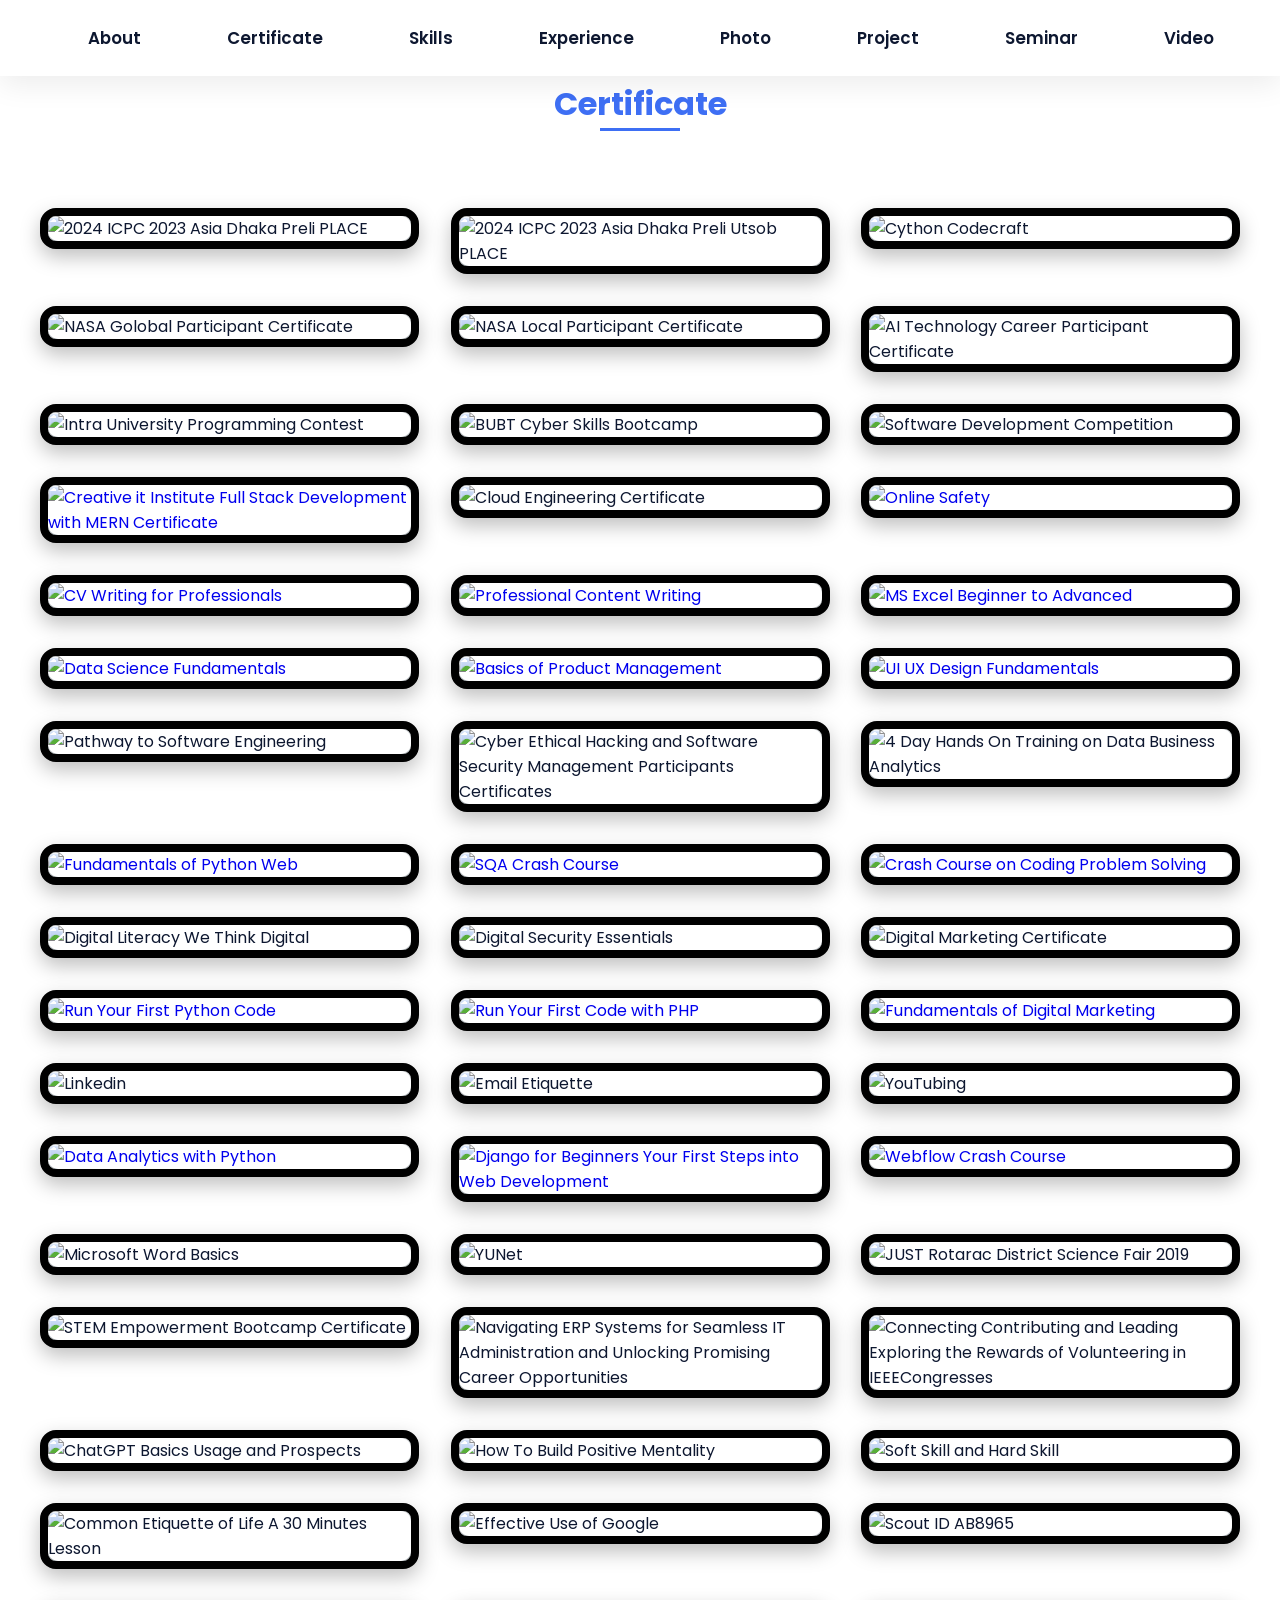
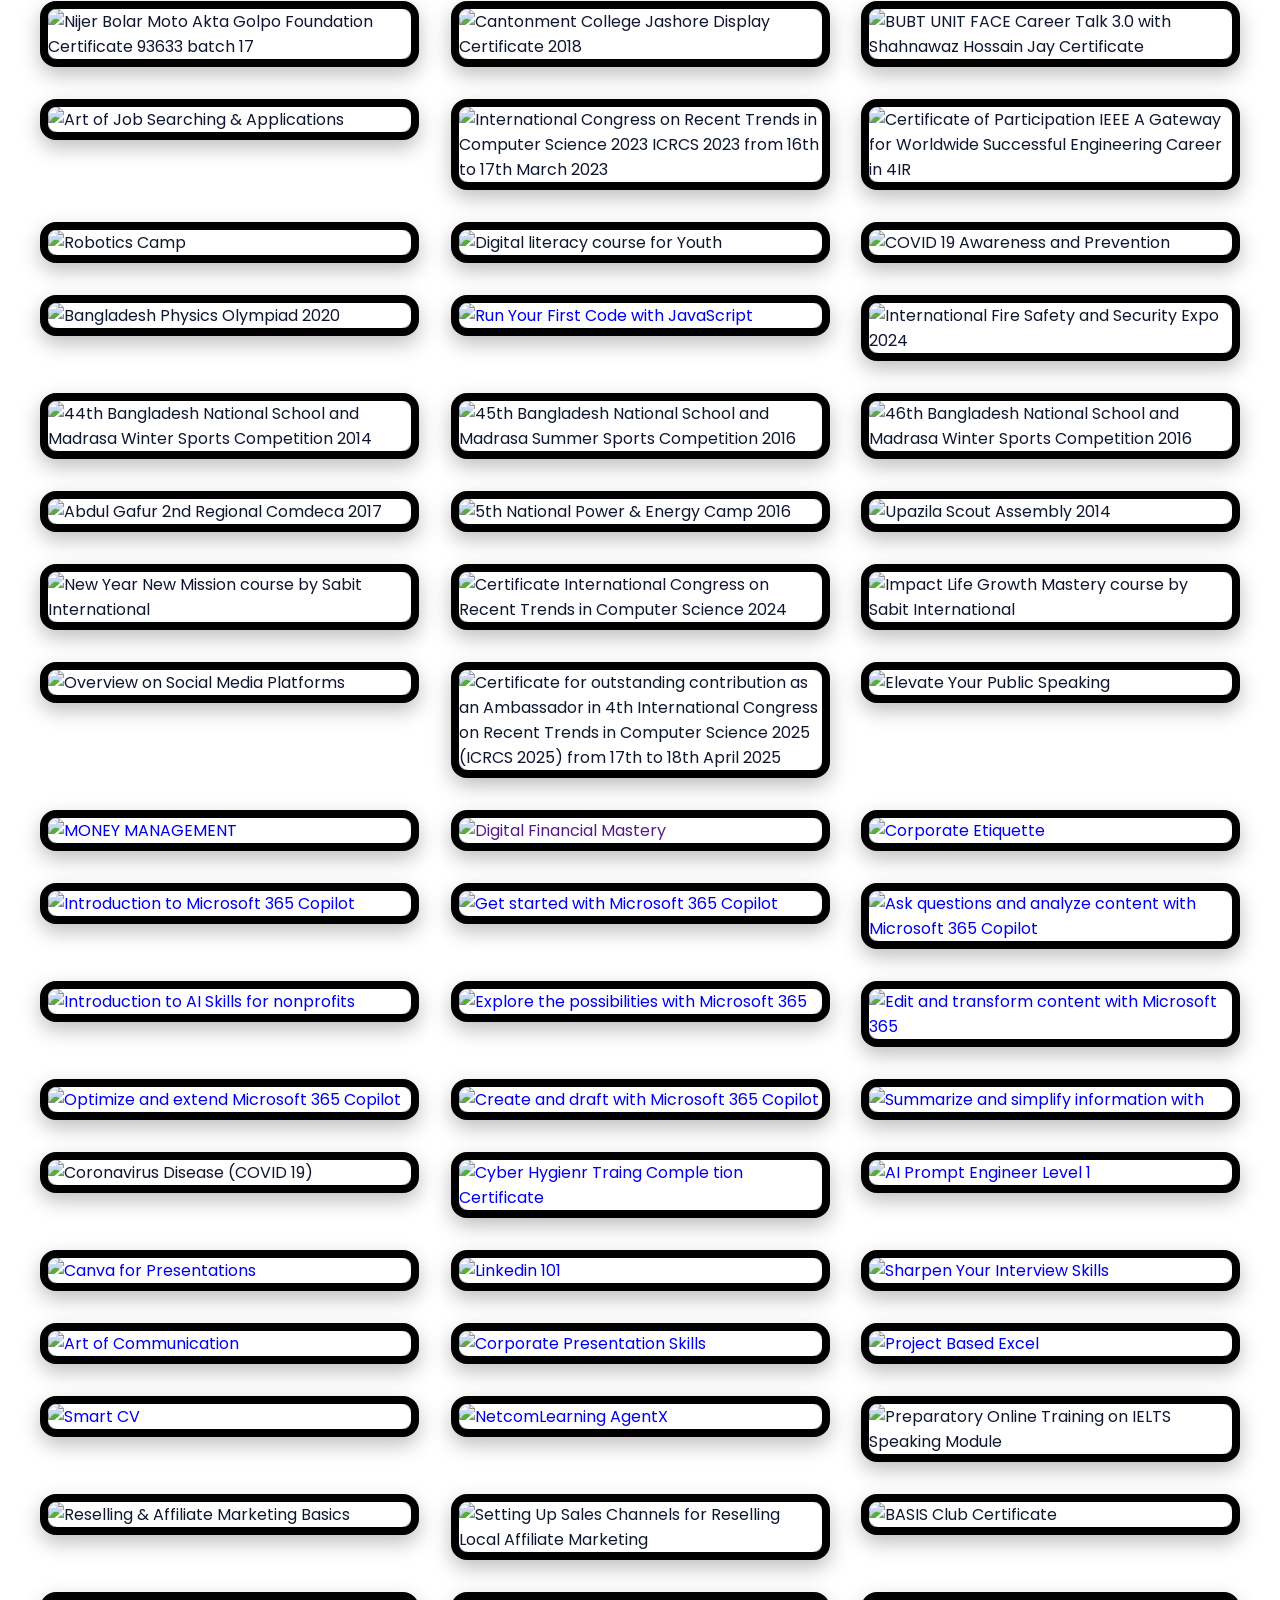
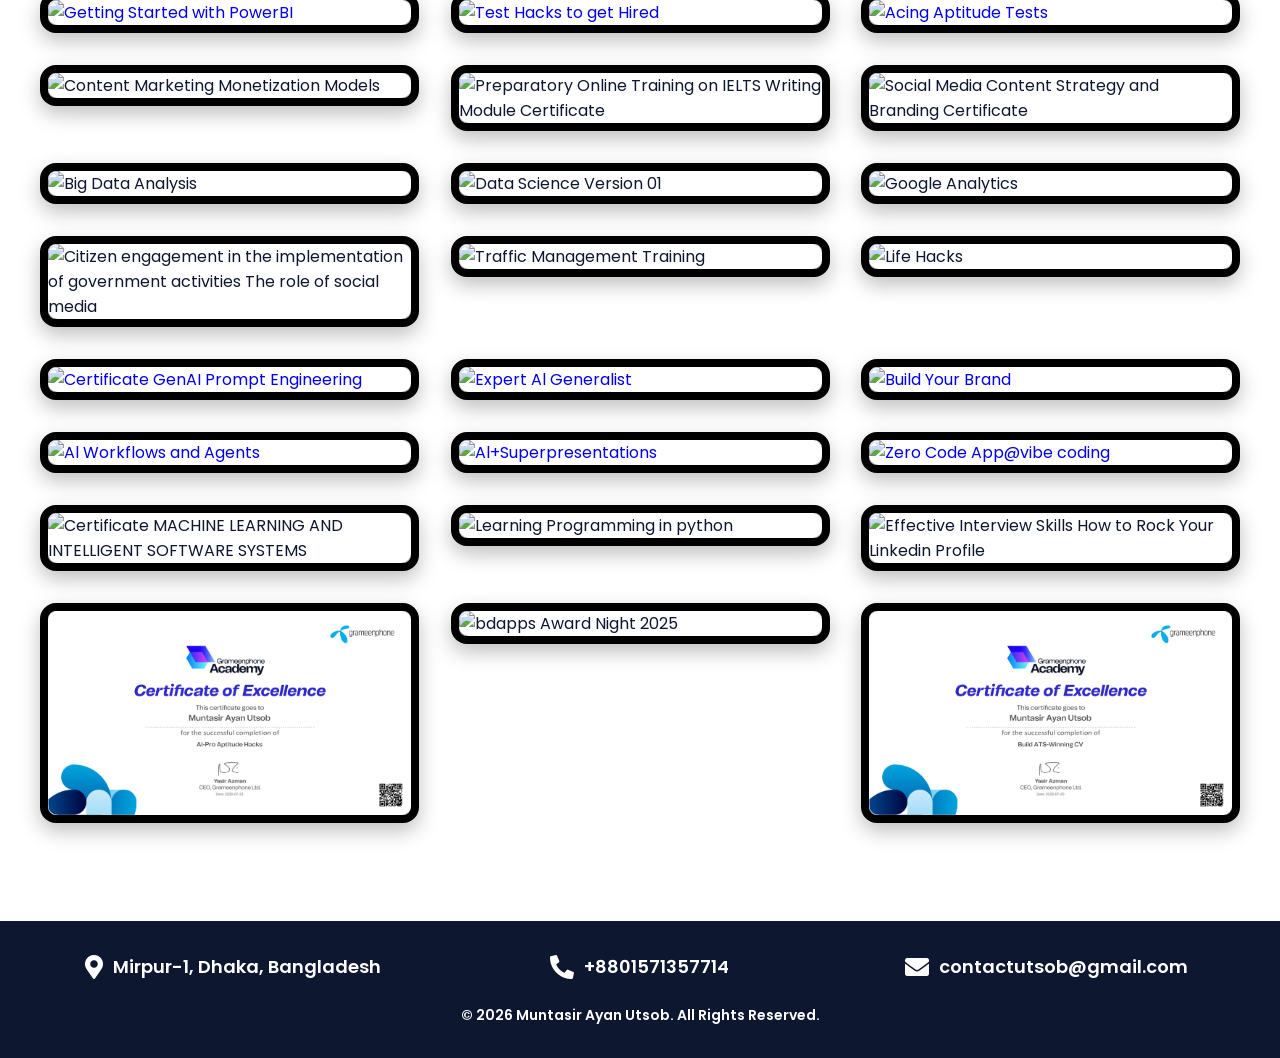
==== certificate.html @ 05464070 "Update" ====
<!DOCTYPE html>
<html lang="en">
 <head>
  <meta charset="utf-8"/>
  <meta content="width=device-width, initial-scale=1.0" name="viewport"/>
  <link href="style.css" rel="stylesheet"/>
  <link href="https://cdn.jsdelivr.net/npm/boxicons@2.0.5/css/boxicons.min.css" rel="stylesheet"/>
  <link href="https://cdnjs.cloudflare.com/ajax/libs/font-awesome/5.15.4/css/all.min.css" rel="stylesheet"/>
  <title>
   Certificate - Muntasir Ayan Utsob
  </title>
  <link href="images/Other Photo/Utsob.png" rel="icon" type="image/png"/>
  <meta content="Certificates earned by Muntasir Ayan Utsob." name="description"/>
  <meta content="Muntasir Ayan Utsob" name="author"/>
  <meta content="#4070F4" name="theme-color"/>
 </head>
 <body>
  <div id="progress-bar">
  </div>
  <button id="backToTop" title="Go to top">
   <i class="bx bx-up-arrow-alt">
   </i>
  </button>
  <header class="l-header">
   <nav class="nav bd-grid">
    <div class="nav__menu" id="nav-menu">
     <ul class="nav__list">
      <li class="nav__item">
       <a class="nav__link" href="index.html">
        About
       </a>
      </li>
             <li class="nav__item">
              <a class="nav__link" href="certificate.html"> Certificate </a>
            </li>
            <li class="nav__item">
              <a class="nav__link" href="skills.html"> Skills </a>
            </li>
            <li class="nav__item">
              <a class="nav__link" href="experience.html"> Experience </a>
            </li>
            <li class="nav__item">
              <a class="nav__link" href="photo.html"> Photo </a>
            </li>
            <li class="nav__item">
              <a class="nav__link" href="project.html"> Project </a>
            </li>
            <li class="nav__item">
             <a class="nav__link" href="seminar.html"> Seminar </a>
            </li>
            <li class="nav__item">
       <a class="nav__link" href="video.html">
        Video
       </a>
      </li>
     </ul>
    </div>
    <div class="nav__toggle" id="nav-toggle">
     <i class="bx bx-menu">
     </i>
    </div>
   </nav>
  </header>
  <main class="l-main">
   <section class="work section" id="work">
    <h2 class="section-title">
     Certificate
    </h2>
    <div class="work__container bd-grid">
     <div class="certificate-grid">
      <div class="certificate-frame">
       <a class="work__img">
        <img alt="2024 ICPC 2023 Asia Dhaka Preli PLACE" class="work__img"  src="images/Certificate/2024_ICPC_2023_Asia_Dhaka_Preli_PLACE.webp"/>
       </a>
      </div>
     </div>
     <div class="certificate-grid">
      <div class="certificate-frame">
       <a class="work__img">
        <img alt="2024 ICPC 2023 Asia Dhaka Preli Utsob PLACE" class="work__img"  src="images/Certificate/2024_ICPC_2023_Asia_Dhaka_Preli_Utsob_PLACE.webp"/>
       </a>
      </div>
     </div>
     <div class="certificate-grid">
      <div class="certificate-frame">
       <a class="work__img">
        <img alt="Cython Codecraft" class="work__img"  src="images/Certificate/Cython Codecraft.webp"/>
       </a>
      </div>
     </div>
     <div class="certificate-grid">
      <div class="certificate-frame">
       <a class="work__img">
        <img alt="NASA Golobal Participant Certificate" class="work__img"  src="images/Certificate/NASA Golobal Participant Certificate.webp"/>
       </a>
      </div>
     </div>
     <div class="certificate-grid">
      <div class="certificate-frame">
       <a class="work__img">
        <img alt="NASA Local Participant Certificate" class="work__img"  src="images/Certificate/NASA Local Participant Certificate.webp"/>
       </a>
      </div>
     </div>
     <div class="certificate-grid">
      <div class="certificate-frame">
       <a class="work__img">
        <img alt="AI Technology Career Participant Certificate" class="work__img"  src="images/Certificate/AI Technology Career Participant Certificate.webp"/>
       </a>
      </div>
     </div>
     <div class="certificate-grid">
      <div class="certificate-frame">
       <a class="work__img">
        <img alt="Intra University Programming Contest" class="work__img"  src="images/Certificate/Intra-University Programming Contest.webp"/>
       </a>
      </div>
     </div>
     <div class="certificate-grid">
      <div class="certificate-frame">
       <a class="work__img">
        <img alt="BUBT Cyber Skills Bootcamp" class="work__img"  src="images/Certificate/BUBT Cyber Skills Bootcamp.webp"/>
       </a>
      </div>
     </div>
     <div class="certificate-grid">
      <div class="certificate-frame">
       <a class="work__img">
        <img alt="Software Development Competition" class="work__img"  src="images/Certificate/Software Development Competition.webp"/>
       </a>
      </div>
     </div>
     <div class="certificate-grid">
      <div class="certificate-frame">
       <a class="work__img" href="https://oldcertificate.citsmp.com/certificate/online/008153">
        <img alt="Creative it Institute Full Stack Development with MERN Certificate" class="work__img"  src="images/Certificate/Creative it Institute Full Stack Development with MERN Certificate.webp"/>
       </a>
      </div>
     </div>
     <div class="certificate-grid">
      <div class="certificate-frame">
       <a class="work__img">
        <img alt="Cloud Engineering Certificate" class="work__img"  src="images/Certificate/Cloud Engineering Certificate.webp"/>
       </a>
      </div>
     </div>
     <div class="certificate-grid">
      <div class="certificate-frame">
       <a class="work__img" href="https://www.grameenphone.academy/cert/d6cf4477a4ae">
        <img alt="Online Safety" class="work__img"  src="images/Certificate/Online Safety.webp"/>
       </a>
      </div>
     </div>
     <div class="certificate-grid">
      <div class="certificate-frame">
       <a class="work__img" href="https://www.grameenphone.academy/cert/c19d9e99ae97">
        <img alt="CV Writing for Professionals" class="work__img"  src="images/Certificate/CV Writing for Professionals.webp"/>
       </a>
      </div>
     </div>
     <div class="certificate-grid">
      <div class="certificate-frame">
       <a class="work__img" href="https://www.grameenphone.academy/cert/8214f32f362a">
        <img alt="Professional Content Writing" class="work__img"  src="images/Certificate/Professional Content Writing.webp"/>
       </a>
      </div>
     </div>
     <div class="certificate-grid">
      <div class="certificate-frame">
       <a class="work__img" href="https://www.grameenphone.academy/cert/60d0e8c6eace">
        <img alt="MS Excel Beginner to Advanced" class="work__img"  src="images/Certificate/MS Excel Beginner to Advanced.webp"/>
       </a>
      </div>
     </div>
     <div class="certificate-grid">
      <div class="certificate-frame">
       <a class="work__img" href="https://ostad.app/share/certificate/c43362-muntasir-ayan-utsob">
        <img alt="Data Science Fundamentals" class="work__img"  src="images/Certificate/Data Science Fundamentals.webp"/>
       </a>
      </div>
     </div>
     <div class="certificate-grid">
      <div class="certificate-frame">
       <a class="work__img" href="https://ostad.app/share/certificate/c43394-muntasir-ayan-utsob">
        <img alt="Basics of Product Management" class="work__img"  src="images/Certificate/Basics of Product Management.webp"/>
       </a>
      </div>
     </div>
     <div class="certificate-grid">
      <div class="certificate-frame">
       <a class="work__img" href="https://ostad.app/share/certificate/c43395-muntasir-ayan-utsob">
        <img alt="UI UX Design Fundamentals" class="work__img"  src="images/Certificate/UI UX Design Fundamentals.webp"/>
       </a>
      </div>
     </div>
     <div class="certificate-grid">
      <div class="certificate-frame">
       <a class="work__img">
        <img alt="Pathway to Software Engineering" class="work__img"  src="images/Certificate/Pathway to_Software_Engineering.webp"/>
       </a>
      </div>
     </div>
     <div class="certificate-grid">
      <div class="certificate-frame">
       <a class="work__img">
        <img alt="Cyber Ethical Hacking and Software Security Management Participants Certificates" class="work__img"  src="images/Certificate/Cyber Ethical Hacking and Software Security Management Participants Certificates.webp"/>
       </a>
      </div>
     </div>
     <div class="certificate-grid">
      <div class="certificate-frame">
       <a class="work__img">
        <img alt="4 Day Hands On Training on Data Business Analytics" class="work__img"  src="images/Certificate/4 Day Hands On Training on Data Business Analytics.webp"/>
       </a>
      </div>
     </div>
     <div class="certificate-grid">
      <div class="certificate-frame">
       <a class="work__img" href="https://ostad.app/share/certificate/c43363-muntasir-ayan-utsob">
        <img alt="Fundamentals of Python Web" class="work__img"  src="images/Certificate/Fundamentals of Python Web.webp"/>
       </a>
      </div>
     </div>
     <div class="certificate-grid">
      <div class="certificate-frame">
       <a class="work__img" href="https://ostad.app/share/certificate/c43397-muntasir-ayan-utsob">
        <img alt="SQA Crash Course" class="work__img"  src="images/Certificate/SQA Crash Course.webp"/>
       </a>
      </div>
     </div>
     <div class="certificate-grid">
      <div class="certificate-frame">
       <a class="work__img" href="https://ostad.app/share/certificate/c43398-muntasir-ayan-utsob">
        <img alt="Crash Course on Coding Problem Solving" class="work__img"  src="images/Certificate/Crash Course on Coding Problem Solving.webp"/>
       </a>
      </div>
     </div>
     <div class="certificate-grid">
      <div class="certificate-frame">
       <a class="work__img">
        <img alt="Digital Literacy We Think Digital" class="work__img"  src="images/Certificate/Digital Literacy We Think Digital.webp"/>
       </a>
      </div>
     </div>
     <div class="certificate-grid">
      <div class="certificate-frame">
       <a class="work__img">
        <img alt="Digital Security Essentials" class="work__img"  src="images/Certificate/Digital Security Essentials.webp"/>
       </a>
      </div>
     </div>
     <div class="certificate-grid">
      <div class="certificate-frame">
       <a class="work__img">
        <img alt="Digital Marketing Certificate" class="work__img"  src="images/Certificate/Digital Marketing Certificate.webp"/>
       </a>
      </div>
     </div>
     <div class="certificate-grid">
      <div class="certificate-frame">
       <a class="work__img" href="https://ostad.app/share/certificate/c43404-muntasir-ayan-utsob">
        <img alt="Run Your First Python Code" class="work__img"  src="images/Certificate/Run Your First Python Code.webp"/>
       </a>
      </div>
     </div>
     <div class="certificate-grid">
      <div class="certificate-frame">
       <a class="work__img" href="https://ostad.app/share/certificate/c43403-muntasir-ayan-utsob">
        <img alt="Run Your First Code with PHP" class="work__img"  src="images/Certificate/Run Your First Code with PHP.webp"/>
       </a>
      </div>
     </div>
     <div class="certificate-grid">
      <div class="certificate-frame">
       <a class="work__img" href="https://ostad.app/share/certificate/c43405-muntasir-ayan-utsob">
        <img alt="Fundamentals of Digital Marketing" class="work__img"  src="images/Certificate/Fundamentals of Digital Marketing.webp"/>
       </a>
      </div>
     </div>
     <div class="certificate-grid">
      <div class="certificate-frame">
       <a class="work__img">
        <img alt="Linkedin" class="work__img"  src="images/Certificate/Linkedin.webp"/>
       </a>
      </div>
     </div>
     <div class="certificate-grid">
      <div class="certificate-frame">
       <a class="work__img">
        <img alt="Email Etiquette" class="work__img"  src="images/Certificate/Email Etiquette.webp"/>
       </a>
      </div>
     </div>
     <div class="certificate-grid">
      <div class="certificate-frame">
       <a class="work__img">
        <img alt="YouTubing" class="work__img"  src="images/Certificate/YouTubing.webp"/>
       </a>
      </div>
     </div>
     <div class="certificate-grid">
      <div class="certificate-frame">
       <a class="work__img" href="https://ostad.app/share/certificate/c43406-muntasir-ayan-utsob">
        <img alt="Data Analytics with Python" class="work__img"  src="images/Certificate/Data Analytics with Python.webp"/>
       </a>
      </div>
     </div>
     <div class="certificate-grid">
      <div class="certificate-frame">
       <a class="work__img" href="https://ostad.app/share/certificate/c43407-muntasir-ayan-utsob">
        <img alt="Django for Beginners Your First Steps into Web Development" class="work__img"  src="images/Certificate/Django for Beginners Your First Steps into Web Development.webp"/>
       </a>
      </div>
     </div>
     <div class="certificate-grid">
      <div class="certificate-frame">
       <a class="work__img" href="https://ostad.app/share/certificate/c43408-muntasir-ayan-utsob">
        <img alt="Webflow Crash Course" class="work__img"  src="images/Certificate/Webflow Crash Course.webp"/>
       </a>
      </div>
     </div>
     <div class="certificate-grid">
      <div class="certificate-frame">
       <a class="work__img">
        <img alt="Microsoft Word Basics" class="work__img"  src="images/Certificate/Microsoft Word Basics.webp"/>
       </a>
      </div>
     </div>
     <div class="certificate-grid">
      <div class="certificate-frame">
       <a class="work__img">
        <img alt="YUNet" class="work__img"  src="images/Certificate/YUNet.webp"/>
       </a>
      </div>
     </div>
     <div class="certificate-grid">
      <div class="certificate-frame">
       <a class="work__img">
        <img alt="JUST Rotarac District Science Fair 2019" class="work__img"  src="images/Certificate/JUST Rotarac District Science Fair 2019.webp"/>
       </a>
      </div>
     </div>
     <div class="certificate-grid">
      <div class="certificate-frame">
       <a class="work__img">
        <img alt="STEM Empowerment Bootcamp Certificate" class="work__img"  src="images/Certificate/STEM Empowerment Bootcamp Certificate.webp"/>
       </a>
      </div>
     </div>
     <div class="certificate-grid">
      <div class="certificate-frame">
       <a class="work__img">
        <img alt="Navigating ERP Systems for Seamless IT Administration and Unlocking Promising Career Opportunities" class="work__img"  src="images/Certificate/Navigating ERP Systems for Seamless IT Administration and Unlocking Promising Career Opportunities.webp"/>
       </a>
      </div>
     </div>
     <div class="certificate-grid">
      <div class="certificate-frame">
       <a class="work__img">
        <img alt="Connecting Contributing and Leading Exploring the Rewards of Volunteering in IEEECongresses" class="work__img"  src="images/Certificate/Connecting Contributing and Leading Exploring the Rewards of Volunteering in IEEECongresses.webp"/>
       </a>
      </div>
     </div>
     <div class="certificate-grid">
      <div class="certificate-frame">
       <a class="work__img">
        <img alt="ChatGPT Basics Usage and Prospects" class="work__img"  src="images/Certificate/ChatGPT Basics Usage and Prospects.webp"/>
       </a>
      </div>
     </div>
     <div class="certificate-grid">
      <div class="certificate-frame">
       <a class="work__img">
        <img alt="How To Build Positive Mentality" class="work__img"  src="images/Certificate/How To Build Positive Mentality.webp"/>
       </a>
      </div>
     </div>
     <div class="certificate-grid">
      <div class="certificate-frame">
       <a class="work__img">
        <img alt="Soft Skill and Hard Skill" class="work__img"  src="images/Certificate/Soft Skill and Hard Skill.webp"/>
       </a>
      </div>
     </div>
     <div class="certificate-grid">
      <div class="certificate-frame">
       <a class="work__img">
        <img alt="Common Etiquette of Life A 30 Minutes Lesson" class="work__img"  src="images/Certificate/Common Etiquette of Life A 30 Minutes Lesson.webp"/>
       </a>
      </div>
     </div>
     <div class="certificate-grid">
      <div class="certificate-frame">
       <a class="work__img">
        <img alt="Effective Use of Google" class="work__img"  src="images/Certificate/Effective Use of Google.webp"/>
       </a>
      </div>
     </div>
     <div class="certificate-grid">
      <div class="certificate-frame">
       <a class="work__img">
        <img alt="Scout ID AB8965" class="work__img"  src="images/Certificate/Scout ID AB8965.webp"/>
       </a>
      </div>
     </div>
     <div class="certificate-grid">
      <div class="certificate-frame">
       <a class="work__img">
        <img alt="Nijer Bolar Moto Akta Golpo Foundation Certificate 93633 batch 17" class="work__img"  src="images/Certificate/Nijer_Bolar_Moto_Akta_Golpo_Foundation_Certificate_93633_batch_17.webp"/>
       </a>
      </div>
     </div>
     <div class="certificate-grid">
      <div class="certificate-frame">
       <a class="work__img">
        <img alt="Cantonment College Jashore Display Certificate 2018" class="work__img"  src="images/Certificate/Cantonment College Jashore Display Certificate 2018.webp"/>
       </a>
      </div>
     </div>
     <div class="certificate-grid">
      <div class="certificate-frame">
       <a class="work__img">
        <img alt="BUBT UNIT FACE Career Talk 3.0 with Shahnawaz Hossain Jay Certificate" class="work__img"  src="images/Certificate/BUBT UNIT FACE Career Talk 3.0 with Shahnawaz Hossain Jay Certificate.webp"/>
       </a>
      </div>
     </div>
     <div class="certificate-grid">
      <div class="certificate-frame">
       <a class="work__img">
        <img alt="Art of Job Searching &amp; Applications" class="work__img"  src="images/Certificate/Art_of_Job_Searching_&amp;_Applications.webp"/>
       </a>
      </div>
     </div>
     <div class="certificate-grid">
      <div class="certificate-frame">
       <a class="work__img">
        <img alt="International Congress on Recent Trends in Computer Science 2023 ICRCS 2023 from 16th to 17th March 2023" class="work__img"  src="images/Certificate/International_Congress_on_Recent_Trends_in_Computer_Science_2023_ICRCS_2023_from_16th_to_17th_March_2023.webp"/>
       </a>
      </div>
     </div>
     <div class="certificate-grid">
      <div class="certificate-frame">
       <a class="work__img">
        <img alt="Certificate of Participation IEEE A Gateway for Worldwide Successful Engineering Career in 4IR" class="work__img"  src="images/Certificate/Certificate of Participation IEEE A Gateway for Worldwide Successful Engineering Career in 4IR.webp"/>
       </a>
      </div>
     </div>
     <div class="certificate-grid">
      <div class="certificate-frame">
       <a class="work__img">
        <img alt="Robotics Camp" class="work__img"  src="images/Certificate/Robotics Camp.webp"/>
       </a>
      </div>
     </div>
     <div class="certificate-grid">
      <div class="certificate-frame">
       <a class="work__img">
        <img alt="Digital literacy course for Youth" class="work__img"  src="images/Certificate/Digital literacy course for Youth.webp"/>
       </a>
      </div>
     </div>
     <div class="certificate-grid">
      <div class="certificate-frame">
       <a class="work__img">
        <img alt="COVID 19 Awareness and Prevention" class="work__img"  src="images/Certificate/COVID-19 Awareness and Prevention.webp"/>
       </a>
      </div>
     </div>
     <div class="certificate-grid">
      <div class="certificate-frame">
       <a class="work__img">
        <img alt="Bangladesh Physics Olympiad 2020" class="work__img"  src="images/Certificate/Bangladesh_Physics_Olympiad_2020.webp"/>
       </a>
      </div>
     </div>
     <div class="certificate-grid">
      <div class="certificate-frame">
       <a class="work__img" href="https://ostad.app/share/certificate/c43411-muntasir-ayan-utsob">
        <img alt="Run Your First Code with JavaScript" class="work__img"  src="images/Certificate/Run Your First Code with JavaScript.webp"/>
       </a>
      </div>
     </div>
     <div class="certificate-grid">
      <div class="certificate-frame">
       <a class="work__img">
        <img alt="International Fire Safety and Security Expo 2024" class="work__img"  src="images/Certificate/International Fire Safety and Security Expo 2024.webp"/>
       </a>
      </div>
     </div>
     <div class="certificate-grid">
      <div class="certificate-frame">
       <a class="work__img">
        <img alt="44th Bangladesh National School and Madrasa Winter Sports Competition 2014" class="work__img"  src="images/Certificate/44th Bangladesh National School and Madrasa Winter Sports Competition 2014.webp"/>
       </a>
      </div>
     </div>
     <div class="certificate-grid">
      <div class="certificate-frame">
       <a class="work__img">
        <img alt="45th Bangladesh National School and Madrasa Summer Sports Competition 2016" class="work__img"  src="images/Certificate/45th Bangladesh National School and Madrasa Summer Sports Competition 2016.webp"/>
       </a>
      </div>
     </div>
     <div class="certificate-grid">
      <div class="certificate-frame">
       <a class="work__img">
        <img alt="46th Bangladesh National School and Madrasa Winter Sports Competition 2016" class="work__img"  src="images/Certificate/46th Bangladesh National School and Madrasa Winter Sports Competition 2016.webp"/>
       </a>
      </div>
     </div>
     <div class="certificate-grid">
      <div class="certificate-frame">
       <a class="work__img">
        <img alt="Abdul Gafur 2nd Regional Comdeca 2017" class="work__img"  src="images/Certificate/Abdul Gafur 2nd Regional Comdeca 2017.webp"/>
       </a>
      </div>
     </div>
     <div class="certificate-grid">
      <div class="certificate-frame">
       <a class="work__img">
        <img alt="5th National Power &amp; Energy Camp 2016" class="work__img"  src="images/Certificate/5th National Power &amp; Energy Camp 2016.webp"/>
       </a>
      </div>
     </div>
     <div class="certificate-grid">
      <div class="certificate-frame">
       <a class="work__img">
        <img alt="Upazila Scout Assembly 2014" class="work__img"  src="images/Certificate/Upazila Scout Assembly 2014.webp"/>
       </a>
      </div>
     </div>
     <div class="certificate-grid">
      <div class="certificate-frame">
       <a class="work__img">
        <img alt="New Year New Mission course by Sabit International" class="work__img"  src="images/Certificate/New Year New Mission course by Sabit International.webp"/>
       </a>
      </div>
     </div>
     <div class="certificate-grid">
      <div class="certificate-frame">
       <a class="work__img">
        <img alt="Certificate International Congress on Recent Trends in Computer Science   2024" class="work__img"  src="images/Certificate/Certificate International Congress on Recent Trends in Computer Science - 2024.webp"/>
       </a>
      </div>
     </div>
     <div class="certificate-grid">
      <div class="certificate-frame">
       <a class="work__img">
        <img alt="Impact Life Growth Mastery course by Sabit International" class="work__img"  src="images/Certificate/Impact Life Growth Mastery course by Sabit International.webp"/>
       </a>
      </div>
     </div>
     <div class="certificate-grid">
      <div class="certificate-frame">
       <a class="work__img">
        <img alt="Overview on Social Media Platforms" class="work__img"  src="images/Certificate/Overview on Social Media Platforms.webp"/>
       </a>
      </div>
     </div>
     <div class="certificate-grid">
      <div class="certificate-frame">
       <a class="work__img">
        <img alt="Certificate for outstanding contribution as an Ambassador in 4th International Congress on Recent Trends in Computer Science 2025 (ICRCS 2025) from 17th to 18th April 2025" class="work__img"  src="images/Certificate/Certificate for outstanding contribution as an Ambassador in 4th International Congress on Recent Trends in Computer Science 2025 (ICRCS-2025) from 17th to 18th April 2025.webp"/>
       </a>
      </div>
     </div>
     <div class="certificate-grid">
      <div class="certificate-frame">
       <a class="work__img">
        <img alt="Elevate Your Public Speaking" class="work__img"  src="images/Certificate/Elevate Your Public Speaking.webp"/>
       </a>
      </div>
     </div>
     <div class="certificate-grid">
      <div class="certificate-frame">
       <a class="work__img" href="https://10minuteschool.com/certificate/683af8af5ca77">
        <img alt="MONEY MANAGEMENT" class="work__img"  src="images/Certificate/MONEY MANAGEMENT.webp"/>
       </a>
      </div>
     </div>
     <div class="certificate-grid">
      <div class="certificate-frame">
       <a class="work__img" href="">
        <img alt="Digital Financial Mastery" class="work__img"  src="images/Certificate/Digital Financial Mastery.webp"/>
       </a>
      </div>
     </div>
     <div class="certificate-grid">
      <div class="certificate-frame">
       <a class="work__img" href="https://10minuteschool.com/certificate/683bfb25d4bff">
        <img alt="Corporate Etiquette" class="work__img"  src="images/Certificate/Corporate Etiquette.webp"/>
       </a>
      </div>
     </div>
     <div class="certificate-grid">
      <div class="certificate-frame">
       <a class="work__img" href="https://learn.microsoft.com/api/achievements/share/en-us/Utsob-7600/XQJZT4RY?sharingId=BB271FA1F2F5A46A">
        <img alt="Introduction to Microsoft 365 Copilot" class="work__img"  src="images/Certificate/Introduction to Microsoft 365 Copilot.webp"/>
       </a>
      </div>
     </div>
     <div class="certificate-grid">
      <div class="certificate-frame">
       <a class="work__img" href="https://learn.microsoft.com/api/achievements/share/en-us/Utsob-7600/PLHJ8CC4?sharingId=BB271FA1F2F5A46A">
        <img alt="Get started with Microsoft 365 Copilot" class="work__img"  src="images/Certificate/Get started with Microsoft 365 Copilot.webp"/>
       </a>
      </div>
     </div>
     <div class="certificate-grid">
      <div class="certificate-frame">
       <a class="work__img" href="https://learn.microsoft.com/api/achievements/share/en-us/Utsob-7600/XQJZTKAY?sharingId=BB271FA1F2F5A46A">
        <img alt="Ask questions and analyze content with Microsoft 365 Copilot" class="work__img"  src="images/Certificate/Ask questions and analyze content with Microsoft 365 Copilot.webp"/>
       </a>
      </div>
     </div>
     <div class="certificate-grid">
      <div class="certificate-frame">
       <a class="work__img" href="https://learn.microsoft.com/api/achievements/share/en-us/Utsob-7600/NVBADECF?sharingId=BB271FA1F2F5A46A">
        <img alt="Introduction to AI Skills for nonprofits" class="work__img"  src="images/Certificate/Introduction to AI Skills for nonprofits.webp"/>
       </a>
      </div>
     </div>
     <div class="certificate-grid">
      <div class="certificate-frame">
       <a class="work__img" href="https://learn.microsoft.com/api/achievements/share/en-us/Utsob-7600/FMD7JP7X?sharingId=BB271FA1F2F5A46A">
        <img alt="Explore the possibilities with Microsoft 365" class="work__img"  src="images/Certificate/Explore the possibilities with Microsoft 365.webp"/>
       </a>
      </div>
     </div>
     <div class="certificate-grid">
      <div class="certificate-frame">
       <a class="work__img" href="https://learn.microsoft.com/api/achievements/share/en-us/Utsob-7600/D9FLXH4J?sharingId=BB271FA1F2F5A46A">
        <img alt="Edit and transform content with Microsoft 365" class="work__img"  src="images/Certificate/Edit and transform content with Microsoft 365.webp"/>
       </a>
      </div>
     </div>
     <div class="certificate-grid">
      <div class="certificate-frame">
       <a class="work__img" href="https://learn.microsoft.com/api/achievements/share/en-us/Utsob-7600/URQNEZ73?sharingId=BB271FA1F2F5A46A">
        <img alt="Optimize and extend Microsoft 365 Copilot" class="work__img"  src="images/Certificate/Optimize and extend Microsoft 365 Copilot.webp"/>
       </a>
      </div>
     </div>
     <div class="certificate-grid">
      <div class="certificate-frame">
       <a class="work__img" href="https://learn.microsoft.com/api/achievements/share/en-us/Utsob-7600/URQNEZ73?sharingId=BB271FA1F2F5A46A">
        <img alt="Create and draft with Microsoft 365 Copilot" class="work__img"  src="images/Certificate/Create and draft with Microsoft 365 Copilot.webp"/>
       </a>
      </div>
     </div>
     <div class="certificate-grid">
      <div class="certificate-frame">
       <a class="work__img" href="https://learn.microsoft.com/api/achievements/share/en-us/Utsob-7600/NVBADEDF?sharingId=BB271FA1F2F5A46A">
        <img alt="Summarize and simplify information with" class="work__img"  src="images/Certificate/Summarize and simplify information with.webp"/>
       </a>
      </div>
     </div>
     <div class="certificate-grid">
      <div class="certificate-frame">
       <a class="work__img">
        <img alt="Coronavirus Disease (COVID 19)" class="work__img"  src="images/Certificate/Coronavirus Disease (COVID-19).webp"/>
       </a>
      </div>
     </div>
     <div class="certificate-grid">
      <div class="certificate-frame">
       <a class="work__img" href="https://sf-cyber-sochetonota.s3.ap-southeast-1.amazonaws.com/public/course/certificate/muntasir_ayan_utsob_cyber_hygiene_26997.pdf">
        <img alt="Cyber Hygienr Traing Comple tion Certificate" class="work__img"  src="images/Certificate/Cyber Hygienr Traing Comple tion Certificate.webp"/>
       </a>
      </div>
     </div>
     <div class="certificate-grid">
      <div class="certificate-frame">
       <a class="work__img" href="https://learn.aicerts.io/certificate.php?uid=10511&amp;cid=642">
        <img alt="AI Prompt Engineer Level 1" class="work__img"  src="images/Certificate/AI Prompt Engineer Level 1.webp"/>
       </a>
      </div>
     </div>
     <div class="certificate-grid">
      <div class="certificate-frame">
       <a class="work__img" href="https://www.grameenphone.academy/cert/6fe6d3e105eb">
        <img alt="Canva for Presentations" class="work__img"  src="images/Certificate/Canva for Presentations.webp"/>
       </a>
      </div>
     </div>
     <div class="certificate-grid">
      <div class="certificate-frame">
       <a class="work__img" href="https://www.grameenphone.academy/cert/b66b909dd744">
        <img alt="Linkedin 101" class="work__img"  src="images/Certificate/Linkedin 101.webp"/>
       </a>
      </div>
     </div>
     <div class="certificate-grid">
      <div class="certificate-frame">
       <a class="work__img" href="https://www.grameenphone.academy/cert/88f049622589">
        <img alt="Sharpen Your Interview Skills" class="work__img"  src="images/Certificate/Sharpen Your Interview Skills.webp"/>
       </a>
      </div>
     </div>
     <div class="certificate-grid">
      <div class="certificate-frame">
       <a class="work__img" href="https://www.grameenphone.academy/cert/c29830fa9ea2">
        <img alt="Art of Communication" class="work__img"  src="images/Certificate/Art of Communication.webp"/>
       </a>
      </div>
     </div>
     <div class="certificate-grid">
      <div class="certificate-frame">
       <a class="work__img" href="https://www.grameenphone.academy/cert/771d2a8742f1">
        <img alt="Corporate Presentation Skills" class="work__img"  src="images/Certificate/Corporate Presentation Skills.webp"/>
       </a>
      </div>
     </div>
     <div class="certificate-grid">
      <div class="certificate-frame">
       <a class="work__img" href="https://www.grameenphone.academy/cert/ee8dc39cc9a8">
        <img alt="Project Based Excel" class="work__img"  src="images/Certificate/Project-Based Excel.webp"/>
       </a>
      </div>
     </div>
     <div class="certificate-grid">
      <div class="certificate-frame">
       <a class="work__img" href="https://www.grameenphone.academy/cert/9590be98146b">
        <img alt="Smart CV" class="work__img"  src="images/Certificate/Smart CV.webp"/>
       </a>
      </div>
     </div>
     <div class="certificate-grid">
      <div class="certificate-frame">
       <a class="work__img" href="https://netcom-portal.s3.amazonaws.com/learner-portal-365/certificates/1778839445787_2636533_128166_cert.pdf">
        <img alt="NetcomLearning AgentX" class="work__img"  src="images/Certificate/NetcomLearning AgentX.webp"/>
       </a>
      </div>
     </div>
     <div class="certificate-grid">
      <div class="certificate-frame">
       <a class="work__img">
        <img alt="Preparatory Online Training on IELTS Speaking Module" class="work__img"  src="images/Certificate/Preparatory Online Training on IELTS Speaking Module.webp"/>
       </a>
      </div>
     </div>
     <div class="certificate-grid">
      <div class="certificate-frame">
       <a class="work__img">
        <img alt="Reselling &amp; Affiliate Marketing Basics" class="work__img"  src="images/Certificate/Reselling &amp; Affiliate Marketing Basics.webp"/>
       </a>
      </div>
     </div>
     <div class="certificate-grid">
      <div class="certificate-frame">
       <a class="work__img">
        <img alt="Setting Up Sales Channels for Reselling  Local Affiliate Marketing" class="work__img"  src="images/Certificate/Setting Up Sales Channels for Reselling  Local Affiliate Marketing.webp"/>
       </a>
      </div>
     </div>
     <div class="certificate-grid">
      <div class="certificate-frame">
       <a class="work__img">
        <img alt="BASIS Club Certificate" class="work__img"  src="images/Certificate/BASIS Club Certificate.webp"/>
       </a>
      </div>
     </div>
     <div class="certificate-grid">
      <div class="certificate-frame">
       <a class="work__img" href="https://www.grameenphone.academy/cert/15a68ae4a029">
        <img alt="Getting Started with PowerBI" class="work__img"  src="images/Certificate/Getting Started with PowerBI.webp"/>
       </a>
      </div>
     </div>
     <div class="certificate-grid">
      <div class="certificate-frame">
       <a class="work__img" href="https://www.grameenphone.academy/cert/b9c314e68f77">
        <img alt="Test Hacks to get Hired" class="work__img"  src="images/Certificate/Test Hacks to get Hired.webp"/>
       </a>
      </div>
     </div>
     <div class="certificate-grid">
      <div class="certificate-frame">
       <a class="work__img" href="https://www.grameenphone.academy/cert/d9b2faf192f5">
        <img alt="Acing Aptitude Tests" class="work__img"  src="images/Certificate/Acing Aptitude Tests.webp"/>
       </a>
      </div>
     </div>
     <div class="certificate-grid">
      <div class="certificate-frame">
       <a class="work__img">
        <img alt="Content Marketing Monetization Models" class="work__img"  src="images/Certificate/Content Marketing Monetization Models.webp"/>
       </a>
      </div>
     </div>
     <div class="certificate-grid">
      <div class="certificate-frame">
       <a class="work__img">
        <img alt="Preparatory Online Training on IELTS Writing Module Certificate" class="work__img"  src="images/Certificate/Preparatory Online Training on IELTS Writing Module Certificate.webp"/>
       </a>
      </div>
     </div>
     <div class="certificate-grid">
      <div class="certificate-frame">
       <a class="work__img">
        <img alt="Social Media Content Strategy and Branding Certificate" class="work__img"  src="images/Certificate/Social Media Content Strategy and Branding Certificate.webp"/>
       </a>
      </div>
     </div>
     <div class="certificate-grid">
      <div class="certificate-frame">
       <a class="work__img">
        <img alt="Big Data Analysis" class="work__img"  src="images/Certificate/Big Data Analysis.webp"/>
       </a>
      </div>
     </div>
     <div class="certificate-grid">
      <div class="certificate-frame">
       <a class="work__img">
        <img alt="Data Science Version 01" class="work__img"  src="images/Certificate/Data Science Version 01.webp"/>
       </a>
      </div>
     </div>
     <div class="certificate-grid">
      <div class="certificate-frame">
       <a class="work__img">
        <img alt="Google Analytics" class="work__img"  src="images/Certificate/Google Analytics.webp"/>
       </a>
      </div>
     </div>
     <div class="certificate-grid">
      <div class="certificate-frame">
       <a class="work__img">
        <img alt="Citizen engagement in the implementation of government activities The role of social media" class="work__img"  src="images/Certificate/Citizen engagement in the implementation of government activities The role of social media.webp"/>
       </a>
      </div>
     </div>
     <div class="certificate-grid">
      <div class="certificate-frame">
       <a class="work__img">
        <img alt="Traffic Management Training" class="work__img"  src="images/Certificate/Traffic Management Training.webp"/>
       </a>
      </div>
     </div>
     <div class="certificate-grid">
      <div class="certificate-frame">
       <a class="work__img">
        <img alt="Life Hacks" class="work__img"  src="images/Certificate/Life Hacks.webp"/>
       </a>
      </div>
     </div>
     <div class="certificate-grid">
      <div class="certificate-frame">
       <a class="work__img" href="https://www.grameenphone.academy/cert/70a335842fe5">
        <img alt="Certificate GenAI Prompt Engineering" class="work__img"  src="images/Certificate/Certificate GenAI Prompt Engineering.webp"/>
       </a>
      </div>
     </div>
     <div class="certificate-grid">
      <div class="certificate-frame">
       <a class="work__img" href="https://www.grameenphone.academy/cert/acd4ff52fa27">
        <img alt="Expert Al Generalist" class="work__img"  src="images/Certificate/Expert Al Generalist.webp"/>
       </a>
      </div>
     </div>
     <div class="certificate-grid">
      <div class="certificate-frame">
       <a class="work__img" href="https://www.grameenphone.academy/cert/dc1ee1a2169e">
        <img alt="Build Your Brand" class="work__img"  src="images/Certificate/Build Your Brand.webp"/>
       </a>
      </div>
     </div>
     <div class="certificate-grid">
      <div class="certificate-frame">
       <a class="work__img" href="https://www.grameenphone.academy/cert/ef3b87f0fdd1">
        <img alt="Al Workflows and Agents" class="work__img"  src="images/Certificate/Al Workflows and Agents.webp"/>
       </a>
      </div>
     </div>
     <div class="certificate-grid">
      <div class="certificate-frame">
       <a class="work__img" href="https://www.grameenphone.academy/cert/78eb04eb1505">
        <img alt="Al+Superpresentations" class="work__img"  src="images/Certificate/Al+Superpresentations.webp"/>
       </a>
      </div>
     </div>
     <div class="certificate-grid">
      <div class="certificate-frame">
       <a class="work__img" href="https://www.grameenphone.academy/cert/36634fb0db2c">
        <img alt="Zero Code App@vibe coding" class="work__img"  src="images/Certificate/Zero-Code App@vibe coding.webp"/>
       </a>
      </div>
     </div>
     <div class="certificate-grid">
      <div class="certificate-frame">
       <a class="work__img">
        <img alt="Certificate MACHINE LEARNING AND INTELLIGENT SOFTWARE SYSTEMS" class="work__img"  src="images/Certificate/Certificate MACHINE LEARNING AND INTELLIGENT SOFTWARE SYSTEMS.webp"/>
       </a>
      </div>
     </div>
     <div class="certificate-grid">
      <div class="certificate-frame">
       <a class="work__img">
        <img alt="Learning Programming in python" class="work__img"  src="images/Certificate/Learning Programming in python.webp"/>
       </a>
      </div>
     </div>
     <div class="certificate-grid">
      <div class="certificate-frame">
       <a class="work__img">
        <img alt="Effective Interview Skills How to Rock Your Linkedin Profile" class="work__img"  src="images/Certificate/Effective Interview Skills How to Rock Your Linkedin Profile.webp"/>
       </a>
      </div>
     </div>
     <div class="certificate-grid">
      <div class="certificate-frame">
       <a class="work__img"href="https://www.grameenphone.academy/cert/674589eee3d7">
        <img alt="AI-Pro Aptitude Hacks" class="work__img"  src="images/Certificate/AI-Pro Aptitude Hacks.webp"/>
       </a>
      </div>
     </div>
     <div class="certificate-grid">
      <div class="certificate-frame">
       <a class="work__img">
        <img alt="bdapps Award Night 2025" class="work__img"  src="images/Certificate/bdapps Award Night 2025.webp"/>
       </a>
      </div>
     </div>
          <div class="certificate-grid">
      <div class="certificate-frame">
       <a class="work__img" href="https://www.grameenphone.academy/cert/58d2d322e3f8">
        <img alt="Build ATS-Winning CV" class="work__img"  src="images/Certificate/Build ATS-Winning CV.webp"/>
       </a>
      </div>
     </div>
    </div>
   </section>
   <br>
    <!--    
      <section align="center">
      <a href="https://www.linkedin.com/in/utsob/details/certifications/" target="_blank" class="button">Find More!</a>
      </section><br>
      -->
    <!-------------------------------------------------------------------------------------------------------------------------------------------------------------------------------------------------->
   </br>
         <!-------------------------------------------------------------------------------------------------------------------------------------------------------------------------------------------------->
            <!--===== FOOTER =====-->
      <footer class="footer">

        <div class="contact__container bd-grid">
          <div class="contact-info">
            <i class="fas fa-map-marker-alt contact-icon"></i>
            <span class="contact-text"> Mirpur-1, Dhaka, Bangladesh </span>
          </div>

          <div class="contact-info">
            <i class="fas fa-phone-alt contact-icon"></i>
            <span class="contact-text">
              <a
                href="https://me-qr.com/7ubxnX7U"
                target="_blank"
                rel="noopener noreferrer"
              >
                +8801571357714
              </a>
            </span>
          </div>

          <div class="contact-info">
            <i class="fas fa-envelope contact-icon"></i>
            <span class="contact-text">
              <a href="mailto:contactutsob@gmail.com">
                contactutsob@gmail.com
              </a>
            </span>
          </div>
        </div>
      </section>
<br>
        <p class="footer__copy">
          © 2026 Muntasir Ayan Utsob. All Rights Reserved.
        </p>
      </footer>
      <!-------------------------------------------------------------------------------------------------------------------------------------------------------------------------------------------------->
  </main>
<script src="https://unpkg.com/scrollreveal"></script>
<script src="script.js"></script>
<!--======================
    CERTIFICATE LIGHTBOX
=======================-->

<div id="lightbox">

    <span id="lightbox-close">&times;</span>

    <img id="lightbox-img" src="" alt="Certificate">

</div>
 </body>
</html>
---- style.css ----
/*===== GOOGLE FONTS =====*/
@import url("https://fonts.googleapis.com/css2?family=Poppins:wght@400;600;700&display=swap");

/*===== VARIABLES CSS =====*/
:root {
  --header-height: 3rem;
  --font-semi: 600;
  /*===== Colors =====*/
  /*Purple 260 - Red 355 - Blue 224 - Pink 340*/
  /* HSL color mode */
  --hue-color: 224;
  --first-color: hsl(var(--hue-color), 89%, 60%);
  --second-color: hsl(var(--hue-color), 56%, 12%);
  /*===== Font typography =====*/
  --body-font: "comic sans ms", "Poppins", sans-serif;
  --big-font-size: 2rem;
  --h2-font-size: 1.25rem;
  --normal-font-size: 0.938rem;
  --smaller-font-size: 0.75rem;
  /*===== Margins =====*/
  --mb-2: 1rem;
  --mb-4: 2rem;
  --mb-5: 2.5rem;
  --mb-6: 3rem;
  /*===== z index =====*/
  --z-back: -10;
  --z-fixed: 100;
}

@media screen and (min-width: 968px) {
  :root {
    --big-font-size: 3.5rem;
    --h2-font-size: 2rem;
    --normal-font-size: 1rem;
    --smaller-font-size: 0.875rem;
  }
}

/*===== BASE =====*/
*,
::before,
::after {
  box-sizing: border-box;
}

html {
  scroll-behavior: smooth;
}

body {
  margin: var(--header-height) 0 0 0;
  font-family: var(--body-font);
  font-size: var(--normal-font-size);
  color: var(--second-color);
}

h1,
h2,
p {
  margin: 0;
}

ul {
  margin: 0;
  padding: 0;
  list-style: none;
}

a {
  text-decoration: none;
}

img {
  max-width: 100%;
  height: auto;
  display: block;
}

/*===== CLASS CSS ===== */
.section-title {
  position: relative;
  font-size: var(--h2-font-size);
  color: var(--first-color);
  margin-top: var(--mb-2);
  margin-bottom: var(--mb-4);
  text-align: center;
}

.section-title::after {
  position: absolute;
  content: "";
  width: 64px;
  height: 0.18rem;
  left: 0;
  right: 0;
  margin: auto;
  top: 2rem;
  background-color: var(--first-color);
}

.section {
  padding-top: 3rem;
  padding-bottom: 2rem;
}

/*===== LAYOUT =====*/
.bd-grid {
  max-width: 1200px;
  display: grid;
  margin-left: var(--mb-2);
  margin-right: var(--mb-2);
}
.imageBox {
  width: 100%;
}
.imageBox > img {
  width: 400px;
  margin: 0 auto;
}
.l-header {
  width: 100%;
  position: fixed;
  top: 0;
  left: 0;
  z-index: var(--z-fixed);

  background: rgba(255, 255, 255, 0.75);
  backdrop-filter: blur(14px);
  -webkit-backdrop-filter: blur(14px);

  border-bottom: 1px solid rgba(255, 255, 255, 0.18);

  box-shadow: 0 8px 30px rgba(0, 0, 0, 0.08);

  transition: 0.4s ease;
}

/*===== NAV =====*/
.nav {
  height: var(--header-height);
  display: flex;
  justify-content: space-between;
  align-items: center;
  font-weight: var(--font-semi);
}

@media screen and (max-width: 767px) {
  .nav__menu {
    position: fixed;
    top: var(--header-height);
    right: -100%;
    width: 80%;
    height: 100%;
    padding: 2rem;
    background-color: var(--second-color);
    transition: 0.5s;
  }
}

.nav__item {
  margin-bottom: var(--mb-4);
}

.nav__link {
  position: relative;
  color: #fff;
}

.nav__link:hover {
  position: relative;
}

.nav__link:hover::after {
  position: absolute;
  content: "";
  width: 100%;
  height: 0.18rem;
  left: 0;
  top: 2rem;
  background-color: var(--first-color);
}

.nav__logo {
  color: var(--second-color);
}

.nav__toggle {
  color: var(--second-color);
  font-size: 1.5rem;
  cursor: pointer;
}

/*Active menu*/
.active::after {
  position: absolute;
  content: "";
  width: 100%;
  height: 0.18rem;
  left: 0;
  top: 2rem;
  background-color: var(--first-color);
}

/*=== Show menu ===*/
.show {
  right: 0;
}

/*===== HOME =====*/
.home {
  position: relative;
  row-gap: 5rem;
  padding: 2rem 0 5rem;
}
.quote {
  margin-top: -100px;
  margin-bottom: -60px;
}
.home__data {
  align-self: center;
}

.home__title {
  font-size: var(--big-font-size);
  margin-bottom: var(--mb-5);
}

.home__title-color {
  color: var(--first-color);
}

.home__social {
  display: flex;
  flex-direction: column;
}

.home__social-icon {
  width: max-content;
  margin-bottom: var(--mb-2);
  font-size: 1.5rem;
  color: var(--second-color);
}

.home__social-icon:hover {
  color: var(--first-color);
}

.home__img {
  position: absolute;
  right: 0;
  bottom: 0;
  width: 260px;
}

.home__blob {
  fill: var(--first-color);
}

.home__blob-img {
  width: 360px;
}

/*BUTTONS*/
.button {
  display: inline-block;
  padding: 15px 35px;
  background: #4070f4;
  color: #fff;
  font-weight: 600;
  border-radius: 50px;
  transition: 0.35s ease;
}

.button:hover {
  transform: translateY(-6px);
  box-shadow: 0 15px 35px rgba(64, 112, 244, 0.35);
}

.button:hover {
  transform: translateY(-6px);

  box-shadow: 0 15px 35px rgba(64, 112, 244, 0.35);
}

/* ===== ABOUT =====*/
.about__container {
  row-gap: 2rem;
  text-align: center;
}

.about__subtitle {
  margin-bottom: var(--mb-2);
}

.about__img {
  justify-self: center;
}
.about_text_container {
  text-align: justify;
}
.about__img img {
  width: 200px;
  border-radius: 0.5rem;
  box-shadow: 0px 4px 25px rgba(14, 36, 49, 0.792);
}

/* ===== SKILLS =====*/
.skills__container {
  row-gap: 2rem;
  text-align: center;
}

.skills__subtitle {
  margin-bottom: var(--mb-2);
}

.skills__text {
  margin-bottom: var(--mb-4);
}

.skills__data {
  display: flex;
  justify-content: space-between;
  align-items: center;
  position: relative;
  font-weight: var(--font-semi);
  padding: 0.5rem 1rem;
  margin-bottom: var(--mb-4);
  border-radius: 0.5rem;
  box-shadow: 0px 4px 25px rgba(14, 36, 49, 0.15);
}

.skills__icon {
  font-size: 2rem;
  margin-right: var(--mb-2);
  color: var(--first-color);
}

.skills__names {
  display: flex;
  align-items: center;
}

.skills__bar {
  position: absolute;
  left: 0;
  bottom: 0;
  background-color: var(--first-color);
  height: 0.25rem;
  border-radius: 0.5rem;
  z-index: var(--z-back);
}

.skills__html {
  width: 95%;
}

.skills__css {
  width: 85%;
}

.skills__js {
  width: 65%;
}

.skills__ux {
  width: 85%;
}

.skills__img {
  border-radius: 0.5rem;
  box-shadow: 0px 4px 25px rgba(14, 36, 49, 0.792);
}

/* ===== WORK =====*/
.work__container {
  row-gap: 2rem;
}

.work__img {
  box-shadow: 0px 4px 25px rgba(14, 36, 49, 0.792);
  border-radius: 0.5rem;
  overflow: hidden;
}
.work__caption {
  box-shadow: 0px 4px 25px rgba(14, 36, 49, 0.792);
  border-radius: 0.5rem;
  overflow: hidden;
  margin-top: 10px;
  padding: 10px;
  text-align: center;
  font-weight: 700;
}
/* ========================================================
   CERTIFICATE FRAMES 
   ======================================================== */

/* ======================================================== */

/* Contact Info */
.contact {
  background-color: #f9f9f9;
  padding: 40px 20px;
  text-align: center;
}

.section-title {
  font-size: 2rem;
  margin-bottom: 20px;
}

.contact__container {
  display: grid;
  grid-template-columns: 1fr;
  gap: 20px;
  justify-items: center;
}

.contact-info {
  display: flex;
  align-items: center;
}

.contact-icon {
  font-size: 24px;
  margin-right: 10px;
}

.contact-text {
  font-size: 18px;
}

/* Media queries for responsiveness */
@media screen and (min-width: 768px) {
  .contact__container {
    grid-template-columns: repeat(3, 1fr);
  }
}

/* ===== FOOTER =====*/
.footer {
  background-color: var(--second-color);
  color: #fff;
  text-align: center;
  font-weight: var(--font-semi);
  padding: 2rem 0;
}

.footer__title {
  font-size: 2rem;
  margin-bottom: var(--mb-4);
}

.footer__social {
  margin-bottom: var(--mb-4);
}

.footer__icon {
  font-size: 1.5rem;
  color: #fff;
  margin: 0 var(--mb-2);
  transition: color 0.3s;
}

.footer__icon:hover {
  color: var(--first-color);
}

.footer__copy {
  font-size: var(--smaller-font-size);
}

/* ===== Image carousel =====*/

.slider {
  margin: 0 auto;
  width: 1000px;
  height: 500px;
  overflow: hidden;
  margin-top: 10px;
  position: relative;
}

.slides {
  width: 1100%;
  height: 500px;
  display: flex;
}

.slides input {
  display: none;
}

.slide {
  width: 9.09%;
  height: 500px;
  position: relative;
  transition: 3s;
}

.slide img {
  width: 1000px;
  height: 500px;
  object-fit: cover;
  display: block;
}

.manual-navegacao {
  position: absolute;
  width: 1000px;
  margin-top: -50px;
  display: flex;
  justify-content: center;
  z-index: 10;
}

.manual-btn {
  border: 2px solid #fff;
  padding: 5px;
  border-radius: 10px;
  cursor: pointer;
  transition: 3s;
}

.manual-btn:not(:last-child) {
  margin-right: 30px;
}

.manual-btn:hover {
  background-color: #fff;
}
.first {
  width: 1000px;
}
#radio1:checked ~ .first {
  margin-left: 0%;
}
#radio2:checked ~ .first {
  margin-left: -9.09%;
}
#radio3:checked ~ .first {
  margin-left: -18.18%;
}
#radio4:checked ~ .first {
  margin-left: -27.27%;
}
#radio5:checked ~ .first {
  margin-left: -36.36%;
}
#radio6:checked ~ .first {
  margin-left: -45.45%;
}
#radio7:checked ~ .first {
  margin-left: -54.54%;
}
#radio8:checked ~ .first {
  margin-left: -63.63%;
}
#radio9:checked ~ .first {
  margin-left: -72.72%;
}
#radio10:checked ~ .first {
  margin-left: -81.81%;
}
#radio11:checked ~ .first {
  margin-left: -90.9%;
}

.navegacao-auto div {
  border: 2px solid #20acff;
  padding: 5px;
  border-radius: 10px;
  cursor: pointer;
  transition: 1s;
}

.navegacao-auto {
  position: absolute;
  width: 1000px;
  margin-top: 440px;
  display: flex;
  justify-content: center;
  z-index: 10;
}

.navegacao-auto div:not(:last-child) {
  margin-right: 30px;
}

#radio1:checked ~ .navegacao-auto .auto-btn1 {
  background-color: #fff;
}

#radio2:checked ~ .navegacao-auto .auto-btn2 {
  background-color: #fff;
}

#radio3:checked ~ .navegacao-auto .auto-btn3 {
  background-color: #fff;
}

#radio4:checked ~ .navegacao-auto .auto-btn4 {
  background-color: #fff;
}

#radio5:checked ~ .navegacao-auto .auto-btn5 {
  background-color: #fff;
}
#radio6:checked ~ .navegacao-auto .auto-btn6 {
  background-color: #fff;
}
#radio7:checked ~ .navegacao-auto .auto-btn7 {
  background-color: #fff;
}
#radio8:checked ~ .navegacao-auto .auto-btn8 {
  background-color: #fff;
}
#radio9:checked ~ .navegacao-auto .auto-btn9 {
  background-color: #fff;
}
#radio10:checked ~ .navegacao-auto .auto-btn10 {
  background-color: #fff;
}
#radio11:checked ~ .navegacao-auto .auto-btn11 {
  background-color: #fff;
}

/* .logo-slide */
@keyframes scroll {
  0% {
    transform: translateX(0);
  }
  100% {
    transform: translateX(calc(-250px * 7));
  }
}
.logo-slider {
  height: 100px;
  margin: auto;
  overflow: hidden;
  position: relative;
  width: auto;
}
.logo-slider .logo-slide-track {
  animation: scroll 40s linear infinite;
  display: flex;
  width: calc(250px * 14);
}
.logo-slider .logo-slide {
  height: 100px;
  width: 250px;
}

/* ===== MEDIA QUERIES=====*/
@media screen and (max-width: 320px) {
  .home {
    row-gap: 2rem;
  }
  .home__img {
    width: 200px;
  }
}

@media screen and (min-width: 576px) {
  .home {
    padding: 4rem 0 2rem;
  }
  .home__social {
    padding-top: 0;
    padding-bottom: 2.5rem;
    flex-direction: row;
    align-self: flex-end;
  }
  .home__social-icon {
    margin-bottom: 0;
    margin-right: var(--mb-4);
  }
  .home__img {
    width: 300px;
    bottom: 25%;
  }
  .about__container {
    grid-template-columns: repeat(2, 1fr);
    align-items: center;
    text-align: initial;
  }
  .skills__container {
    grid-template-columns: 0.7fr;
    justify-content: center;
    column-gap: 1rem;
  }
  .work__container {
    grid-template-columns: repeat(2, 1fr);
    column-gap: 2rem;
    padding-top: 2rem;
  }
  .contact__form {
    width: 360px;
    padding-top: 2rem;
  }
  .contact__container {
    justify-items: center;
  }
}

@media screen and (min-width: 768px) {
  body {
    margin: 0;
  }
  .section {
    padding-top: 4rem;
    padding-bottom: 3rem;
  }
  .section-title {
    margin-bottom: var(--mb-6);
  }
  .section-title::after {
    width: 80px;
    top: 3rem;
  }
  .nav {
    height: calc(var(--header-height) + 1.5rem);
  }
  .nav__list {
    display: flex;
    justify-content: center;
    align-items: center;
    gap: 40px;
    width: 100%;
    margin: 0;
    padding: 0;
    list-style: none;
  }
  .nav__item {
    margin-left: var(--mb-6);
    margin-bottom: 0;
  }
  .nav__toggle {
    display: none;
  }
  .nav__link {
    color: var(--second-color);
    font-size: 1.05rem;
    font-weight: 600;
  }
  .home {
    padding: 8rem 0 2rem;
  }
  .home__img {
    width: 400px;
    bottom: 10%;
  }
  .about__container {
    padding-top: 2rem;
  }
  .about__img img {
    width: 300px;
  }
  .skills__container {
    grid-template-columns: repeat(2, 1fr);
    column-gap: 2rem;
    align-items: center;
    text-align: initial;
  }
  .work__container {
    grid-template-columns: repeat(3, 1fr);
    column-gap: 2rem;
  }
}

@media screen and (min-width: 992px) {
  .bd-grid {
    margin-left: auto;
    margin-right: auto;
  }
  .home {
    padding: 10rem 0 0rem;
  }
  .home__img {
    width: 450px;
  }
}

/* ========================================================
   Portfolio v2 - Scroll Progress Bar
   ======================================================== */
#progress-bar {
  position: fixed;
  top: 0;
  left: 0;
  width: 0;
  height: 4px;
  background: var(--first-color);
  z-index: 9999;
  transition: width 0.1s linear;
}

/* ========================================================
   Portfolio v2 - Back To Top Button
   ======================================================== */
#backToTop {
  position: fixed;
  right: 24px;
  bottom: 24px;
  width: 50px;
  height: 50px;
  border: none;
  border-radius: 50%;
  background: var(--first-color);
  color: #fff;
  display: none;
  cursor: pointer;
  font-size: 24px;
  box-shadow: 0 10px 25px rgba(0, 0, 0, 0.25);
  transition: all 0.3s ease;
  z-index: 9998;
}

#backToTop:hover {
  transform: translateY(-4px);
  background: var(--second-color);
}

/* ========================================================
   Portfolio v3 - Universal Image Lightbox
   ======================================================== */
.lightbox-overlay {
  position: fixed;
  inset: 0;
  background: rgba(0, 0, 0, 0.92);
  display: flex;
  align-items: center;
  justify-content: center;
  opacity: 0;
  visibility: hidden;
  transition: 0.3s ease;
  z-index: 10000;
}
.lightbox-overlay.active {
  opacity: 1;
  visibility: visible;
}
.lightbox-overlay img {
  max-width: 92vw;
  max-height: 88vh;
  border-radius: 12px;
  box-shadow: 0 20px 60px rgba(0, 0, 0, 0.55);
  animation: lightboxZoom 0.25s ease;
}
@keyframes lightboxZoom {
  from {
    transform: scale(0.9);
    opacity: 0;
  }
  to {
    transform: scale(1);
    opacity: 1;
  }
}
.lightbox-close,
.lightbox-prev,
.lightbox-next {
  position: absolute;
  width: 52px;
  height: 52px;
  border: none;
  border-radius: 50%;
  background: rgba(255, 255, 255, 0.15);
  color: #fff;
  cursor: pointer;
  font-size: 28px;
  backdrop-filter: blur(10px);
  transition: 0.25s;
}
.lightbox-close:hover,
.lightbox-prev:hover,
.lightbox-next:hover {
  background: var(--first-color);
}
.lightbox-close {
  top: 24px;
  right: 24px;
}
.lightbox-prev {
  left: 24px;
  top: 50%;
  transform: translateY(-50%);
}
.lightbox-next {
  right: 24px;
  top: 50%;
  transform: translateY(-50%);
}
.work__img img,
.certificate-frame img {
  cursor: zoom-in;
}
@media (max-width: 768px) {
  .lightbox-prev,
  .lightbox-next {
    width: 44px;
    height: 44px;
    font-size: 22px;
  }
}
/* ==========================================================
   PHASE 3 - PERFORMANCE & CSS OPTIMIZATION
   ========================================================== */

/* Smooth rendering */
html {
  -webkit-font-smoothing: antialiased;
  -moz-osx-font-smoothing: grayscale;
  text-rendering: optimizeLegibility;
}

/* Better image rendering */
img {
  image-rendering: auto;
  backface-visibility: hidden;
  -webkit-backface-visibility: hidden;
}

/* GPU acceleration */
.home__img,
.work__img,
.button,
.skills__data,
.certificate-frame img,
.lightbox-overlay img {
  transform: translateZ(0);
  will-change: transform;
}

/* Better transitions */
.button,
.work__img,
.home__social-icon,
.footer__icon,
.nav__link,
.skills__data,
.certificate-frame {
  transition:
    transform 0.25s ease,
    box-shadow 0.25s ease,
    background-color 0.25s ease,
    color 0.25s ease;
}

/* Better hover performance */
.work__img:hover {
  transform: translateY(-6px) scale(1.02);
}

.skills__data:hover {
  transform: translateY(-4px);
}

.button:hover {
  transform: translateY(-3px);
}

/* Better keyboard accessibility */
a:focus-visible,
button:focus-visible {
  outline: 3px solid var(--first-color);
  outline-offset: 4px;
  border-radius: 6px;
}

/* Reduce motion */
@media (prefers-reduced-motion: reduce) {
  *,
  *::before,
  *::after {
    animation: none !important;
    transition: none !important;
    scroll-behavior: auto !important;
  }
}

/* Mobile rendering */
@media (max-width: 768px) {
  .home__img {
    width: 280px;
  }

  .button {
    width: 100%;
    text-align: center;
  }
}

/* Improve scrolling */
body {
  overflow-x: hidden;
}

/* Better image loading */
.work__img img,
.certificate-frame img {
  display: block;
  width: 100%;
  border-radius: 10px;
  height: auto;
}

/* Selection color */
::selection {
  background: var(--first-color);
  color: #fff;
}

/* Smooth anchor scrolling */
section {
  scroll-margin-top: 90px;
}
/* Contact Footer Link Color */
.contact-text a {
  color: #ffffff !important;
  text-decoration: none;
  transition: 0.3s;
}

.contact-text a:hover {
  color: #8cb4ff !important;
}
/*==============================
  HERO FLOAT ANIMATION
==============================*/

.home__img {
  animation: floatImage 4s ease-in-out infinite;
}

@keyframes floatImage {
  0% {
    transform: translateY(0px);
  }

  50% {
    transform: translateY(-15px);
  }

  100% {
    transform: translateY(0px);
  }
}
/*==============================
  HERO TEXT ANIMATION
==============================*/

.home__data {
  animation: fadeUp 1s ease;
}

@keyframes fadeUp {
  from {
    opacity: 0;
    transform: translateY(40px);
  }

  to {
    opacity: 1;
    transform: translateY(0);
  }
}
/*========================================
  PREMIUM CARD HOVER ANIMATION
========================================*/

.work__img,
.certificate-frame {
  overflow: hidden;
  border-radius: 18px;

  transition:
    transform 0.4s ease,
    box-shadow 0.4s ease;
}

.work__img img,
.certificate-frame img {
  transition: transform 0.5s ease;
}

.work__img:hover,
.certificate-frame:hover {
  transform: translateY(-10px);

  box-shadow: 0 20px 45px rgba(0, 0, 0, 0.18);
}

.work__img:hover img,
.certificate-frame:hover img {
  transform: scale(1.08);
}
/*========================================
  IMAGE GLOW
========================================*/

.work__img:hover {
  box-shadow: 0 0 25px rgba(64, 112, 244, 0.35);
}
/*========================================
  PREMIUM CERTIFICATE CARD
========================================*/

.certificate-frame {
  background: #fff;

  border: 1px solid rgba(0, 0, 0, 0.08);

  border-radius: 20px;

  padding: 12px;

  overflow: hidden;

  box-shadow: 0 8px 30px rgba(0, 0, 0, 0.08);

  transition:
    transform 0.35s ease,
    box-shadow 0.35s ease;
}

.certificate-frame:hover {
  transform: translateY(-8px);

  box-shadow: 0 18px 45px rgba(0, 0, 0, 0.18);
}
/*========================================
  PREMIUM NAVBAR
========================================*/

.l-header {
  backdrop-filter: blur(18px);
  -webkit-backdrop-filter: blur(18px);

  background: rgba(255, 255, 255, 0.82);

  transition: 0.35s ease;
}

.nav {
  height: 75px;
}

.nav__list {
  display: flex;

  justify-content: center;

  align-items: center;

  gap: 38px;
}

.nav__link {
  position: relative;

  font-size: 1.05rem;

  font-weight: 600;

  transition: 0.3s ease;
}

.nav__link:hover {
  color: #4070f4;

  transform: translateY(-2px);
}

.nav__link::after {
  content: "";

  position: absolute;

  left: 0;

  bottom: -8px;

  width: 0;

  height: 2px;

  background: #4070f4;

  transition: 0.3s;
}

.nav__link:hover::after {
  width: 100%;
}
/*========================================
  HERO TITLE ANIMATION
========================================*/

.home__title {
  animation: heroFade 1.2s ease;
}

@keyframes heroFade {
  from {
    opacity: 0;
    transform: translateY(40px);
  }

  to {
    opacity: 1;
    transform: translateY(0);
  }
}
/*========================================
  SOCIAL ICON ANIMATION
========================================*/

.home__social-icon {
  transition: 0.35s ease;
}

.home__social-icon:hover {
  transform: translateY(-6px) scale(1.15);

  color: #4070f4;
}
/*========================================
  SECTION TITLE
========================================*/

.section-title {
  transition: 0.35s;
}

.section-title:hover {
  letter-spacing: 2px;

  color: #4070f4;
}
/*==========================================
      PREMIUM SKILLS UI
==========================================*/

.skills__data {
  background: #ffffff;

  padding: 18px 20px;

  margin-bottom: 18px;

  border-radius: 16px;

  border: 1px solid rgba(0, 0, 0, 0.06);

  box-shadow: 0 8px 25px rgba(0, 0, 0, 0.06);

  transition: 0.35s ease;
}

.skills__data:hover {
  transform: translateY(-8px);

  box-shadow: 0 18px 45px rgba(64, 112, 244, 0.18);
}

.skills__bar {
  height: 10px;

  border-radius: 50px;

  background: linear-gradient(90deg, #4070f4, #6c8cff);
}

.skills__percentage {
  font-weight: 700;

  color: #4070f4;
}
.skills img {
  animation: floatSkill 4s ease-in-out infinite;

  transition: 0.4s;
}

.skills img:hover {
  transform: scale(1.05);
}

@keyframes floatSkill {
  0% {
    transform: translateY(0);
  }

  50% {
    transform: translateY(-12px);
  }

  100% {
    transform: translateY(0);
  }
}
/*==========================================
    SKILL BORDER GLOW
==========================================*/

.skills__data {
  position: relative;

  overflow: hidden;
}

.skills__data::before {
  content: "";

  position: absolute;

  left: -100%;

  top: 0;

  width: 100%;

  height: 100%;

  background: linear-gradient(
    90deg,
    transparent,
    rgba(255, 255, 255, 0.45),
    transparent
  );

  transition: 0.8s;
}

.skills__data:hover::before {
  left: 100%;
}
/*==========================================
      SKILL TITLE
==========================================*/

.skills__subtitle {
  transition: 0.35s;
}

.skills__subtitle:hover {
  color: #4070f4;

  letter-spacing: 1px;
}

/*==========================================
    CERTIFICATE PREMIUM HOVER
==========================================*/

.work__img {
  position: relative;

  overflow: hidden;

  border-radius: 18px;
}

.work__img img {
  display: block;

  width: 100%;

  transition:
    transform 0.5s ease,
    filter 0.5s ease;
}

.work__img:hover img {
  transform: scale(1.08);

  filter: brightness(0.92);
}
.certificate-frame:hover {
  transform: translateY(-12px);

  box-shadow: 0 25px 50px rgba(64, 112, 244, 0.25);
}
.work__img {
  cursor: pointer;
}
/*==========================================
        LIGHTBOX
==========================================*/

#lightbox {
  position: fixed;

  inset: 0;

  background: rgba(0, 0, 0, 0.92);

  display: flex;

  justify-content: center;

  align-items: center;

  opacity: 0;

  visibility: hidden;

  transition: 0.35s;

  z-index: 9999;
}

#lightbox.active {
  opacity: 1;

  visibility: visible;
}

#lightbox img {
  max-width: 90%;

  max-height: 90%;

  border-radius: 16px;

  box-shadow: 0 25px 60px rgba(0, 0, 0, 0.5);

  transform: scale(0.8);

  transition: 0.35s;
}

#lightbox.active img {
  transform: scale(1);
}

#lightbox-close {
  position: absolute;

  top: 25px;

  right: 35px;

  color: #fff;

  font-size: 42px;

  cursor: pointer;

  transition: 0.3s;
}

#lightbox-close:hover {
  color: #4070f4;

  transform: rotate(90deg);
}
/*==========================================
      ORIGINAL CERTIFICATE FRAME
==========================================*/

.certificate-frame {
  position: relative;
  display: block;
  overflow: hidden;

  padding: 0px;
  background: #fff;
  border: 8px solid #000;

  border-radius: 16px;

  box-shadow: 0 8px 20px rgba(0, 0, 0, 0.25);

  transition:
    transform 0.35s ease,
    box-shadow 0.35s ease;
}

.certificate-frame img {
  display: block;
  width: 100%;
  height: auto;

  border: none;
  border-radius: 10px;

  transition: transform 0.35s ease;
}

.certificate-frame:hover {
  transform: translateY(-15px) scale(1.02);

  box-shadow:
    0 25px 45px rgba(0, 0, 0, 0.3),
    0 12px 25px rgba(64, 112, 244, 0.2);

  cursor: pointer;
}

.certificate-frame:hover img {
  transform: scale(1.03);
}
/*==========================================
    CERTIFICATE HOVER EFFECT
==========================================*/

.certificate-frame {
  transition:
    transform 0.35s ease,
    box-shadow 0.35s ease !important;
  cursor: pointer;
}

.certificate-frame:hover {
  transform: translateY(-15px) scale(1.02) !important;

  box-shadow:
    0 20px 45px rgba(0, 0, 0, 0.3),
    0 10px 25px rgba(64, 112, 244, 0.25) !important;
}

.certificate-frame img {
  transition: transform 0.35s ease;
}

.certificate-frame:hover img {
  transform: scale(1.04);
}
/*==========================================
    APPLE STYLE CERTIFICATE HOVER
==========================================*/

.certificate-frame {
  position: relative;
  overflow: hidden;
  cursor: pointer;

  transition:
    transform 0.35s cubic-bezier(0.22, 1, 0.36, 1),
    box-shadow 0.35s cubic-bezier(0.22, 1, 0.36, 1);
}

.certificate-frame img {
  display: block;
  width: 100%;

  transition:
    transform 0.45s cubic-bezier(0.22, 1, 0.36, 1),
    filter 0.45s ease;
}

.certificate-frame:hover {
  transform: translateY(-15px);

  box-shadow:
    0 25px 50px rgba(0, 0, 0, 0.25),
    0 10px 30px rgba(64, 112, 244, 0.25);
}

.certificate-frame:hover img {
  transform: scale(1.05);

  filter: brightness(1.03);
}
/*==========================================
    APPLE SHINE EFFECT
==========================================*/

.certificate-frame {
  position: relative;
  overflow: hidden;
}

.certificate-frame::before {
  content: "";

  position: absolute;

  top: -150%;

  left: -80%;

  width: 45%;

  height: 300%;

  background: linear-gradient(
    90deg,
    transparent,
    rgba(255, 255, 255, 0.45),
    transparent
  );

  transform: rotate(25deg);

  transition: 0.8s ease;

  pointer-events: none;

  z-index: 5;
}

.certificate-frame:hover::before {
  left: 150%;
}
/*==========================================
    SMOOTH CERTIFICATE HOVER
==========================================*/

.certificate-frame {
  transition:
    transform 0.8s cubic-bezier(0.22, 1, 0.36, 1),
    box-shadow 0.8s cubic-bezier(0.22, 1, 0.36, 1) !important;
}

.certificate-frame img {
  transition:
    transform 0.8s cubic-bezier(0.22, 1, 0.36, 1),
    filter 0.8s ease !important;
}

.certificate-frame::before {
  transition: 1.2s ease !important;
}
/*=================================================
      PREMIUM CERTIFICATE HOVER
==================================================*/

.certificate-frame {
  position: relative;
  overflow: hidden;
  cursor: pointer;

  transition:
    transform 0.6s cubic-bezier(0.22, 1, 0.36, 1),
    box-shadow 0.6s cubic-bezier(0.22, 1, 0.36, 1),
    filter 0.6s ease;

  will-change: transform;
}

.certificate-frame img {
  display: block;
  width: 100%;

  transition:
    transform 0.6s cubic-bezier(0.22, 1, 0.36, 1),
    filter 0.6s ease;
}

.certificate-frame:hover {
  transform: translateY(-14px) scale(1.02);

  box-shadow: 0 25px 50px rgba(0, 0, 0, 0.22);
}

.certificate-frame:hover img {
  transform: scale(1.05);

  filter: brightness(1.04);
}
/* Premium Blue Glow */

.certificate-frame:hover {
  box-shadow:
    0 20px 45px rgba(0, 0, 0, 0.22),
    0 0 25px rgba(64, 112, 244, 0.18);
}
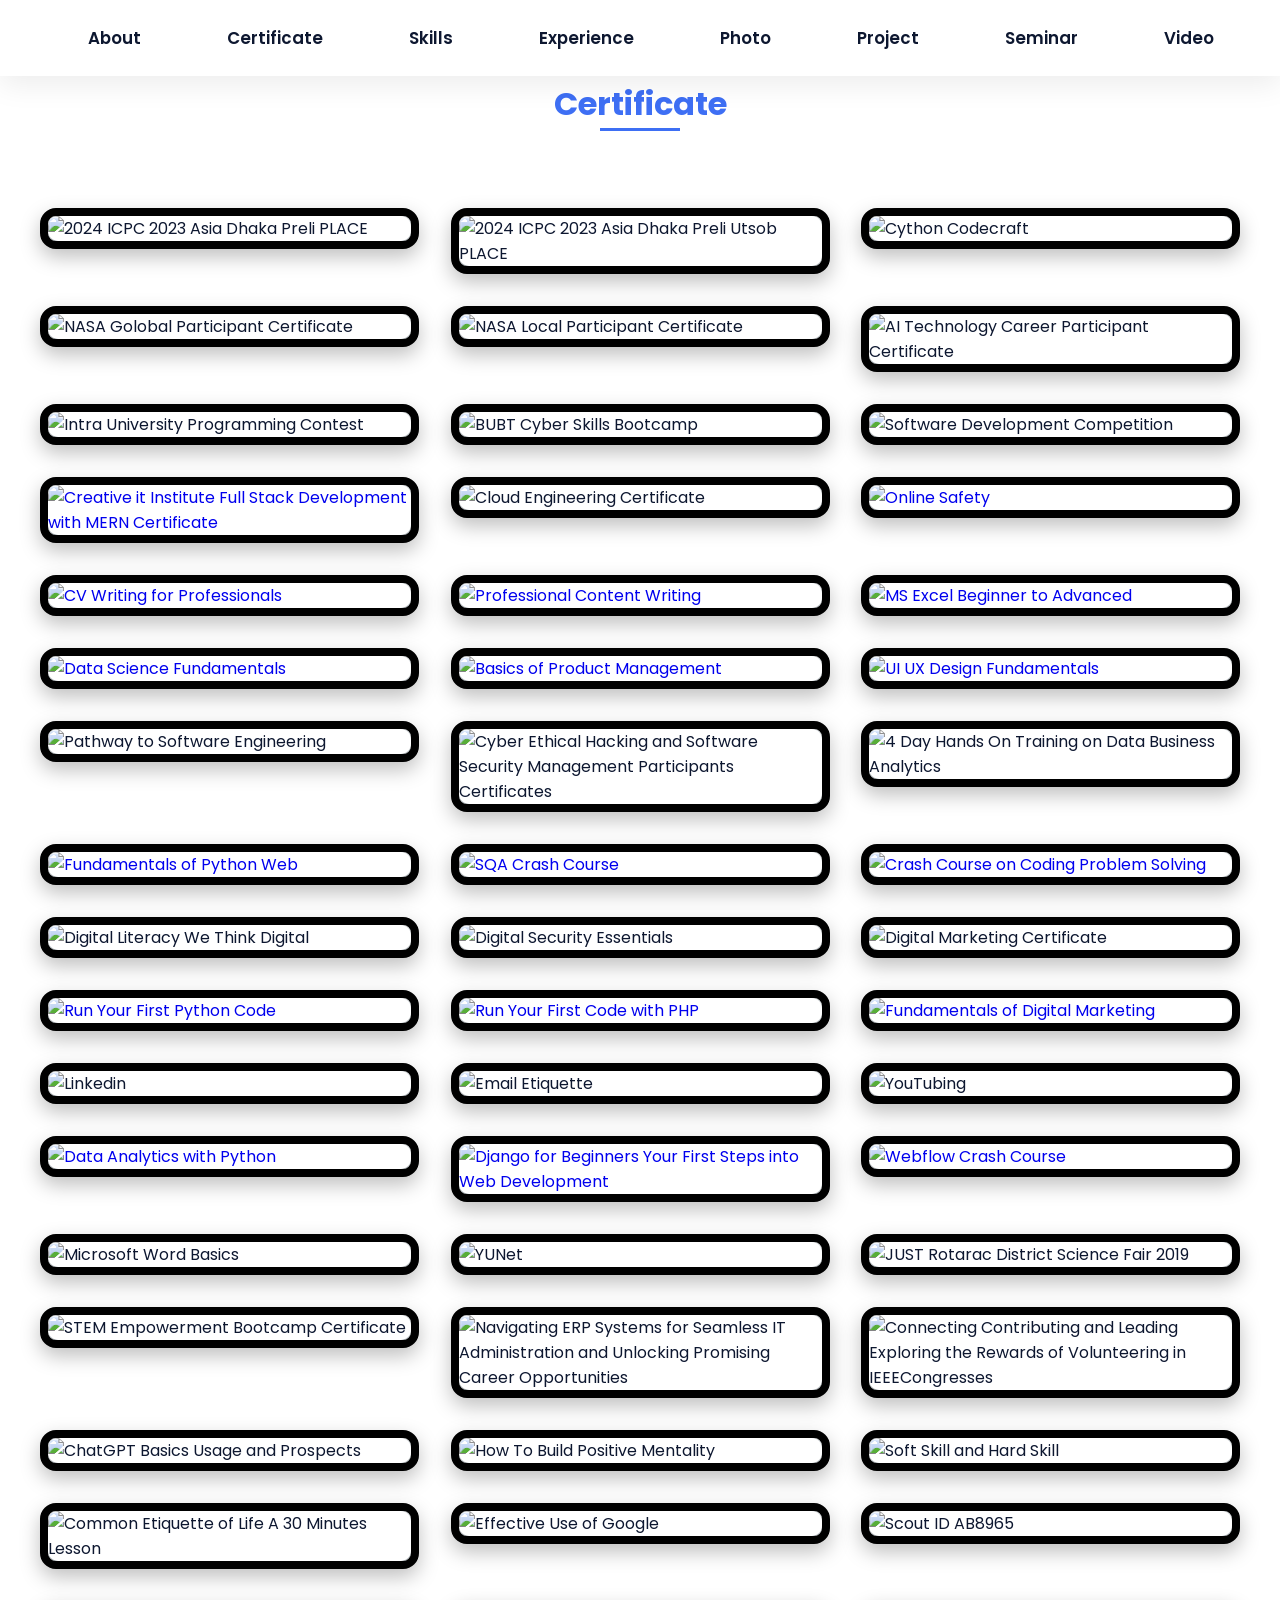
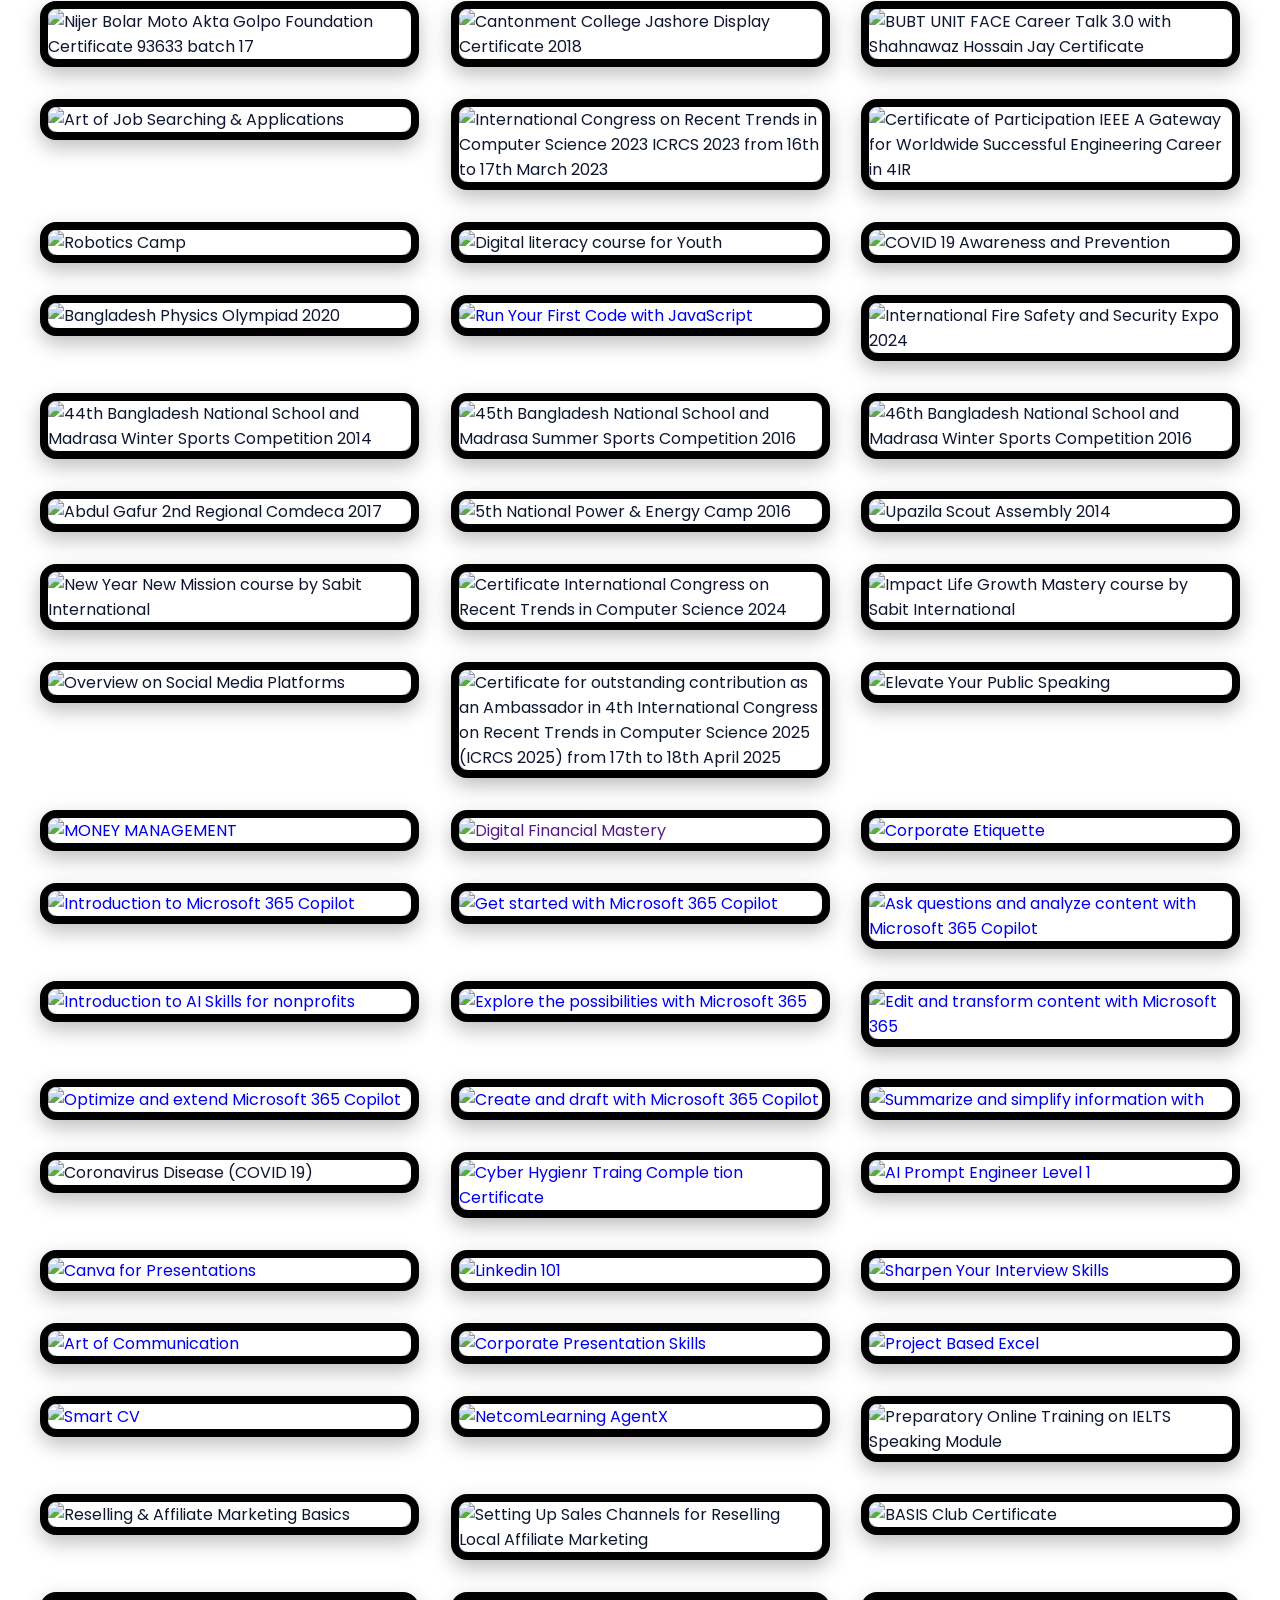
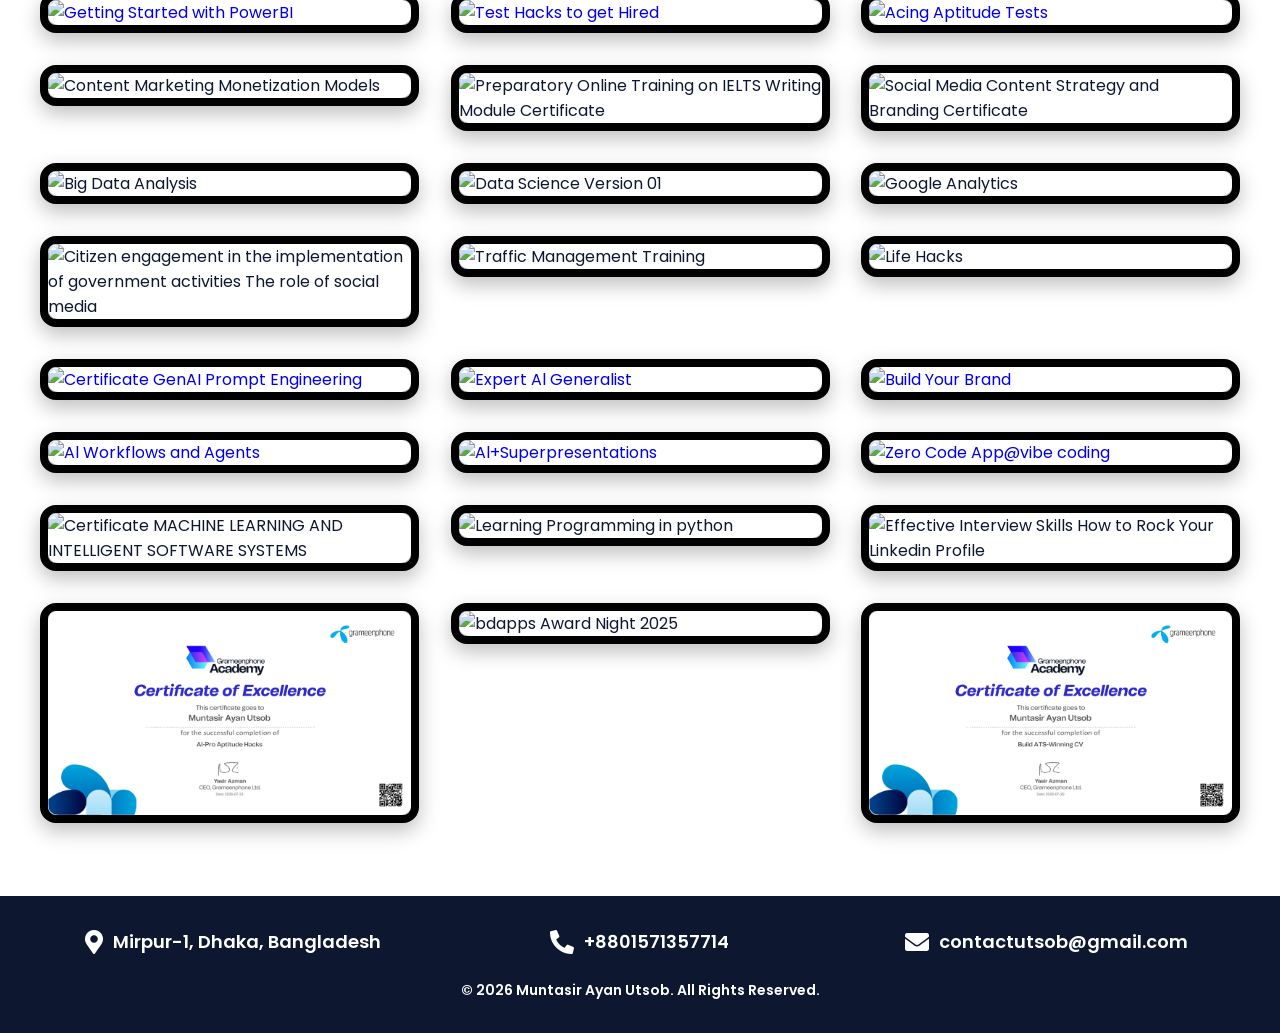
==== commit 859fa5fd: "Update" ====
--- a/certificate.html
+++ b/certificate.html
@@ -1,36 +1,39 @@
-<!DOCTYPE html>
+<!doctype html>
 <html lang="en">
- <head>
-  <meta charset="utf-8"/>
-  <meta content="width=device-width, initial-scale=1.0" name="viewport"/>
-  <link href="style.css" rel="stylesheet"/>
-  <link href="https://cdn.jsdelivr.net/npm/boxicons@2.0.5/css/boxicons.min.css" rel="stylesheet"/>
-  <link href="https://cdnjs.cloudflare.com/ajax/libs/font-awesome/5.15.4/css/all.min.css" rel="stylesheet"/>
-  <title>
-   Certificate - Muntasir Ayan Utsob
-  </title>
-  <link href="images/Other Photo/Utsob.png" rel="icon" type="image/png"/>
-  <meta content="Certificates earned by Muntasir Ayan Utsob." name="description"/>
-  <meta content="Muntasir Ayan Utsob" name="author"/>
-  <meta content="#4070F4" name="theme-color"/>
- </head>
- <body>
-  <div id="progress-bar">
-  </div>
-  <button id="backToTop" title="Go to top">
-   <i class="bx bx-up-arrow-alt">
-   </i>
-  </button>
-  <header class="l-header">
-   <nav class="nav bd-grid">
-    <div class="nav__menu" id="nav-menu">
-     <ul class="nav__list">
-      <li class="nav__item">
-       <a class="nav__link" href="index.html">
-        About
-       </a>
-      </li>
-             <li class="nav__item">
+  <head>
+    <meta charset="utf-8" />
+    <meta content="width=device-width, initial-scale=1.0" name="viewport" />
+    <link href="style.css" rel="stylesheet" />
+    <link
+      href="https://cdn.jsdelivr.net/npm/boxicons@2.0.5/css/boxicons.min.css"
+      rel="stylesheet"
+    />
+    <link
+      href="https://cdnjs.cloudflare.com/ajax/libs/font-awesome/5.15.4/css/all.min.css"
+      rel="stylesheet"
+    />
+    <title>Certificate - Muntasir Ayan Utsob</title>
+    <link href="images/Other Photo/Utsob.png" rel="icon" type="image/png" />
+    <meta
+      content="Certificates earned by Muntasir Ayan Utsob."
+      name="description"
+    />
+    <meta content="Muntasir Ayan Utsob" name="author" />
+    <meta content="#4070F4" name="theme-color" />
+  </head>
+  <body>
+    <div id="progress-bar"></div>
+    <button id="backToTop" title="Go to top">
+      <i class="bx bx-up-arrow-alt"> </i>
+    </button>
+    <header class="l-header">
+      <nav class="nav bd-grid">
+        <div class="nav__menu" id="nav-menu">
+          <ul class="nav__list">
+            <li class="nav__item">
+              <a class="nav__link" href="index.html"> About </a>
+            </li>
+            <li class="nav__item">
               <a class="nav__link" href="certificate.html"> Certificate </a>
             </li>
             <li class="nav__item">
@@ -46,908 +49,1658 @@
               <a class="nav__link" href="project.html"> Project </a>
             </li>
             <li class="nav__item">
-             <a class="nav__link" href="seminar.html"> Seminar </a>
+              <a class="nav__link" href="seminar.html"> Seminar </a>
             </li>
             <li class="nav__item">
-       <a class="nav__link" href="video.html">
-        Video
-       </a>
-      </li>
-     </ul>
-    </div>
-    <div class="nav__toggle" id="nav-toggle">
-     <i class="bx bx-menu">
-     </i>
-    </div>
-   </nav>
-  </header>
-  <main class="l-main">
-   <section class="work section" id="work">
-    <h2 class="section-title">
-     Certificate
-    </h2>
-    <div class="work__container bd-grid">
-     <div class="certificate-grid">
-      <div class="certificate-frame">
-       <a class="work__img">
-        <img alt="2024 ICPC 2023 Asia Dhaka Preli PLACE" class="work__img"  src="images/Certificate/2024_ICPC_2023_Asia_Dhaka_Preli_PLACE.webp"/>
-       </a>
-      </div>
-     </div>
-     <div class="certificate-grid">
-      <div class="certificate-frame">
-       <a class="work__img">
-        <img alt="2024 ICPC 2023 Asia Dhaka Preli Utsob PLACE" class="work__img"  src="images/Certificate/2024_ICPC_2023_Asia_Dhaka_Preli_Utsob_PLACE.webp"/>
-       </a>
-      </div>
-     </div>
-     <div class="certificate-grid">
-      <div class="certificate-frame">
-       <a class="work__img">
-        <img alt="Cython Codecraft" class="work__img"  src="images/Certificate/Cython Codecraft.webp"/>
-       </a>
-      </div>
-     </div>
-     <div class="certificate-grid">
-      <div class="certificate-frame">
-       <a class="work__img">
-        <img alt="NASA Golobal Participant Certificate" class="work__img"  src="images/Certificate/NASA Golobal Participant Certificate.webp"/>
-       </a>
-      </div>
-     </div>
-     <div class="certificate-grid">
-      <div class="certificate-frame">
-       <a class="work__img">
-        <img alt="NASA Local Participant Certificate" class="work__img"  src="images/Certificate/NASA Local Participant Certificate.webp"/>
-       </a>
-      </div>
-     </div>
-     <div class="certificate-grid">
-      <div class="certificate-frame">
-       <a class="work__img">
-        <img alt="AI Technology Career Participant Certificate" class="work__img"  src="images/Certificate/AI Technology Career Participant Certificate.webp"/>
-       </a>
-      </div>
-     </div>
-     <div class="certificate-grid">
-      <div class="certificate-frame">
-       <a class="work__img">
-        <img alt="Intra University Programming Contest" class="work__img"  src="images/Certificate/Intra-University Programming Contest.webp"/>
-       </a>
-      </div>
-     </div>
-     <div class="certificate-grid">
-      <div class="certificate-frame">
-       <a class="work__img">
-        <img alt="BUBT Cyber Skills Bootcamp" class="work__img"  src="images/Certificate/BUBT Cyber Skills Bootcamp.webp"/>
-       </a>
-      </div>
-     </div>
-     <div class="certificate-grid">
-      <div class="certificate-frame">
-       <a class="work__img">
-        <img alt="Software Development Competition" class="work__img"  src="images/Certificate/Software Development Competition.webp"/>
-       </a>
-      </div>
-     </div>
-     <div class="certificate-grid">
-      <div class="certificate-frame">
-       <a class="work__img" href="https://oldcertificate.citsmp.com/certificate/online/008153">
-        <img alt="Creative it Institute Full Stack Development with MERN Certificate" class="work__img"  src="images/Certificate/Creative it Institute Full Stack Development with MERN Certificate.webp"/>
-       </a>
-      </div>
-     </div>
-     <div class="certificate-grid">
-      <div class="certificate-frame">
-       <a class="work__img">
-        <img alt="Cloud Engineering Certificate" class="work__img"  src="images/Certificate/Cloud Engineering Certificate.webp"/>
-       </a>
-      </div>
-     </div>
-     <div class="certificate-grid">
-      <div class="certificate-frame">
-       <a class="work__img" href="https://www.grameenphone.academy/cert/d6cf4477a4ae">
-        <img alt="Online Safety" class="work__img"  src="images/Certificate/Online Safety.webp"/>
-       </a>
-      </div>
-     </div>
-     <div class="certificate-grid">
-      <div class="certificate-frame">
-       <a class="work__img" href="https://www.grameenphone.academy/cert/c19d9e99ae97">
-        <img alt="CV Writing for Professionals" class="work__img"  src="images/Certificate/CV Writing for Professionals.webp"/>
-       </a>
-      </div>
-     </div>
-     <div class="certificate-grid">
-      <div class="certificate-frame">
-       <a class="work__img" href="https://www.grameenphone.academy/cert/8214f32f362a">
-        <img alt="Professional Content Writing" class="work__img"  src="images/Certificate/Professional Content Writing.webp"/>
-       </a>
-      </div>
-     </div>
-     <div class="certificate-grid">
-      <div class="certificate-frame">
-       <a class="work__img" href="https://www.grameenphone.academy/cert/60d0e8c6eace">
-        <img alt="MS Excel Beginner to Advanced" class="work__img"  src="images/Certificate/MS Excel Beginner to Advanced.webp"/>
-       </a>
-      </div>
-     </div>
-     <div class="certificate-grid">
-      <div class="certificate-frame">
-       <a class="work__img" href="https://ostad.app/share/certificate/c43362-muntasir-ayan-utsob">
-        <img alt="Data Science Fundamentals" class="work__img"  src="images/Certificate/Data Science Fundamentals.webp"/>
-       </a>
-      </div>
-     </div>
-     <div class="certificate-grid">
-      <div class="certificate-frame">
-       <a class="work__img" href="https://ostad.app/share/certificate/c43394-muntasir-ayan-utsob">
-        <img alt="Basics of Product Management" class="work__img"  src="images/Certificate/Basics of Product Management.webp"/>
-       </a>
-      </div>
-     </div>
-     <div class="certificate-grid">
-      <div class="certificate-frame">
-       <a class="work__img" href="https://ostad.app/share/certificate/c43395-muntasir-ayan-utsob">
-        <img alt="UI UX Design Fundamentals" class="work__img"  src="images/Certificate/UI UX Design Fundamentals.webp"/>
-       </a>
-      </div>
-     </div>
-     <div class="certificate-grid">
-      <div class="certificate-frame">
-       <a class="work__img">
-        <img alt="Pathway to Software Engineering" class="work__img"  src="images/Certificate/Pathway to_Software_Engineering.webp"/>
-       </a>
-      </div>
-     </div>
-     <div class="certificate-grid">
-      <div class="certificate-frame">
-       <a class="work__img">
-        <img alt="Cyber Ethical Hacking and Software Security Management Participants Certificates" class="work__img"  src="images/Certificate/Cyber Ethical Hacking and Software Security Management Participants Certificates.webp"/>
-       </a>
-      </div>
-     </div>
-     <div class="certificate-grid">
-      <div class="certificate-frame">
-       <a class="work__img">
-        <img alt="4 Day Hands On Training on Data Business Analytics" class="work__img"  src="images/Certificate/4 Day Hands On Training on Data Business Analytics.webp"/>
-       </a>
-      </div>
-     </div>
-     <div class="certificate-grid">
-      <div class="certificate-frame">
-       <a class="work__img" href="https://ostad.app/share/certificate/c43363-muntasir-ayan-utsob">
-        <img alt="Fundamentals of Python Web" class="work__img"  src="images/Certificate/Fundamentals of Python Web.webp"/>
-       </a>
-      </div>
-     </div>
-     <div class="certificate-grid">
-      <div class="certificate-frame">
-       <a class="work__img" href="https://ostad.app/share/certificate/c43397-muntasir-ayan-utsob">
-        <img alt="SQA Crash Course" class="work__img"  src="images/Certificate/SQA Crash Course.webp"/>
-       </a>
-      </div>
-     </div>
-     <div class="certificate-grid">
-      <div class="certificate-frame">
-       <a class="work__img" href="https://ostad.app/share/certificate/c43398-muntasir-ayan-utsob">
-        <img alt="Crash Course on Coding Problem Solving" class="work__img"  src="images/Certificate/Crash Course on Coding Problem Solving.webp"/>
-       </a>
-      </div>
-     </div>
-     <div class="certificate-grid">
-      <div class="certificate-frame">
-       <a class="work__img">
-        <img alt="Digital Literacy We Think Digital" class="work__img"  src="images/Certificate/Digital Literacy We Think Digital.webp"/>
-       </a>
-      </div>
-     </div>
-     <div class="certificate-grid">
-      <div class="certificate-frame">
-       <a class="work__img">
-        <img alt="Digital Security Essentials" class="work__img"  src="images/Certificate/Digital Security Essentials.webp"/>
-       </a>
-      </div>
-     </div>
-     <div class="certificate-grid">
-      <div class="certificate-frame">
-       <a class="work__img">
-        <img alt="Digital Marketing Certificate" class="work__img"  src="images/Certificate/Digital Marketing Certificate.webp"/>
-       </a>
-      </div>
-     </div>
-     <div class="certificate-grid">
-      <div class="certificate-frame">
-       <a class="work__img" href="https://ostad.app/share/certificate/c43404-muntasir-ayan-utsob">
-        <img alt="Run Your First Python Code" class="work__img"  src="images/Certificate/Run Your First Python Code.webp"/>
-       </a>
-      </div>
-     </div>
-     <div class="certificate-grid">
-      <div class="certificate-frame">
-       <a class="work__img" href="https://ostad.app/share/certificate/c43403-muntasir-ayan-utsob">
-        <img alt="Run Your First Code with PHP" class="work__img"  src="images/Certificate/Run Your First Code with PHP.webp"/>
-       </a>
-      </div>
-     </div>
-     <div class="certificate-grid">
-      <div class="certificate-frame">
-       <a class="work__img" href="https://ostad.app/share/certificate/c43405-muntasir-ayan-utsob">
-        <img alt="Fundamentals of Digital Marketing" class="work__img"  src="images/Certificate/Fundamentals of Digital Marketing.webp"/>
-       </a>
-      </div>
-     </div>
-     <div class="certificate-grid">
-      <div class="certificate-frame">
-       <a class="work__img">
-        <img alt="Linkedin" class="work__img"  src="images/Certificate/Linkedin.webp"/>
-       </a>
-      </div>
-     </div>
-     <div class="certificate-grid">
-      <div class="certificate-frame">
-       <a class="work__img">
-        <img alt="Email Etiquette" class="work__img"  src="images/Certificate/Email Etiquette.webp"/>
-       </a>
-      </div>
-     </div>
-     <div class="certificate-grid">
-      <div class="certificate-frame">
-       <a class="work__img">
-        <img alt="YouTubing" class="work__img"  src="images/Certificate/YouTubing.webp"/>
-       </a>
-      </div>
-     </div>
-     <div class="certificate-grid">
-      <div class="certificate-frame">
-       <a class="work__img" href="https://ostad.app/share/certificate/c43406-muntasir-ayan-utsob">
-        <img alt="Data Analytics with Python" class="work__img"  src="images/Certificate/Data Analytics with Python.webp"/>
-       </a>
-      </div>
-     </div>
-     <div class="certificate-grid">
-      <div class="certificate-frame">
-       <a class="work__img" href="https://ostad.app/share/certificate/c43407-muntasir-ayan-utsob">
-        <img alt="Django for Beginners Your First Steps into Web Development" class="work__img"  src="images/Certificate/Django for Beginners Your First Steps into Web Development.webp"/>
-       </a>
-      </div>
-     </div>
-     <div class="certificate-grid">
-      <div class="certificate-frame">
-       <a class="work__img" href="https://ostad.app/share/certificate/c43408-muntasir-ayan-utsob">
-        <img alt="Webflow Crash Course" class="work__img"  src="images/Certificate/Webflow Crash Course.webp"/>
-       </a>
-      </div>
-     </div>
-     <div class="certificate-grid">
-      <div class="certificate-frame">
-       <a class="work__img">
-        <img alt="Microsoft Word Basics" class="work__img"  src="images/Certificate/Microsoft Word Basics.webp"/>
-       </a>
-      </div>
-     </div>
-     <div class="certificate-grid">
-      <div class="certificate-frame">
-       <a class="work__img">
-        <img alt="YUNet" class="work__img"  src="images/Certificate/YUNet.webp"/>
-       </a>
-      </div>
-     </div>
-     <div class="certificate-grid">
-      <div class="certificate-frame">
-       <a class="work__img">
-        <img alt="JUST Rotarac District Science Fair 2019" class="work__img"  src="images/Certificate/JUST Rotarac District Science Fair 2019.webp"/>
-       </a>
-      </div>
-     </div>
-     <div class="certificate-grid">
-      <div class="certificate-frame">
-       <a class="work__img">
-        <img alt="STEM Empowerment Bootcamp Certificate" class="work__img"  src="images/Certificate/STEM Empowerment Bootcamp Certificate.webp"/>
-       </a>
-      </div>
-     </div>
-     <div class="certificate-grid">
-      <div class="certificate-frame">
-       <a class="work__img">
-        <img alt="Navigating ERP Systems for Seamless IT Administration and Unlocking Promising Career Opportunities" class="work__img"  src="images/Certificate/Navigating ERP Systems for Seamless IT Administration and Unlocking Promising Career Opportunities.webp"/>
-       </a>
-      </div>
-     </div>
-     <div class="certificate-grid">
-      <div class="certificate-frame">
-       <a class="work__img">
-        <img alt="Connecting Contributing and Leading Exploring the Rewards of Volunteering in IEEECongresses" class="work__img"  src="images/Certificate/Connecting Contributing and Leading Exploring the Rewards of Volunteering in IEEECongresses.webp"/>
-       </a>
-      </div>
-     </div>
-     <div class="certificate-grid">
-      <div class="certificate-frame">
-       <a class="work__img">
-        <img alt="ChatGPT Basics Usage and Prospects" class="work__img"  src="images/Certificate/ChatGPT Basics Usage and Prospects.webp"/>
-       </a>
-      </div>
-     </div>
-     <div class="certificate-grid">
-      <div class="certificate-frame">
-       <a class="work__img">
-        <img alt="How To Build Positive Mentality" class="work__img"  src="images/Certificate/How To Build Positive Mentality.webp"/>
-       </a>
-      </div>
-     </div>
-     <div class="certificate-grid">
-      <div class="certificate-frame">
-       <a class="work__img">
-        <img alt="Soft Skill and Hard Skill" class="work__img"  src="images/Certificate/Soft Skill and Hard Skill.webp"/>
-       </a>
-      </div>
-     </div>
-     <div class="certificate-grid">
-      <div class="certificate-frame">
-       <a class="work__img">
-        <img alt="Common Etiquette of Life A 30 Minutes Lesson" class="work__img"  src="images/Certificate/Common Etiquette of Life A 30 Minutes Lesson.webp"/>
-       </a>
-      </div>
-     </div>
-     <div class="certificate-grid">
-      <div class="certificate-frame">
-       <a class="work__img">
-        <img alt="Effective Use of Google" class="work__img"  src="images/Certificate/Effective Use of Google.webp"/>
-       </a>
-      </div>
-     </div>
-     <div class="certificate-grid">
-      <div class="certificate-frame">
-       <a class="work__img">
-        <img alt="Scout ID AB8965" class="work__img"  src="images/Certificate/Scout ID AB8965.webp"/>
-       </a>
-      </div>
-     </div>
-     <div class="certificate-grid">
-      <div class="certificate-frame">
-       <a class="work__img">
-        <img alt="Nijer Bolar Moto Akta Golpo Foundation Certificate 93633 batch 17" class="work__img"  src="images/Certificate/Nijer_Bolar_Moto_Akta_Golpo_Foundation_Certificate_93633_batch_17.webp"/>
-       </a>
-      </div>
-     </div>
-     <div class="certificate-grid">
-      <div class="certificate-frame">
-       <a class="work__img">
-        <img alt="Cantonment College Jashore Display Certificate 2018" class="work__img"  src="images/Certificate/Cantonment College Jashore Display Certificate 2018.webp"/>
-       </a>
-      </div>
-     </div>
-     <div class="certificate-grid">
-      <div class="certificate-frame">
-       <a class="work__img">
-        <img alt="BUBT UNIT FACE Career Talk 3.0 with Shahnawaz Hossain Jay Certificate" class="work__img"  src="images/Certificate/BUBT UNIT FACE Career Talk 3.0 with Shahnawaz Hossain Jay Certificate.webp"/>
-       </a>
-      </div>
-     </div>
-     <div class="certificate-grid">
-      <div class="certificate-frame">
-       <a class="work__img">
-        <img alt="Art of Job Searching &amp; Applications" class="work__img"  src="images/Certificate/Art_of_Job_Searching_&amp;_Applications.webp"/>
-       </a>
-      </div>
-     </div>
-     <div class="certificate-grid">
-      <div class="certificate-frame">
-       <a class="work__img">
-        <img alt="International Congress on Recent Trends in Computer Science 2023 ICRCS 2023 from 16th to 17th March 2023" class="work__img"  src="images/Certificate/International_Congress_on_Recent_Trends_in_Computer_Science_2023_ICRCS_2023_from_16th_to_17th_March_2023.webp"/>
-       </a>
-      </div>
-     </div>
-     <div class="certificate-grid">
-      <div class="certificate-frame">
-       <a class="work__img">
-        <img alt="Certificate of Participation IEEE A Gateway for Worldwide Successful Engineering Career in 4IR" class="work__img"  src="images/Certificate/Certificate of Participation IEEE A Gateway for Worldwide Successful Engineering Career in 4IR.webp"/>
-       </a>
-      </div>
-     </div>
-     <div class="certificate-grid">
-      <div class="certificate-frame">
-       <a class="work__img">
-        <img alt="Robotics Camp" class="work__img"  src="images/Certificate/Robotics Camp.webp"/>
-       </a>
-      </div>
-     </div>
-     <div class="certificate-grid">
-      <div class="certificate-frame">
-       <a class="work__img">
-        <img alt="Digital literacy course for Youth" class="work__img"  src="images/Certificate/Digital literacy course for Youth.webp"/>
-       </a>
-      </div>
-     </div>
-     <div class="certificate-grid">
-      <div class="certificate-frame">
-       <a class="work__img">
-        <img alt="COVID 19 Awareness and Prevention" class="work__img"  src="images/Certificate/COVID-19 Awareness and Prevention.webp"/>
-       </a>
-      </div>
-     </div>
-     <div class="certificate-grid">
-      <div class="certificate-frame">
-       <a class="work__img">
-        <img alt="Bangladesh Physics Olympiad 2020" class="work__img"  src="images/Certificate/Bangladesh_Physics_Olympiad_2020.webp"/>
-       </a>
-      </div>
-     </div>
-     <div class="certificate-grid">
-      <div class="certificate-frame">
-       <a class="work__img" href="https://ostad.app/share/certificate/c43411-muntasir-ayan-utsob">
-        <img alt="Run Your First Code with JavaScript" class="work__img"  src="images/Certificate/Run Your First Code with JavaScript.webp"/>
-       </a>
-      </div>
-     </div>
-     <div class="certificate-grid">
-      <div class="certificate-frame">
-       <a class="work__img">
-        <img alt="International Fire Safety and Security Expo 2024" class="work__img"  src="images/Certificate/International Fire Safety and Security Expo 2024.webp"/>
-       </a>
-      </div>
-     </div>
-     <div class="certificate-grid">
-      <div class="certificate-frame">
-       <a class="work__img">
-        <img alt="44th Bangladesh National School and Madrasa Winter Sports Competition 2014" class="work__img"  src="images/Certificate/44th Bangladesh National School and Madrasa Winter Sports Competition 2014.webp"/>
-       </a>
-      </div>
-     </div>
-     <div class="certificate-grid">
-      <div class="certificate-frame">
-       <a class="work__img">
-        <img alt="45th Bangladesh National School and Madrasa Summer Sports Competition 2016" class="work__img"  src="images/Certificate/45th Bangladesh National School and Madrasa Summer Sports Competition 2016.webp"/>
-       </a>
-      </div>
-     </div>
-     <div class="certificate-grid">
-      <div class="certificate-frame">
-       <a class="work__img">
-        <img alt="46th Bangladesh National School and Madrasa Winter Sports Competition 2016" class="work__img"  src="images/Certificate/46th Bangladesh National School and Madrasa Winter Sports Competition 2016.webp"/>
-       </a>
-      </div>
-     </div>
-     <div class="certificate-grid">
-      <div class="certificate-frame">
-       <a class="work__img">
-        <img alt="Abdul Gafur 2nd Regional Comdeca 2017" class="work__img"  src="images/Certificate/Abdul Gafur 2nd Regional Comdeca 2017.webp"/>
-       </a>
-      </div>
-     </div>
-     <div class="certificate-grid">
-      <div class="certificate-frame">
-       <a class="work__img">
-        <img alt="5th National Power &amp; Energy Camp 2016" class="work__img"  src="images/Certificate/5th National Power &amp; Energy Camp 2016.webp"/>
-       </a>
-      </div>
-     </div>
-     <div class="certificate-grid">
-      <div class="certificate-frame">
-       <a class="work__img">
-        <img alt="Upazila Scout Assembly 2014" class="work__img"  src="images/Certificate/Upazila Scout Assembly 2014.webp"/>
-       </a>
-      </div>
-     </div>
-     <div class="certificate-grid">
-      <div class="certificate-frame">
-       <a class="work__img">
-        <img alt="New Year New Mission course by Sabit International" class="work__img"  src="images/Certificate/New Year New Mission course by Sabit International.webp"/>
-       </a>
-      </div>
-     </div>
-     <div class="certificate-grid">
-      <div class="certificate-frame">
-       <a class="work__img">
-        <img alt="Certificate International Congress on Recent Trends in Computer Science   2024" class="work__img"  src="images/Certificate/Certificate International Congress on Recent Trends in Computer Science - 2024.webp"/>
-       </a>
-      </div>
-     </div>
-     <div class="certificate-grid">
-      <div class="certificate-frame">
-       <a class="work__img">
-        <img alt="Impact Life Growth Mastery course by Sabit International" class="work__img"  src="images/Certificate/Impact Life Growth Mastery course by Sabit International.webp"/>
-       </a>
-      </div>
-     </div>
-     <div class="certificate-grid">
-      <div class="certificate-frame">
-       <a class="work__img">
-        <img alt="Overview on Social Media Platforms" class="work__img"  src="images/Certificate/Overview on Social Media Platforms.webp"/>
-       </a>
-      </div>
-     </div>
-     <div class="certificate-grid">
-      <div class="certificate-frame">
-       <a class="work__img">
-        <img alt="Certificate for outstanding contribution as an Ambassador in 4th International Congress on Recent Trends in Computer Science 2025 (ICRCS 2025) from 17th to 18th April 2025" class="work__img"  src="images/Certificate/Certificate for outstanding contribution as an Ambassador in 4th International Congress on Recent Trends in Computer Science 2025 (ICRCS-2025) from 17th to 18th April 2025.webp"/>
-       </a>
-      </div>
-     </div>
-     <div class="certificate-grid">
-      <div class="certificate-frame">
-       <a class="work__img">
-        <img alt="Elevate Your Public Speaking" class="work__img"  src="images/Certificate/Elevate Your Public Speaking.webp"/>
-       </a>
-      </div>
-     </div>
-     <div class="certificate-grid">
-      <div class="certificate-frame">
-       <a class="work__img" href="https://10minuteschool.com/certificate/683af8af5ca77">
-        <img alt="MONEY MANAGEMENT" class="work__img"  src="images/Certificate/MONEY MANAGEMENT.webp"/>
-       </a>
-      </div>
-     </div>
-     <div class="certificate-grid">
-      <div class="certificate-frame">
-       <a class="work__img" href="">
-        <img alt="Digital Financial Mastery" class="work__img"  src="images/Certificate/Digital Financial Mastery.webp"/>
-       </a>
-      </div>
-     </div>
-     <div class="certificate-grid">
-      <div class="certificate-frame">
-       <a class="work__img" href="https://10minuteschool.com/certificate/683bfb25d4bff">
-        <img alt="Corporate Etiquette" class="work__img"  src="images/Certificate/Corporate Etiquette.webp"/>
-       </a>
-      </div>
-     </div>
-     <div class="certificate-grid">
-      <div class="certificate-frame">
-       <a class="work__img" href="https://learn.microsoft.com/api/achievements/share/en-us/Utsob-7600/XQJZT4RY?sharingId=BB271FA1F2F5A46A">
-        <img alt="Introduction to Microsoft 365 Copilot" class="work__img"  src="images/Certificate/Introduction to Microsoft 365 Copilot.webp"/>
-       </a>
-      </div>
-     </div>
-     <div class="certificate-grid">
-      <div class="certificate-frame">
-       <a class="work__img" href="https://learn.microsoft.com/api/achievements/share/en-us/Utsob-7600/PLHJ8CC4?sharingId=BB271FA1F2F5A46A">
-        <img alt="Get started with Microsoft 365 Copilot" class="work__img"  src="images/Certificate/Get started with Microsoft 365 Copilot.webp"/>
-       </a>
-      </div>
-     </div>
-     <div class="certificate-grid">
-      <div class="certificate-frame">
-       <a class="work__img" href="https://learn.microsoft.com/api/achievements/share/en-us/Utsob-7600/XQJZTKAY?sharingId=BB271FA1F2F5A46A">
-        <img alt="Ask questions and analyze content with Microsoft 365 Copilot" class="work__img"  src="images/Certificate/Ask questions and analyze content with Microsoft 365 Copilot.webp"/>
-       </a>
-      </div>
-     </div>
-     <div class="certificate-grid">
-      <div class="certificate-frame">
-       <a class="work__img" href="https://learn.microsoft.com/api/achievements/share/en-us/Utsob-7600/NVBADECF?sharingId=BB271FA1F2F5A46A">
-        <img alt="Introduction to AI Skills for nonprofits" class="work__img"  src="images/Certificate/Introduction to AI Skills for nonprofits.webp"/>
-       </a>
-      </div>
-     </div>
-     <div class="certificate-grid">
-      <div class="certificate-frame">
-       <a class="work__img" href="https://learn.microsoft.com/api/achievements/share/en-us/Utsob-7600/FMD7JP7X?sharingId=BB271FA1F2F5A46A">
-        <img alt="Explore the possibilities with Microsoft 365" class="work__img"  src="images/Certificate/Explore the possibilities with Microsoft 365.webp"/>
-       </a>
-      </div>
-     </div>
-     <div class="certificate-grid">
-      <div class="certificate-frame">
-       <a class="work__img" href="https://learn.microsoft.com/api/achievements/share/en-us/Utsob-7600/D9FLXH4J?sharingId=BB271FA1F2F5A46A">
-        <img alt="Edit and transform content with Microsoft 365" class="work__img"  src="images/Certificate/Edit and transform content with Microsoft 365.webp"/>
-       </a>
-      </div>
-     </div>
-     <div class="certificate-grid">
-      <div class="certificate-frame">
-       <a class="work__img" href="https://learn.microsoft.com/api/achievements/share/en-us/Utsob-7600/URQNEZ73?sharingId=BB271FA1F2F5A46A">
-        <img alt="Optimize and extend Microsoft 365 Copilot" class="work__img"  src="images/Certificate/Optimize and extend Microsoft 365 Copilot.webp"/>
-       </a>
-      </div>
-     </div>
-     <div class="certificate-grid">
-      <div class="certificate-frame">
-       <a class="work__img" href="https://learn.microsoft.com/api/achievements/share/en-us/Utsob-7600/URQNEZ73?sharingId=BB271FA1F2F5A46A">
-        <img alt="Create and draft with Microsoft 365 Copilot" class="work__img"  src="images/Certificate/Create and draft with Microsoft 365 Copilot.webp"/>
-       </a>
-      </div>
-     </div>
-     <div class="certificate-grid">
-      <div class="certificate-frame">
-       <a class="work__img" href="https://learn.microsoft.com/api/achievements/share/en-us/Utsob-7600/NVBADEDF?sharingId=BB271FA1F2F5A46A">
-        <img alt="Summarize and simplify information with" class="work__img"  src="images/Certificate/Summarize and simplify information with.webp"/>
-       </a>
-      </div>
-     </div>
-     <div class="certificate-grid">
-      <div class="certificate-frame">
-       <a class="work__img">
-        <img alt="Coronavirus Disease (COVID 19)" class="work__img"  src="images/Certificate/Coronavirus Disease (COVID-19).webp"/>
-       </a>
-      </div>
-     </div>
-     <div class="certificate-grid">
-      <div class="certificate-frame">
-       <a class="work__img" href="https://sf-cyber-sochetonota.s3.ap-southeast-1.amazonaws.com/public/course/certificate/muntasir_ayan_utsob_cyber_hygiene_26997.pdf">
-        <img alt="Cyber Hygienr Traing Comple tion Certificate" class="work__img"  src="images/Certificate/Cyber Hygienr Traing Comple tion Certificate.webp"/>
-       </a>
-      </div>
-     </div>
-     <div class="certificate-grid">
-      <div class="certificate-frame">
-       <a class="work__img" href="https://learn.aicerts.io/certificate.php?uid=10511&amp;cid=642">
-        <img alt="AI Prompt Engineer Level 1" class="work__img"  src="images/Certificate/AI Prompt Engineer Level 1.webp"/>
-       </a>
-      </div>
-     </div>
-     <div class="certificate-grid">
-      <div class="certificate-frame">
-       <a class="work__img" href="https://www.grameenphone.academy/cert/6fe6d3e105eb">
-        <img alt="Canva for Presentations" class="work__img"  src="images/Certificate/Canva for Presentations.webp"/>
-       </a>
-      </div>
-     </div>
-     <div class="certificate-grid">
-      <div class="certificate-frame">
-       <a class="work__img" href="https://www.grameenphone.academy/cert/b66b909dd744">
-        <img alt="Linkedin 101" class="work__img"  src="images/Certificate/Linkedin 101.webp"/>
-       </a>
-      </div>
-     </div>
-     <div class="certificate-grid">
-      <div class="certificate-frame">
-       <a class="work__img" href="https://www.grameenphone.academy/cert/88f049622589">
-        <img alt="Sharpen Your Interview Skills" class="work__img"  src="images/Certificate/Sharpen Your Interview Skills.webp"/>
-       </a>
-      </div>
-     </div>
-     <div class="certificate-grid">
-      <div class="certificate-frame">
-       <a class="work__img" href="https://www.grameenphone.academy/cert/c29830fa9ea2">
-        <img alt="Art of Communication" class="work__img"  src="images/Certificate/Art of Communication.webp"/>
-       </a>
-      </div>
-     </div>
-     <div class="certificate-grid">
-      <div class="certificate-frame">
-       <a class="work__img" href="https://www.grameenphone.academy/cert/771d2a8742f1">
-        <img alt="Corporate Presentation Skills" class="work__img"  src="images/Certificate/Corporate Presentation Skills.webp"/>
-       </a>
-      </div>
-     </div>
-     <div class="certificate-grid">
-      <div class="certificate-frame">
-       <a class="work__img" href="https://www.grameenphone.academy/cert/ee8dc39cc9a8">
-        <img alt="Project Based Excel" class="work__img"  src="images/Certificate/Project-Based Excel.webp"/>
-       </a>
-      </div>
-     </div>
-     <div class="certificate-grid">
-      <div class="certificate-frame">
-       <a class="work__img" href="https://www.grameenphone.academy/cert/9590be98146b">
-        <img alt="Smart CV" class="work__img"  src="images/Certificate/Smart CV.webp"/>
-       </a>
-      </div>
-     </div>
-     <div class="certificate-grid">
-      <div class="certificate-frame">
-       <a class="work__img" href="https://netcom-portal.s3.amazonaws.com/learner-portal-365/certificates/1778839445787_2636533_128166_cert.pdf">
-        <img alt="NetcomLearning AgentX" class="work__img"  src="images/Certificate/NetcomLearning AgentX.webp"/>
-       </a>
-      </div>
-     </div>
-     <div class="certificate-grid">
-      <div class="certificate-frame">
-       <a class="work__img">
-        <img alt="Preparatory Online Training on IELTS Speaking Module" class="work__img"  src="images/Certificate/Preparatory Online Training on IELTS Speaking Module.webp"/>
-       </a>
-      </div>
-     </div>
-     <div class="certificate-grid">
-      <div class="certificate-frame">
-       <a class="work__img">
-        <img alt="Reselling &amp; Affiliate Marketing Basics" class="work__img"  src="images/Certificate/Reselling &amp; Affiliate Marketing Basics.webp"/>
-       </a>
-      </div>
-     </div>
-     <div class="certificate-grid">
-      <div class="certificate-frame">
-       <a class="work__img">
-        <img alt="Setting Up Sales Channels for Reselling  Local Affiliate Marketing" class="work__img"  src="images/Certificate/Setting Up Sales Channels for Reselling  Local Affiliate Marketing.webp"/>
-       </a>
-      </div>
-     </div>
-     <div class="certificate-grid">
-      <div class="certificate-frame">
-       <a class="work__img">
-        <img alt="BASIS Club Certificate" class="work__img"  src="images/Certificate/BASIS Club Certificate.webp"/>
-       </a>
-      </div>
-     </div>
-     <div class="certificate-grid">
-      <div class="certificate-frame">
-       <a class="work__img" href="https://www.grameenphone.academy/cert/15a68ae4a029">
-        <img alt="Getting Started with PowerBI" class="work__img"  src="images/Certificate/Getting Started with PowerBI.webp"/>
-       </a>
-      </div>
-     </div>
-     <div class="certificate-grid">
-      <div class="certificate-frame">
-       <a class="work__img" href="https://www.grameenphone.academy/cert/b9c314e68f77">
-        <img alt="Test Hacks to get Hired" class="work__img"  src="images/Certificate/Test Hacks to get Hired.webp"/>
-       </a>
-      </div>
-     </div>
-     <div class="certificate-grid">
-      <div class="certificate-frame">
-       <a class="work__img" href="https://www.grameenphone.academy/cert/d9b2faf192f5">
-        <img alt="Acing Aptitude Tests" class="work__img"  src="images/Certificate/Acing Aptitude Tests.webp"/>
-       </a>
-      </div>
-     </div>
-     <div class="certificate-grid">
-      <div class="certificate-frame">
-       <a class="work__img">
-        <img alt="Content Marketing Monetization Models" class="work__img"  src="images/Certificate/Content Marketing Monetization Models.webp"/>
-       </a>
-      </div>
-     </div>
-     <div class="certificate-grid">
-      <div class="certificate-frame">
-       <a class="work__img">
-        <img alt="Preparatory Online Training on IELTS Writing Module Certificate" class="work__img"  src="images/Certificate/Preparatory Online Training on IELTS Writing Module Certificate.webp"/>
-       </a>
-      </div>
-     </div>
-     <div class="certificate-grid">
-      <div class="certificate-frame">
-       <a class="work__img">
-        <img alt="Social Media Content Strategy and Branding Certificate" class="work__img"  src="images/Certificate/Social Media Content Strategy and Branding Certificate.webp"/>
-       </a>
-      </div>
-     </div>
-     <div class="certificate-grid">
-      <div class="certificate-frame">
-       <a class="work__img">
-        <img alt="Big Data Analysis" class="work__img"  src="images/Certificate/Big Data Analysis.webp"/>
-       </a>
-      </div>
-     </div>
-     <div class="certificate-grid">
-      <div class="certificate-frame">
-       <a class="work__img">
-        <img alt="Data Science Version 01" class="work__img"  src="images/Certificate/Data Science Version 01.webp"/>
-       </a>
-      </div>
-     </div>
-     <div class="certificate-grid">
-      <div class="certificate-frame">
-       <a class="work__img">
-        <img alt="Google Analytics" class="work__img"  src="images/Certificate/Google Analytics.webp"/>
-       </a>
-      </div>
-     </div>
-     <div class="certificate-grid">
-      <div class="certificate-frame">
-       <a class="work__img">
-        <img alt="Citizen engagement in the implementation of government activities The role of social media" class="work__img"  src="images/Certificate/Citizen engagement in the implementation of government activities The role of social media.webp"/>
-       </a>
-      </div>
-     </div>
-     <div class="certificate-grid">
-      <div class="certificate-frame">
-       <a class="work__img">
-        <img alt="Traffic Management Training" class="work__img"  src="images/Certificate/Traffic Management Training.webp"/>
-       </a>
-      </div>
-     </div>
-     <div class="certificate-grid">
-      <div class="certificate-frame">
-       <a class="work__img">
-        <img alt="Life Hacks" class="work__img"  src="images/Certificate/Life Hacks.webp"/>
-       </a>
-      </div>
-     </div>
-     <div class="certificate-grid">
-      <div class="certificate-frame">
-       <a class="work__img" href="https://www.grameenphone.academy/cert/70a335842fe5">
-        <img alt="Certificate GenAI Prompt Engineering" class="work__img"  src="images/Certificate/Certificate GenAI Prompt Engineering.webp"/>
-       </a>
-      </div>
-     </div>
-     <div class="certificate-grid">
-      <div class="certificate-frame">
-       <a class="work__img" href="https://www.grameenphone.academy/cert/acd4ff52fa27">
-        <img alt="Expert Al Generalist" class="work__img"  src="images/Certificate/Expert Al Generalist.webp"/>
-       </a>
-      </div>
-     </div>
-     <div class="certificate-grid">
-      <div class="certificate-frame">
-       <a class="work__img" href="https://www.grameenphone.academy/cert/dc1ee1a2169e">
-        <img alt="Build Your Brand" class="work__img"  src="images/Certificate/Build Your Brand.webp"/>
-       </a>
-      </div>
-     </div>
-     <div class="certificate-grid">
-      <div class="certificate-frame">
-       <a class="work__img" href="https://www.grameenphone.academy/cert/ef3b87f0fdd1">
-        <img alt="Al Workflows and Agents" class="work__img"  src="images/Certificate/Al Workflows and Agents.webp"/>
-       </a>
-      </div>
-     </div>
-     <div class="certificate-grid">
-      <div class="certificate-frame">
-       <a class="work__img" href="https://www.grameenphone.academy/cert/78eb04eb1505">
-        <img alt="Al+Superpresentations" class="work__img"  src="images/Certificate/Al+Superpresentations.webp"/>
-       </a>
-      </div>
-     </div>
-     <div class="certificate-grid">
-      <div class="certificate-frame">
-       <a class="work__img" href="https://www.grameenphone.academy/cert/36634fb0db2c">
-        <img alt="Zero Code App@vibe coding" class="work__img"  src="images/Certificate/Zero-Code App@vibe coding.webp"/>
-       </a>
-      </div>
-     </div>
-     <div class="certificate-grid">
-      <div class="certificate-frame">
-       <a class="work__img">
-        <img alt="Certificate MACHINE LEARNING AND INTELLIGENT SOFTWARE SYSTEMS" class="work__img"  src="images/Certificate/Certificate MACHINE LEARNING AND INTELLIGENT SOFTWARE SYSTEMS.webp"/>
-       </a>
-      </div>
-     </div>
-     <div class="certificate-grid">
-      <div class="certificate-frame">
-       <a class="work__img">
-        <img alt="Learning Programming in python" class="work__img"  src="images/Certificate/Learning Programming in python.webp"/>
-       </a>
-      </div>
-     </div>
-     <div class="certificate-grid">
-      <div class="certificate-frame">
-       <a class="work__img">
-        <img alt="Effective Interview Skills How to Rock Your Linkedin Profile" class="work__img"  src="images/Certificate/Effective Interview Skills How to Rock Your Linkedin Profile.webp"/>
-       </a>
-      </div>
-     </div>
-     <div class="certificate-grid">
-      <div class="certificate-frame">
-       <a class="work__img"href="https://www.grameenphone.academy/cert/674589eee3d7">
-        <img alt="AI-Pro Aptitude Hacks" class="work__img"  src="images/Certificate/AI-Pro Aptitude Hacks.webp"/>
-       </a>
-      </div>
-     </div>
-     <div class="certificate-grid">
-      <div class="certificate-frame">
-       <a class="work__img">
-        <img alt="bdapps Award Night 2025" class="work__img"  src="images/Certificate/bdapps Award Night 2025.webp"/>
-       </a>
-      </div>
-     </div>
-          <div class="certificate-grid">
-      <div class="certificate-frame">
-       <a class="work__img" href="https://www.grameenphone.academy/cert/58d2d322e3f8">
-        <img alt="Build ATS-Winning CV" class="work__img"  src="images/Certificate/Build ATS-Winning CV.webp"/>
-       </a>
-      </div>
-     </div>
-    </div>
-   </section>
-   <br>
-    <!--    
-      <section align="center">
-      <a href="https://www.linkedin.com/in/utsob/details/certifications/" target="_blank" class="button">Find More!</a>
-      </section><br>
-      -->
-    <!-------------------------------------------------------------------------------------------------------------------------------------------------------------------------------------------------->
-   </br>
-         <!-------------------------------------------------------------------------------------------------------------------------------------------------------------------------------------------------->
-            <!--===== FOOTER =====-->
+              <a class="nav__link" href="video.html"> Video </a>
+            </li>
+          </ul>
+        </div>
+        <div class="nav__toggle" id="nav-toggle">
+          <i class="bx bx-menu"> </i>
+        </div>
+      </nav>
+    </header>
+    <main class="l-main">
+      <section class="work section" id="work">
+        <h2 class="section-title">Certificate</h2>
+        <div class="work__container bd-grid">
+          <div class="certificate-grid">
+            <div class="certificate-frame">
+              <a class="work__img">
+                <img
+                  alt="2024 ICPC 2023 Asia Dhaka Preli PLACE"
+                  class="work__img"
+                  src="images/Certificate/2024_ICPC_2023_Asia_Dhaka_Preli_PLACE.webp"
+                  loading="lazy"
+                />
+              </a>
+            </div>
+          </div>
+          <div class="certificate-grid">
+            <div class="certificate-frame">
+              <a class="work__img">
+                <img
+                  alt="2024 ICPC 2023 Asia Dhaka Preli Utsob PLACE"
+                  class="work__img"
+                  src="images/Certificate/2024_ICPC_2023_Asia_Dhaka_Preli_Utsob_PLACE.webp"
+                  loading="lazy"
+                />
+              </a>
+            </div>
+          </div>
+          <div class="certificate-grid">
+            <div class="certificate-frame">
+              <a class="work__img">
+                <img
+                  alt="Cython Codecraft"
+                  class="work__img"
+                  src="images/Certificate/Cython Codecraft.webp"
+                  loading="lazy"
+                />
+              </a>
+            </div>
+          </div>
+          <div class="certificate-grid">
+            <div class="certificate-frame">
+              <a class="work__img">
+                <img
+                  alt="NASA Golobal Participant Certificate"
+                  class="work__img"
+                  src="images/Certificate/NASA Golobal Participant Certificate.webp"
+                  loading="lazy"
+                />
+              </a>
+            </div>
+          </div>
+          <div class="certificate-grid">
+            <div class="certificate-frame">
+              <a class="work__img">
+                <img
+                  alt="NASA Local Participant Certificate"
+                  class="work__img"
+                  src="images/Certificate/NASA Local Participant Certificate.webp"
+                  loading="lazy"
+                />
+              </a>
+            </div>
+          </div>
+          <div class="certificate-grid">
+            <div class="certificate-frame">
+              <a class="work__img">
+                <img
+                  alt="AI Technology Career Participant Certificate"
+                  class="work__img"
+                  src="images/Certificate/AI Technology Career Participant Certificate.webp"
+                  loading="lazy"
+                />
+              </a>
+            </div>
+          </div>
+          <div class="certificate-grid">
+            <div class="certificate-frame">
+              <a class="work__img">
+                <img
+                  alt="Intra University Programming Contest"
+                  class="work__img"
+                  src="images/Certificate/Intra-University Programming Contest.webp"
+                  loading="lazy"
+                />
+              </a>
+            </div>
+          </div>
+          <div class="certificate-grid">
+            <div class="certificate-frame">
+              <a class="work__img">
+                <img
+                  alt="BUBT Cyber Skills Bootcamp"
+                  class="work__img"
+                  src="images/Certificate/BUBT Cyber Skills Bootcamp.webp"
+                  loading="lazy"
+                />
+              </a>
+            </div>
+          </div>
+          <div class="certificate-grid">
+            <div class="certificate-frame">
+              <a class="work__img">
+                <img
+                  alt="Software Development Competition"
+                  class="work__img"
+                  src="images/Certificate/Software Development Competition.webp"
+                  loading="lazy"
+                />
+              </a>
+            </div>
+          </div>
+          <div class="certificate-grid">
+            <div class="certificate-frame">
+              <a
+                class="work__img"
+                href="https://oldcertificate.citsmp.com/certificate/online/008153"
+              >
+                <img
+                  alt="Creative it Institute Full Stack Development with MERN Certificate"
+                  class="work__img"
+                  src="images/Certificate/Creative it Institute Full Stack Development with MERN Certificate.webp"
+                  loading="lazy"
+                />
+              </a>
+            </div>
+          </div>
+          <div class="certificate-grid">
+            <div class="certificate-frame">
+              <a class="work__img">
+                <img
+                  alt="Cloud Engineering Certificate"
+                  class="work__img"
+                  src="images/Certificate/Cloud Engineering Certificate.webp"
+                  loading="lazy"
+                />
+              </a>
+            </div>
+          </div>
+          <div class="certificate-grid">
+            <div class="certificate-frame">
+              <a
+                class="work__img"
+                href="https://www.grameenphone.academy/cert/d6cf4477a4ae"
+              >
+                <img
+                  alt="Online Safety"
+                  class="work__img"
+                  src="images/Certificate/Online Safety.webp"
+                  loading="lazy"
+                />
+              </a>
+            </div>
+          </div>
+          <div class="certificate-grid">
+            <div class="certificate-frame">
+              <a
+                class="work__img"
+                href="https://www.grameenphone.academy/cert/c19d9e99ae97"
+              >
+                <img
+                  alt="CV Writing for Professionals"
+                  class="work__img"
+                  src="images/Certificate/CV Writing for Professionals.webp"
+                  loading="lazy"
+                />
+              </a>
+            </div>
+          </div>
+          <div class="certificate-grid">
+            <div class="certificate-frame">
+              <a
+                class="work__img"
+                href="https://www.grameenphone.academy/cert/8214f32f362a"
+              >
+                <img
+                  alt="Professional Content Writing"
+                  class="work__img"
+                  src="images/Certificate/Professional Content Writing.webp"
+                  loading="lazy"
+                />
+              </a>
+            </div>
+          </div>
+          <div class="certificate-grid">
+            <div class="certificate-frame">
+              <a
+                class="work__img"
+                href="https://www.grameenphone.academy/cert/60d0e8c6eace"
+              >
+                <img
+                  alt="MS Excel Beginner to Advanced"
+                  class="work__img"
+                  src="images/Certificate/MS Excel Beginner to Advanced.webp"
+                  loading="lazy"
+                />
+              </a>
+            </div>
+          </div>
+          <div class="certificate-grid">
+            <div class="certificate-frame">
+              <a
+                class="work__img"
+                href="https://ostad.app/share/certificate/c43362-muntasir-ayan-utsob"
+              >
+                <img
+                  alt="Data Science Fundamentals"
+                  class="work__img"
+                  src="images/Certificate/Data Science Fundamentals.webp"
+                  loading="lazy"
+                />
+              </a>
+            </div>
+          </div>
+          <div class="certificate-grid">
+            <div class="certificate-frame">
+              <a
+                class="work__img"
+                href="https://ostad.app/share/certificate/c43394-muntasir-ayan-utsob"
+              >
+                <img
+                  alt="Basics of Product Management"
+                  class="work__img"
+                  src="images/Certificate/Basics of Product Management.webp"
+                  loading="lazy"
+                />
+              </a>
+            </div>
+          </div>
+          <div class="certificate-grid">
+            <div class="certificate-frame">
+              <a
+                class="work__img"
+                href="https://ostad.app/share/certificate/c43395-muntasir-ayan-utsob"
+              >
+                <img
+                  alt="UI UX Design Fundamentals"
+                  class="work__img"
+                  src="images/Certificate/UI UX Design Fundamentals.webp"
+                  loading="lazy"
+                />
+              </a>
+            </div>
+          </div>
+          <div class="certificate-grid">
+            <div class="certificate-frame">
+              <a class="work__img">
+                <img
+                  alt="Pathway to Software Engineering"
+                  class="work__img"
+                  src="images/Certificate/Pathway to_Software_Engineering.webp"
+                  loading="lazy"
+                />
+              </a>
+            </div>
+          </div>
+          <div class="certificate-grid">
+            <div class="certificate-frame">
+              <a class="work__img">
+                <img
+                  alt="Cyber Ethical Hacking and Software Security Management Participants Certificates"
+                  class="work__img"
+                  src="images/Certificate/Cyber Ethical Hacking and Software Security Management Participants Certificates.webp"
+                  loading="lazy"
+                />
+              </a>
+            </div>
+          </div>
+          <div class="certificate-grid">
+            <div class="certificate-frame">
+              <a class="work__img">
+                <img
+                  alt="4 Day Hands On Training on Data Business Analytics"
+                  class="work__img"
+                  src="images/Certificate/4 Day Hands On Training on Data Business Analytics.webp"
+                  loading="lazy"
+                />
+              </a>
+            </div>
+          </div>
+          <div class="certificate-grid">
+            <div class="certificate-frame">
+              <a
+                class="work__img"
+                href="https://ostad.app/share/certificate/c43363-muntasir-ayan-utsob"
+              >
+                <img
+                  alt="Fundamentals of Python Web"
+                  class="work__img"
+                  src="images/Certificate/Fundamentals of Python Web.webp"
+                  loading="lazy"
+                />
+              </a>
+            </div>
+          </div>
+          <div class="certificate-grid">
+            <div class="certificate-frame">
+              <a
+                class="work__img"
+                href="https://ostad.app/share/certificate/c43397-muntasir-ayan-utsob"
+              >
+                <img
+                  alt="SQA Crash Course"
+                  class="work__img"
+                  src="images/Certificate/SQA Crash Course.webp"
+                  loading="lazy"
+                />
+              </a>
+            </div>
+          </div>
+          <div class="certificate-grid">
+            <div class="certificate-frame">
+              <a
+                class="work__img"
+                href="https://ostad.app/share/certificate/c43398-muntasir-ayan-utsob"
+              >
+                <img
+                  alt="Crash Course on Coding Problem Solving"
+                  class="work__img"
+                  src="images/Certificate/Crash Course on Coding Problem Solving.webp"
+                  loading="lazy"
+                />
+              </a>
+            </div>
+          </div>
+          <div class="certificate-grid">
+            <div class="certificate-frame">
+              <a class="work__img">
+                <img
+                  alt="Digital Literacy We Think Digital"
+                  class="work__img"
+                  src="images/Certificate/Digital Literacy We Think Digital.webp"
+                  loading="lazy"
+                />
+              </a>
+            </div>
+          </div>
+          <div class="certificate-grid">
+            <div class="certificate-frame">
+              <a class="work__img">
+                <img
+                  alt="Digital Security Essentials"
+                  class="work__img"
+                  src="images/Certificate/Digital Security Essentials.webp"
+                  loading="lazy"
+                />
+              </a>
+            </div>
+          </div>
+          <div class="certificate-grid">
+            <div class="certificate-frame">
+              <a class="work__img">
+                <img
+                  alt="Digital Marketing Certificate"
+                  class="work__img"
+                  src="images/Certificate/Digital Marketing Certificate.webp"
+                  loading="lazy"
+                />
+              </a>
+            </div>
+          </div>
+          <div class="certificate-grid">
+            <div class="certificate-frame">
+              <a
+                class="work__img"
+                href="https://ostad.app/share/certificate/c43404-muntasir-ayan-utsob"
+              >
+                <img
+                  alt="Run Your First Python Code"
+                  class="work__img"
+                  src="images/Certificate/Run Your First Python Code.webp"
+                  loading="lazy"
+                />
+              </a>
+            </div>
+          </div>
+          <div class="certificate-grid">
+            <div class="certificate-frame">
+              <a
+                class="work__img"
+                href="https://ostad.app/share/certificate/c43403-muntasir-ayan-utsob"
+              >
+                <img
+                  alt="Run Your First Code with PHP"
+                  class="work__img"
+                  src="images/Certificate/Run Your First Code with PHP.webp"
+                  loading="lazy"
+                />
+              </a>
+            </div>
+          </div>
+          <div class="certificate-grid">
+            <div class="certificate-frame">
+              <a
+                class="work__img"
+                href="https://ostad.app/share/certificate/c43405-muntasir-ayan-utsob"
+              >
+                <img
+                  alt="Fundamentals of Digital Marketing"
+                  class="work__img"
+                  src="images/Certificate/Fundamentals of Digital Marketing.webp"
+                  loading="lazy"
+                />
+              </a>
+            </div>
+          </div>
+          <div class="certificate-grid">
+            <div class="certificate-frame">
+              <a class="work__img">
+                <img
+                  alt="Linkedin"
+                  class="work__img"
+                  src="images/Certificate/Linkedin.webp"
+                  loading="lazy"
+                />
+              </a>
+            </div>
+          </div>
+          <div class="certificate-grid">
+            <div class="certificate-frame">
+              <a class="work__img">
+                <img
+                  alt="Email Etiquette"
+                  class="work__img"
+                  src="images/Certificate/Email Etiquette.webp"
+                  loading="lazy"
+                />
+              </a>
+            </div>
+          </div>
+          <div class="certificate-grid">
+            <div class="certificate-frame">
+              <a class="work__img">
+                <img
+                  alt="YouTubing"
+                  class="work__img"
+                  src="images/Certificate/YouTubing.webp"
+                  loading="lazy"
+                />
+              </a>
+            </div>
+          </div>
+          <div class="certificate-grid">
+            <div class="certificate-frame">
+              <a
+                class="work__img"
+                href="https://ostad.app/share/certificate/c43406-muntasir-ayan-utsob"
+              >
+                <img
+                  alt="Data Analytics with Python"
+                  class="work__img"
+                  src="images/Certificate/Data Analytics with Python.webp"
+                  loading="lazy"
+                />
+              </a>
+            </div>
+          </div>
+          <div class="certificate-grid">
+            <div class="certificate-frame">
+              <a
+                class="work__img"
+                href="https://ostad.app/share/certificate/c43407-muntasir-ayan-utsob"
+              >
+                <img
+                  alt="Django for Beginners Your First Steps into Web Development"
+                  class="work__img"
+                  src="images/Certificate/Django for Beginners Your First Steps into Web Development.webp"
+                  loading="lazy"
+                />
+              </a>
+            </div>
+          </div>
+          <div class="certificate-grid">
+            <div class="certificate-frame">
+              <a
+                class="work__img"
+                href="https://ostad.app/share/certificate/c43408-muntasir-ayan-utsob"
+              >
+                <img
+                  alt="Webflow Crash Course"
+                  class="work__img"
+                  src="images/Certificate/Webflow Crash Course.webp"
+                  loading="lazy"
+                />
+              </a>
+            </div>
+          </div>
+          <div class="certificate-grid">
+            <div class="certificate-frame">
+              <a class="work__img">
+                <img
+                  alt="Microsoft Word Basics"
+                  class="work__img"
+                  src="images/Certificate/Microsoft Word Basics.webp"
+                  loading="lazy"
+                />
+              </a>
+            </div>
+          </div>
+          <div class="certificate-grid">
+            <div class="certificate-frame">
+              <a class="work__img">
+                <img
+                  alt="YUNet"
+                  class="work__img"
+                  src="images/Certificate/YUNet.webp"
+                  loading="lazy"
+                />
+              </a>
+            </div>
+          </div>
+          <div class="certificate-grid">
+            <div class="certificate-frame">
+              <a class="work__img">
+                <img
+                  alt="JUST Rotarac District Science Fair 2019"
+                  class="work__img"
+                  src="images/Certificate/JUST Rotarac District Science Fair 2019.webp"
+                  loading="lazy"
+                />
+              </a>
+            </div>
+          </div>
+          <div class="certificate-grid">
+            <div class="certificate-frame">
+              <a class="work__img">
+                <img
+                  alt="STEM Empowerment Bootcamp Certificate"
+                  class="work__img"
+                  src="images/Certificate/STEM Empowerment Bootcamp Certificate.webp"
+                  loading="lazy"
+                />
+              </a>
+            </div>
+          </div>
+          <div class="certificate-grid">
+            <div class="certificate-frame">
+              <a class="work__img">
+                <img
+                  alt="Navigating ERP Systems for Seamless IT Administration and Unlocking Promising Career Opportunities"
+                  class="work__img"
+                  src="images/Certificate/Navigating ERP Systems for Seamless IT Administration and Unlocking Promising Career Opportunities.webp"
+                  loading="lazy"
+                />
+              </a>
+            </div>
+          </div>
+          <div class="certificate-grid">
+            <div class="certificate-frame">
+              <a class="work__img">
+                <img
+                  alt="Connecting Contributing and Leading Exploring the Rewards of Volunteering in IEEECongresses"
+                  class="work__img"
+                  src="images/Certificate/Connecting Contributing and Leading Exploring the Rewards of Volunteering in IEEECongresses.webp"
+                  loading="lazy"
+                />
+              </a>
+            </div>
+          </div>
+          <div class="certificate-grid">
+            <div class="certificate-frame">
+              <a class="work__img">
+                <img
+                  alt="ChatGPT Basics Usage and Prospects"
+                  class="work__img"
+                  src="images/Certificate/ChatGPT Basics Usage and Prospects.webp"
+                  loading="lazy"
+                />
+              </a>
+            </div>
+          </div>
+          <div class="certificate-grid">
+            <div class="certificate-frame">
+              <a class="work__img">
+                <img
+                  alt="How To Build Positive Mentality"
+                  class="work__img"
+                  src="images/Certificate/How To Build Positive Mentality.webp"
+                  loading="lazy"
+                />
+              </a>
+            </div>
+          </div>
+          <div class="certificate-grid">
+            <div class="certificate-frame">
+              <a class="work__img">
+                <img
+                  alt="Soft Skill and Hard Skill"
+                  class="work__img"
+                  src="images/Certificate/Soft Skill and Hard Skill.webp"
+                  loading="lazy"
+                />
+              </a>
+            </div>
+          </div>
+          <div class="certificate-grid">
+            <div class="certificate-frame">
+              <a class="work__img">
+                <img
+                  alt="Common Etiquette of Life A 30 Minutes Lesson"
+                  class="work__img"
+                  src="images/Certificate/Common Etiquette of Life A 30 Minutes Lesson.webp"
+                  loading="lazy"
+                />
+              </a>
+            </div>
+          </div>
+          <div class="certificate-grid">
+            <div class="certificate-frame">
+              <a class="work__img">
+                <img
+                  alt="Effective Use of Google"
+                  class="work__img"
+                  src="images/Certificate/Effective Use of Google.webp"
+                  loading="lazy"
+                />
+              </a>
+            </div>
+          </div>
+          <div class="certificate-grid">
+            <div class="certificate-frame">
+              <a class="work__img">
+                <img
+                  alt="Scout ID AB8965"
+                  class="work__img"
+                  src="images/Certificate/Scout ID AB8965.webp"
+                  loading="lazy"
+                />
+              </a>
+            </div>
+          </div>
+          <div class="certificate-grid">
+            <div class="certificate-frame">
+              <a class="work__img">
+                <img
+                  alt="Nijer Bolar Moto Akta Golpo Foundation Certificate 93633 batch 17"
+                  class="work__img"
+                  src="images/Certificate/Nijer_Bolar_Moto_Akta_Golpo_Foundation_Certificate_93633_batch_17.webp"
+                  loading="lazy"
+                />
+              </a>
+            </div>
+          </div>
+          <div class="certificate-grid">
+            <div class="certificate-frame">
+              <a class="work__img">
+                <img
+                  alt="Cantonment College Jashore Display Certificate 2018"
+                  class="work__img"
+                  src="images/Certificate/Cantonment College Jashore Display Certificate 2018.webp"
+                  loading="lazy"
+                />
+              </a>
+            </div>
+          </div>
+          <div class="certificate-grid">
+            <div class="certificate-frame">
+              <a class="work__img">
+                <img
+                  alt="BUBT UNIT FACE Career Talk 3.0 with Shahnawaz Hossain Jay Certificate"
+                  class="work__img"
+                  src="images/Certificate/BUBT UNIT FACE Career Talk 3.0 with Shahnawaz Hossain Jay Certificate.webp"
+                  loading="lazy"
+                />
+              </a>
+            </div>
+          </div>
+          <div class="certificate-grid">
+            <div class="certificate-frame">
+              <a class="work__img">
+                <img
+                  alt="Art of Job Searching &amp; Applications"
+                  class="work__img"
+                  src="images/Certificate/Art_of_Job_Searching_&amp;_Applications.webp"
+                  loading="lazy"
+                />
+              </a>
+            </div>
+          </div>
+          <div class="certificate-grid">
+            <div class="certificate-frame">
+              <a class="work__img">
+                <img
+                  alt="International Congress on Recent Trends in Computer Science 2023 ICRCS 2023 from 16th to 17th March 2023"
+                  class="work__img"
+                  src="images/Certificate/International_Congress_on_Recent_Trends_in_Computer_Science_2023_ICRCS_2023_from_16th_to_17th_March_2023.webp"
+                  loading="lazy"
+                />
+              </a>
+            </div>
+          </div>
+          <div class="certificate-grid">
+            <div class="certificate-frame">
+              <a class="work__img">
+                <img
+                  alt="Certificate of Participation IEEE A Gateway for Worldwide Successful Engineering Career in 4IR"
+                  class="work__img"
+                  src="images/Certificate/Certificate of Participation IEEE A Gateway for Worldwide Successful Engineering Career in 4IR.webp"
+                  loading="lazy"
+                />
+              </a>
+            </div>
+          </div>
+          <div class="certificate-grid">
+            <div class="certificate-frame">
+              <a class="work__img">
+                <img
+                  alt="Robotics Camp"
+                  class="work__img"
+                  src="images/Certificate/Robotics Camp.webp"
+                  loading="lazy"
+                />
+              </a>
+            </div>
+          </div>
+          <div class="certificate-grid">
+            <div class="certificate-frame">
+              <a class="work__img">
+                <img
+                  alt="Digital literacy course for Youth"
+                  class="work__img"
+                  src="images/Certificate/Digital literacy course for Youth.webp"
+                  loading="lazy"
+                />
+              </a>
+            </div>
+          </div>
+          <div class="certificate-grid">
+            <div class="certificate-frame">
+              <a class="work__img">
+                <img
+                  alt="COVID 19 Awareness and Prevention"
+                  class="work__img"
+                  src="images/Certificate/COVID-19 Awareness and Prevention.webp"
+                  loading="lazy"
+                />
+              </a>
+            </div>
+          </div>
+          <div class="certificate-grid">
+            <div class="certificate-frame">
+              <a class="work__img">
+                <img
+                  alt="Bangladesh Physics Olympiad 2020"
+                  class="work__img"
+                  src="images/Certificate/Bangladesh_Physics_Olympiad_2020.webp"
+                  loading="lazy"
+                />
+              </a>
+            </div>
+          </div>
+          <div class="certificate-grid">
+            <div class="certificate-frame">
+              <a
+                class="work__img"
+                href="https://ostad.app/share/certificate/c43411-muntasir-ayan-utsob"
+              >
+                <img
+                  alt="Run Your First Code with JavaScript"
+                  class="work__img"
+                  src="images/Certificate/Run Your First Code with JavaScript.webp"
+                  loading="lazy"
+                />
+              </a>
+            </div>
+          </div>
+          <div class="certificate-grid">
+            <div class="certificate-frame">
+              <a class="work__img">
+                <img
+                  alt="International Fire Safety and Security Expo 2024"
+                  class="work__img"
+                  src="images/Certificate/International Fire Safety and Security Expo 2024.webp"
+                  loading="lazy"
+                />
+              </a>
+            </div>
+          </div>
+          <div class="certificate-grid">
+            <div class="certificate-frame">
+              <a class="work__img">
+                <img
+                  alt="44th Bangladesh National School and Madrasa Winter Sports Competition 2014"
+                  class="work__img"
+                  src="images/Certificate/44th Bangladesh National School and Madrasa Winter Sports Competition 2014.webp"
+                  loading="lazy"
+                />
+              </a>
+            </div>
+          </div>
+          <div class="certificate-grid">
+            <div class="certificate-frame">
+              <a class="work__img">
+                <img
+                  alt="45th Bangladesh National School and Madrasa Summer Sports Competition 2016"
+                  class="work__img"
+                  src="images/Certificate/45th Bangladesh National School and Madrasa Summer Sports Competition 2016.webp"
+                  loading="lazy"
+                />
+              </a>
+            </div>
+          </div>
+          <div class="certificate-grid">
+            <div class="certificate-frame">
+              <a class="work__img">
+                <img
+                  alt="46th Bangladesh National School and Madrasa Winter Sports Competition 2016"
+                  class="work__img"
+                  src="images/Certificate/46th Bangladesh National School and Madrasa Winter Sports Competition 2016.webp"
+                  loading="lazy"
+                />
+              </a>
+            </div>
+          </div>
+          <div class="certificate-grid">
+            <div class="certificate-frame">
+              <a class="work__img">
+                <img
+                  alt="Abdul Gafur 2nd Regional Comdeca 2017"
+                  class="work__img"
+                  src="images/Certificate/Abdul Gafur 2nd Regional Comdeca 2017.webp"
+                  loading="lazy"
+                />
+              </a>
+            </div>
+          </div>
+          <div class="certificate-grid">
+            <div class="certificate-frame">
+              <a class="work__img">
+                <img
+                  alt="5th National Power &amp; Energy Camp 2016"
+                  class="work__img"
+                  src="images/Certificate/5th National Power &amp; Energy Camp 2016.webp"
+                  loading="lazy"
+                />
+              </a>
+            </div>
+          </div>
+          <div class="certificate-grid">
+            <div class="certificate-frame">
+              <a class="work__img">
+                <img
+                  alt="Upazila Scout Assembly 2014"
+                  class="work__img"
+                  src="images/Certificate/Upazila Scout Assembly 2014.webp"
+                  loading="lazy"
+                />
+              </a>
+            </div>
+          </div>
+          <div class="certificate-grid">
+            <div class="certificate-frame">
+              <a class="work__img">
+                <img
+                  alt="New Year New Mission course by Sabit International"
+                  class="work__img"
+                  src="images/Certificate/New Year New Mission course by Sabit International.webp"
+                  loading="lazy"
+                />
+              </a>
+            </div>
+          </div>
+          <div class="certificate-grid">
+            <div class="certificate-frame">
+              <a class="work__img">
+                <img
+                  alt="Certificate International Congress on Recent Trends in Computer Science   2024"
+                  class="work__img"
+                  src="images/Certificate/Certificate International Congress on Recent Trends in Computer Science - 2024.webp"
+                  loading="lazy"
+                />
+              </a>
+            </div>
+          </div>
+          <div class="certificate-grid">
+            <div class="certificate-frame">
+              <a class="work__img">
+                <img
+                  alt="Impact Life Growth Mastery course by Sabit International"
+                  class="work__img"
+                  src="images/Certificate/Impact Life Growth Mastery course by Sabit International.webp"
+                  loading="lazy"
+                />
+              </a>
+            </div>
+          </div>
+          <div class="certificate-grid">
+            <div class="certificate-frame">
+              <a class="work__img">
+                <img
+                  alt="Overview on Social Media Platforms"
+                  class="work__img"
+                  src="images/Certificate/Overview on Social Media Platforms.webp"
+                  loading="lazy"
+                />
+              </a>
+            </div>
+          </div>
+          <div class="certificate-grid">
+            <div class="certificate-frame">
+              <a class="work__img">
+                <img
+                  alt="Certificate for outstanding contribution as an Ambassador in 4th International Congress on Recent Trends in Computer Science 2025 (ICRCS 2025) from 17th to 18th April 2025"
+                  class="work__img"
+                  src="images/Certificate/Certificate for outstanding contribution as an Ambassador in 4th International Congress on Recent Trends in Computer Science 2025 (ICRCS-2025) from 17th to 18th April 2025.webp"
+                  loading="lazy"
+                />
+              </a>
+            </div>
+          </div>
+          <div class="certificate-grid">
+            <div class="certificate-frame">
+              <a class="work__img">
+                <img
+                  alt="Elevate Your Public Speaking"
+                  class="work__img"
+                  src="images/Certificate/Elevate Your Public Speaking.webp"
+                  loading="lazy"
+                />
+              </a>
+            </div>
+          </div>
+          <div class="certificate-grid">
+            <div class="certificate-frame">
+              <a
+                class="work__img"
+                href="https://10minuteschool.com/certificate/683af8af5ca77"
+              >
+                <img
+                  alt="MONEY MANAGEMENT"
+                  class="work__img"
+                  src="images/Certificate/MONEY MANAGEMENT.webp"
+                  loading="lazy"
+                />
+              </a>
+            </div>
+          </div>
+          <div class="certificate-grid">
+            <div class="certificate-frame">
+              <a class="work__img" href="">
+                <img
+                  alt="Digital Financial Mastery"
+                  class="work__img"
+                  src="images/Certificate/Digital Financial Mastery.webp"
+                  loading="lazy"
+                />
+              </a>
+            </div>
+          </div>
+          <div class="certificate-grid">
+            <div class="certificate-frame">
+              <a
+                class="work__img"
+                href="https://10minuteschool.com/certificate/683bfb25d4bff"
+              >
+                <img
+                  alt="Corporate Etiquette"
+                  class="work__img"
+                  src="images/Certificate/Corporate Etiquette.webp"
+                  loading="lazy"
+                />
+              </a>
+            </div>
+          </div>
+          <div class="certificate-grid">
+            <div class="certificate-frame">
+              <a
+                class="work__img"
+                href="https://learn.microsoft.com/api/achievements/share/en-us/Utsob-7600/XQJZT4RY?sharingId=BB271FA1F2F5A46A"
+              >
+                <img
+                  alt="Introduction to Microsoft 365 Copilot"
+                  class="work__img"
+                  src="images/Certificate/Introduction to Microsoft 365 Copilot.webp"
+                  loading="lazy"
+                />
+              </a>
+            </div>
+          </div>
+          <div class="certificate-grid">
+            <div class="certificate-frame">
+              <a
+                class="work__img"
+                href="https://learn.microsoft.com/api/achievements/share/en-us/Utsob-7600/PLHJ8CC4?sharingId=BB271FA1F2F5A46A"
+              >
+                <img
+                  alt="Get started with Microsoft 365 Copilot"
+                  class="work__img"
+                  src="images/Certificate/Get started with Microsoft 365 Copilot.webp"
+                  loading="lazy"
+                />
+              </a>
+            </div>
+          </div>
+          <div class="certificate-grid">
+            <div class="certificate-frame">
+              <a
+                class="work__img"
+                href="https://learn.microsoft.com/api/achievements/share/en-us/Utsob-7600/XQJZTKAY?sharingId=BB271FA1F2F5A46A"
+              >
+                <img
+                  alt="Ask questions and analyze content with Microsoft 365 Copilot"
+                  class="work__img"
+                  src="images/Certificate/Ask questions and analyze content with Microsoft 365 Copilot.webp"
+                  loading="lazy"
+                />
+              </a>
+            </div>
+          </div>
+          <div class="certificate-grid">
+            <div class="certificate-frame">
+              <a
+                class="work__img"
+                href="https://learn.microsoft.com/api/achievements/share/en-us/Utsob-7600/NVBADECF?sharingId=BB271FA1F2F5A46A"
+              >
+                <img
+                  alt="Introduction to AI Skills for nonprofits"
+                  class="work__img"
+                  src="images/Certificate/Introduction to AI Skills for nonprofits.webp"
+                  loading="lazy"
+                />
+              </a>
+            </div>
+          </div>
+          <div class="certificate-grid">
+            <div class="certificate-frame">
+              <a
+                class="work__img"
+                href="https://learn.microsoft.com/api/achievements/share/en-us/Utsob-7600/FMD7JP7X?sharingId=BB271FA1F2F5A46A"
+              >
+                <img
+                  alt="Explore the possibilities with Microsoft 365"
+                  class="work__img"
+                  src="images/Certificate/Explore the possibilities with Microsoft 365.webp"
+                  loading="lazy"
+                />
+              </a>
+            </div>
+          </div>
+          <div class="certificate-grid">
+            <div class="certificate-frame">
+              <a
+                class="work__img"
+                href="https://learn.microsoft.com/api/achievements/share/en-us/Utsob-7600/D9FLXH4J?sharingId=BB271FA1F2F5A46A"
+              >
+                <img
+                  alt="Edit and transform content with Microsoft 365"
+                  class="work__img"
+                  src="images/Certificate/Edit and transform content with Microsoft 365.webp"
+                  loading="lazy"
+                />
+              </a>
+            </div>
+          </div>
+          <div class="certificate-grid">
+            <div class="certificate-frame">
+              <a
+                class="work__img"
+                href="https://learn.microsoft.com/api/achievements/share/en-us/Utsob-7600/URQNEZ73?sharingId=BB271FA1F2F5A46A"
+              >
+                <img
+                  alt="Optimize and extend Microsoft 365 Copilot"
+                  class="work__img"
+                  src="images/Certificate/Optimize and extend Microsoft 365 Copilot.webp"
+                  loading="lazy"
+                />
+              </a>
+            </div>
+          </div>
+          <div class="certificate-grid">
+            <div class="certificate-frame">
+              <a
+                class="work__img"
+                href="https://learn.microsoft.com/api/achievements/share/en-us/Utsob-7600/URQNEZ73?sharingId=BB271FA1F2F5A46A"
+              >
+                <img
+                  alt="Create and draft with Microsoft 365 Copilot"
+                  class="work__img"
+                  src="images/Certificate/Create and draft with Microsoft 365 Copilot.webp"
+                  loading="lazy"
+                />
+              </a>
+            </div>
+          </div>
+          <div class="certificate-grid">
+            <div class="certificate-frame">
+              <a
+                class="work__img"
+                href="https://learn.microsoft.com/api/achievements/share/en-us/Utsob-7600/NVBADEDF?sharingId=BB271FA1F2F5A46A"
+              >
+                <img
+                  alt="Summarize and simplify information with"
+                  class="work__img"
+                  src="images/Certificate/Summarize and simplify information with.webp"
+                  loading="lazy"
+                />
+              </a>
+            </div>
+          </div>
+          <div class="certificate-grid">
+            <div class="certificate-frame">
+              <a class="work__img">
+                <img
+                  alt="Coronavirus Disease (COVID 19)"
+                  class="work__img"
+                  src="images/Certificate/Coronavirus Disease (COVID-19).webp"
+                  loading="lazy"
+                />
+              </a>
+            </div>
+          </div>
+          <div class="certificate-grid">
+            <div class="certificate-frame">
+              <a
+                class="work__img"
+                href="https://sf-cyber-sochetonota.s3.ap-southeast-1.amazonaws.com/public/course/certificate/muntasir_ayan_utsob_cyber_hygiene_26997.pdf"
+              >
+                <img
+                  alt="Cyber Hygienr Traing Comple tion Certificate"
+                  class="work__img"
+                  src="images/Certificate/Cyber Hygienr Traing Comple tion Certificate.webp"
+                  loading="lazy"
+                />
+              </a>
+            </div>
+          </div>
+          <div class="certificate-grid">
+            <div class="certificate-frame">
+              <a
+                class="work__img"
+                href="https://learn.aicerts.io/certificate.php?uid=10511&amp;cid=642"
+              >
+                <img
+                  alt="AI Prompt Engineer Level 1"
+                  class="work__img"
+                  src="images/Certificate/AI Prompt Engineer Level 1.webp"
+                  loading="lazy"
+                />
+              </a>
+            </div>
+          </div>
+          <div class="certificate-grid">
+            <div class="certificate-frame">
+              <a
+                class="work__img"
+                href="https://www.grameenphone.academy/cert/6fe6d3e105eb"
+              >
+                <img
+                  alt="Canva for Presentations"
+                  class="work__img"
+                  src="images/Certificate/Canva for Presentations.webp"
+                  loading="lazy"
+                />
+              </a>
+            </div>
+          </div>
+          <div class="certificate-grid">
+            <div class="certificate-frame">
+              <a
+                class="work__img"
+                href="https://www.grameenphone.academy/cert/b66b909dd744"
+              >
+                <img
+                  alt="Linkedin 101"
+                  class="work__img"
+                  src="images/Certificate/Linkedin 101.webp"
+                  loading="lazy"
+                />
+              </a>
+            </div>
+          </div>
+          <div class="certificate-grid">
+            <div class="certificate-frame">
+              <a
+                class="work__img"
+                href="https://www.grameenphone.academy/cert/88f049622589"
+              >
+                <img
+                  alt="Sharpen Your Interview Skills"
+                  class="work__img"
+                  src="images/Certificate/Sharpen Your Interview Skills.webp"
+                  loading="lazy"
+                />
+              </a>
+            </div>
+          </div>
+          <div class="certificate-grid">
+            <div class="certificate-frame">
+              <a
+                class="work__img"
+                href="https://www.grameenphone.academy/cert/c29830fa9ea2"
+              >
+                <img
+                  alt="Art of Communication"
+                  class="work__img"
+                  src="images/Certificate/Art of Communication.webp"
+                  loading="lazy"
+                />
+              </a>
+            </div>
+          </div>
+          <div class="certificate-grid">
+            <div class="certificate-frame">
+              <a
+                class="work__img"
+                href="https://www.grameenphone.academy/cert/771d2a8742f1"
+              >
+                <img
+                  alt="Corporate Presentation Skills"
+                  class="work__img"
+                  src="images/Certificate/Corporate Presentation Skills.webp"
+                  loading="lazy"
+                />
+              </a>
+            </div>
+          </div>
+          <div class="certificate-grid">
+            <div class="certificate-frame">
+              <a
+                class="work__img"
+                href="https://www.grameenphone.academy/cert/ee8dc39cc9a8"
+              >
+                <img
+                  alt="Project Based Excel"
+                  class="work__img"
+                  src="images/Certificate/Project-Based Excel.webp"
+                  loading="lazy"
+                />
+              </a>
+            </div>
+          </div>
+          <div class="certificate-grid">
+            <div class="certificate-frame">
+              <a
+                class="work__img"
+                href="https://www.grameenphone.academy/cert/9590be98146b"
+              >
+                <img
+                  alt="Smart CV"
+                  class="work__img"
+                  src="images/Certificate/Smart CV.webp"
+                  loading="lazy"
+                />
+              </a>
+            </div>
+          </div>
+          <div class="certificate-grid">
+            <div class="certificate-frame">
+              <a
+                class="work__img"
+                href="https://netcom-portal.s3.amazonaws.com/learner-portal-365/certificates/1778839445787_2636533_128166_cert.pdf"
+              >
+                <img
+                  alt="NetcomLearning AgentX"
+                  class="work__img"
+                  src="images/Certificate/NetcomLearning AgentX.webp"
+                  loading="lazy"
+                />
+              </a>
+            </div>
+          </div>
+          <div class="certificate-grid">
+            <div class="certificate-frame">
+              <a class="work__img">
+                <img
+                  alt="Preparatory Online Training on IELTS Speaking Module"
+                  class="work__img"
+                  src="images/Certificate/Preparatory Online Training on IELTS Speaking Module.webp"
+                  loading="lazy"
+                />
+              </a>
+            </div>
+          </div>
+          <div class="certificate-grid">
+            <div class="certificate-frame">
+              <a class="work__img">
+                <img
+                  alt="Reselling &amp; Affiliate Marketing Basics"
+                  class="work__img"
+                  src="images/Certificate/Reselling &amp; Affiliate Marketing Basics.webp"
+                  loading="lazy"
+                />
+              </a>
+            </div>
+          </div>
+          <div class="certificate-grid">
+            <div class="certificate-frame">
+              <a class="work__img">
+                <img
+                  alt="Setting Up Sales Channels for Reselling  Local Affiliate Marketing"
+                  class="work__img"
+                  src="images/Certificate/Setting Up Sales Channels for Reselling  Local Affiliate Marketing.webp"
+                  loading="lazy"
+                />
+              </a>
+            </div>
+          </div>
+          <div class="certificate-grid">
+            <div class="certificate-frame">
+              <a class="work__img">
+                <img
+                  alt="BASIS Club Certificate"
+                  class="work__img"
+                  src="images/Certificate/BASIS Club Certificate.webp"
+                  loading="lazy"
+                />
+              </a>
+            </div>
+          </div>
+          <div class="certificate-grid">
+            <div class="certificate-frame">
+              <a
+                class="work__img"
+                href="https://www.grameenphone.academy/cert/15a68ae4a029"
+              >
+                <img
+                  alt="Getting Started with PowerBI"
+                  class="work__img"
+                  src="images/Certificate/Getting Started with PowerBI.webp"
+                  loading="lazy"
+                />
+              </a>
+            </div>
+          </div>
+          <div class="certificate-grid">
+            <div class="certificate-frame">
+              <a
+                class="work__img"
+                href="https://www.grameenphone.academy/cert/b9c314e68f77"
+              >
+                <img
+                  alt="Test Hacks to get Hired"
+                  class="work__img"
+                  src="images/Certificate/Test Hacks to get Hired.webp"
+                  loading="lazy"
+                />
+              </a>
+            </div>
+          </div>
+          <div class="certificate-grid">
+            <div class="certificate-frame">
+              <a
+                class="work__img"
+                href="https://www.grameenphone.academy/cert/d9b2faf192f5"
+              >
+                <img
+                  alt="Acing Aptitude Tests"
+                  class="work__img"
+                  src="images/Certificate/Acing Aptitude Tests.webp"
+                  loading="lazy"
+                />
+              </a>
+            </div>
+          </div>
+          <div class="certificate-grid">
+            <div class="certificate-frame">
+              <a class="work__img">
+                <img
+                  alt="Content Marketing Monetization Models"
+                  class="work__img"
+                  src="images/Certificate/Content Marketing Monetization Models.webp"
+                  loading="lazy"
+                />
+              </a>
+            </div>
+          </div>
+          <div class="certificate-grid">
+            <div class="certificate-frame">
+              <a class="work__img">
+                <img
+                  alt="Preparatory Online Training on IELTS Writing Module Certificate"
+                  class="work__img"
+                  src="images/Certificate/Preparatory Online Training on IELTS Writing Module Certificate.webp"
+                  loading="lazy"
+                />
+              </a>
+            </div>
+          </div>
+          <div class="certificate-grid">
+            <div class="certificate-frame">
+              <a class="work__img">
+                <img
+                  alt="Social Media Content Strategy and Branding Certificate"
+                  class="work__img"
+                  src="images/Certificate/Social Media Content Strategy and Branding Certificate.webp"
+                  loading="lazy"
+                />
+              </a>
+            </div>
+          </div>
+          <div class="certificate-grid">
+            <div class="certificate-frame">
+              <a class="work__img">
+                <img
+                  alt="Big Data Analysis"
+                  class="work__img"
+                  src="images/Certificate/Big Data Analysis.webp"
+                  loading="lazy"
+                />
+              </a>
+            </div>
+          </div>
+          <div class="certificate-grid">
+            <div class="certificate-frame">
+              <a class="work__img">
+                <img
+                  alt="Data Science Version 01"
+                  class="work__img"
+                  src="images/Certificate/Data Science Version 01.webp"
+                  loading="lazy"
+                />
+              </a>
+            </div>
+          </div>
+          <div class="certificate-grid">
+            <div class="certificate-frame">
+              <a class="work__img">
+                <img
+                  alt="Google Analytics"
+                  class="work__img"
+                  src="images/Certificate/Google Analytics.webp"
+                  loading="lazy"
+                />
+              </a>
+            </div>
+          </div>
+          <div class="certificate-grid">
+            <div class="certificate-frame">
+              <a class="work__img">
+                <img
+                  alt="Citizen engagement in the implementation of government activities The role of social media"
+                  class="work__img"
+                  src="images/Certificate/Citizen engagement in the implementation of government activities The role of social media.webp"
+                  loading="lazy"
+                />
+              </a>
+            </div>
+          </div>
+          <div class="certificate-grid">
+            <div class="certificate-frame">
+              <a class="work__img">
+                <img
+                  alt="Traffic Management Training"
+                  class="work__img"
+                  src="images/Certificate/Traffic Management Training.webp"
+                  loading="lazy"
+                />
+              </a>
+            </div>
+          </div>
+          <div class="certificate-grid">
+            <div class="certificate-frame">
+              <a class="work__img">
+                <img
+                  alt="Life Hacks"
+                  class="work__img"
+                  src="images/Certificate/Life Hacks.webp"
+                  loading="lazy"
+                />
+              </a>
+            </div>
+          </div>
+          <div class="certificate-grid">
+            <div class="certificate-frame">
+              <a
+                class="work__img"
+                href="https://www.grameenphone.academy/cert/70a335842fe5"
+              >
+                <img
+                  alt="Certificate GenAI Prompt Engineering"
+                  class="work__img"
+                  src="images/Certificate/Certificate GenAI Prompt Engineering.webp"
+                  loading="lazy"
+                />
+              </a>
+            </div>
+          </div>
+          <div class="certificate-grid">
+            <div class="certificate-frame">
+              <a
+                class="work__img"
+                href="https://www.grameenphone.academy/cert/acd4ff52fa27"
+              >
+                <img
+                  alt="Expert Al Generalist"
+                  class="work__img"
+                  src="images/Certificate/Expert Al Generalist.webp"
+                  loading="lazy"
+                />
+              </a>
+            </div>
+          </div>
+          <div class="certificate-grid">
+            <div class="certificate-frame">
+              <a
+                class="work__img"
+                href="https://www.grameenphone.academy/cert/dc1ee1a2169e"
+              >
+                <img
+                  alt="Build Your Brand"
+                  class="work__img"
+                  src="images/Certificate/Build Your Brand.webp"
+                  loading="lazy"
+                />
+              </a>
+            </div>
+          </div>
+          <div class="certificate-grid">
+            <div class="certificate-frame">
+              <a
+                class="work__img"
+                href="https://www.grameenphone.academy/cert/ef3b87f0fdd1"
+              >
+                <img
+                  alt="Al Workflows and Agents"
+                  class="work__img"
+                  src="images/Certificate/Al Workflows and Agents.webp"
+                  loading="lazy"
+                />
+              </a>
+            </div>
+          </div>
+          <div class="certificate-grid">
+            <div class="certificate-frame">
+              <a
+                class="work__img"
+                href="https://www.grameenphone.academy/cert/78eb04eb1505"
+              >
+                <img
+                  alt="Al+Superpresentations"
+                  class="work__img"
+                  src="images/Certificate/Al+Superpresentations.webp"
+                  loading="lazy"
+                />
+              </a>
+            </div>
+          </div>
+          <div class="certificate-grid">
+            <div class="certificate-frame">
+              <a
+                class="work__img"
+                href="https://www.grameenphone.academy/cert/36634fb0db2c"
+              >
+                <img
+                  alt="Zero Code App@vibe coding"
+                  class="work__img"
+                  src="images/Certificate/Zero-Code App@vibe coding.webp"
+                  loading="lazy"
+                />
+              </a>
+            </div>
+          </div>
+          <div class="certificate-grid">
+            <div class="certificate-frame">
+              <a class="work__img">
+                <img
+                  alt="Certificate MACHINE LEARNING AND INTELLIGENT SOFTWARE SYSTEMS"
+                  class="work__img"
+                  src="images/Certificate/Certificate MACHINE LEARNING AND INTELLIGENT SOFTWARE SYSTEMS.webp"
+                  loading="lazy"
+                />
+              </a>
+            </div>
+          </div>
+          <div class="certificate-grid">
+            <div class="certificate-frame">
+              <a class="work__img">
+                <img
+                  alt="Learning Programming in python"
+                  class="work__img"
+                  src="images/Certificate/Learning Programming in python.webp"
+                  loading="lazy"
+                />
+              </a>
+            </div>
+          </div>
+          <div class="certificate-grid">
+            <div class="certificate-frame">
+              <a class="work__img">
+                <img
+                  alt="Effective Interview Skills How to Rock Your Linkedin Profile"
+                  class="work__img"
+                  src="images/Certificate/Effective Interview Skills How to Rock Your Linkedin Profile.webp"
+                  loading="lazy"
+                />
+              </a>
+            </div>
+          </div>
+          <div class="certificate-grid">
+            <div class="certificate-frame">
+              <a
+                class="work__img"
+                href="https://www.grameenphone.academy/cert/674589eee3d7"
+              >
+                <img
+                  alt="AI-Pro Aptitude Hacks"
+                  class="work__img"
+                  src="images/Certificate/AI-Pro Aptitude Hacks.webp"
+                  loading="lazy"
+                />
+              </a>
+            </div>
+          </div>
+          <div class="certificate-grid">
+            <div class="certificate-frame">
+              <a class="work__img">
+                <img
+                  alt="bdapps Award Night 2025"
+                  class="work__img"
+                  src="images/Certificate/bdapps Award Night 2025.webp"
+                  loading="lazy"
+                />
+              </a>
+            </div>
+          </div>
+          <div class="certificate-grid">
+            <div class="certificate-frame">
+              <a
+                class="work__img"
+                href="https://www.grameenphone.academy/cert/58d2d322e3f8"
+              >
+                <img
+                  alt="Build ATS-Winning CV"
+                  class="work__img"
+                  src="images/Certificate/Build ATS-Winning CV.webp"
+                  loading="lazy"
+                />
+              </a>
+            </div>
+          </div>
+        </div>
+      </section>
+      <br />
+      <!-- Footer Section -->
       <footer class="footer">
-
         <div class="contact__container bd-grid">
           <div class="contact-info">
             <i class="fas fa-map-marker-alt contact-icon"></i>
             <span class="contact-text"> Mirpur-1, Dhaka, Bangladesh </span>
           </div>
-
           <div class="contact-info">
             <i class="fas fa-phone-alt contact-icon"></i>
             <span class="contact-text">
@@ -960,7 +1713,6 @@
               </a>
             </span>
           </div>
-
           <div class="contact-info">
             <i class="fas fa-envelope contact-icon"></i>
             <span class="contact-text">
@@ -970,26 +1722,18 @@
             </span>
           </div>
         </div>
-      </section>
-<br>
+        <br />
         <p class="footer__copy">
           © 2026 Muntasir Ayan Utsob. All Rights Reserved.
         </p>
       </footer>
-      <!-------------------------------------------------------------------------------------------------------------------------------------------------------------------------------------------------->
-  </main>
-<script src="https://unpkg.com/scrollreveal"></script>
-<script src="script.js"></script>
-<!--======================
-    CERTIFICATE LIGHTBOX
-=======================-->
-
-<div id="lightbox">
-
-    <span id="lightbox-close">&times;</span>
-
-    <img id="lightbox-img" src="" alt="Certificate">
-
-</div>
- </body>
+    </main>
+    <script src="https://unpkg.com/scrollreveal"></script>
+    <script src="script.js"></script>
+    <!-- Lightbox -->
+    <div id="lightbox">
+      <span id="lightbox-close">&times;</span>
+      <img id="lightbox-img" src="" alt="Certificate" />
+    </div>
+  </body>
 </html>
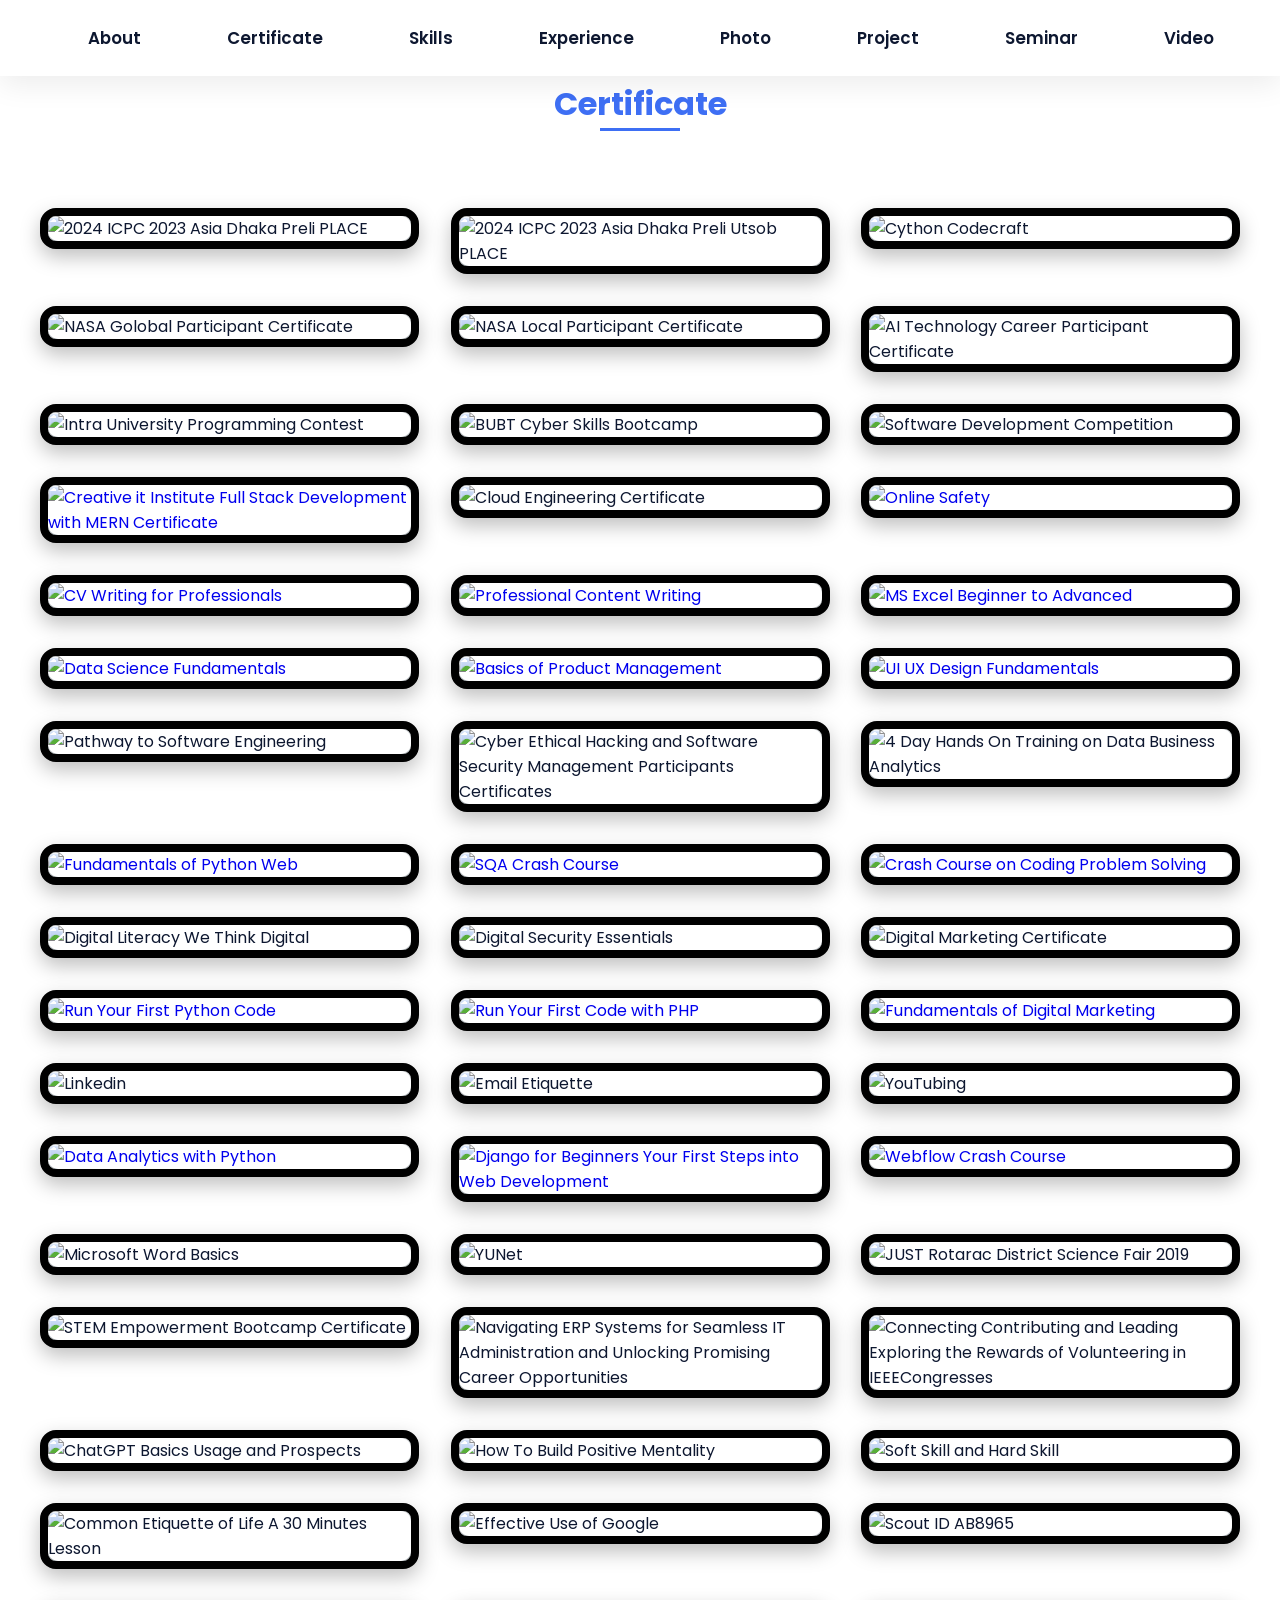
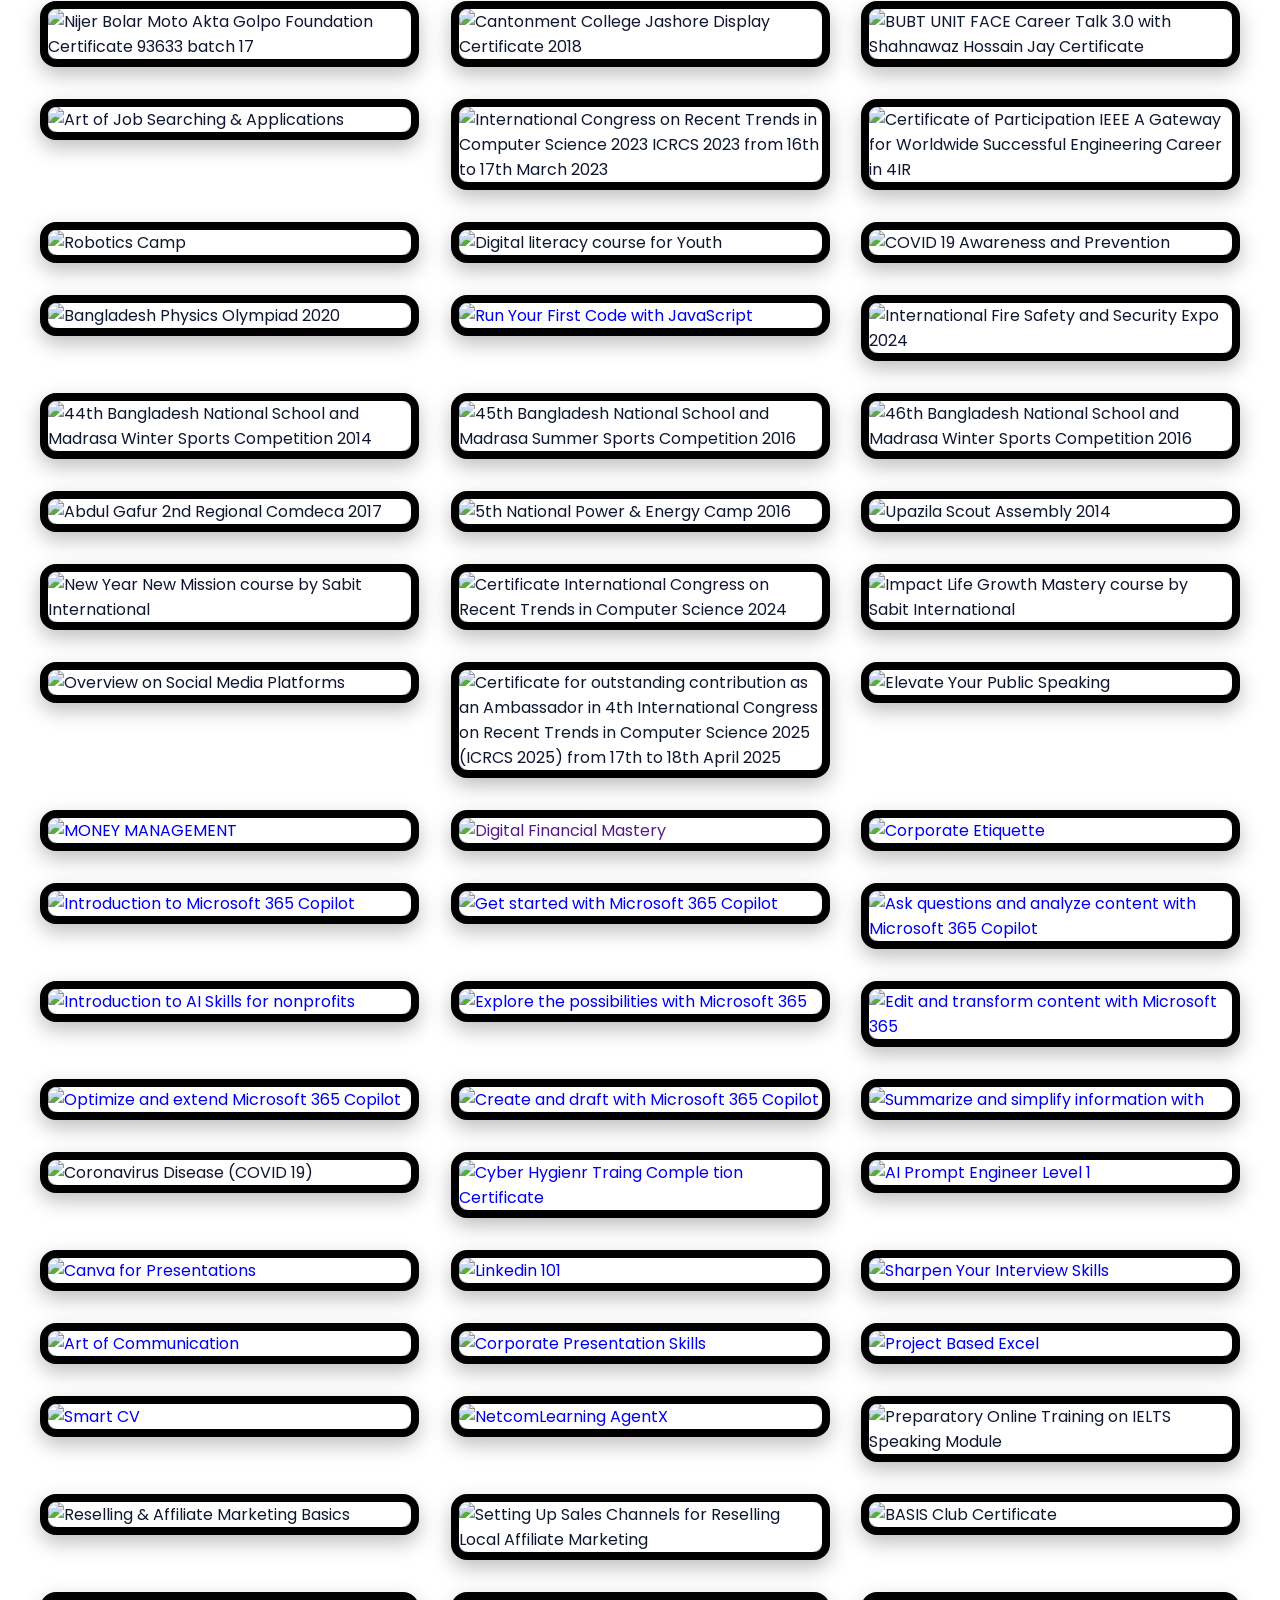
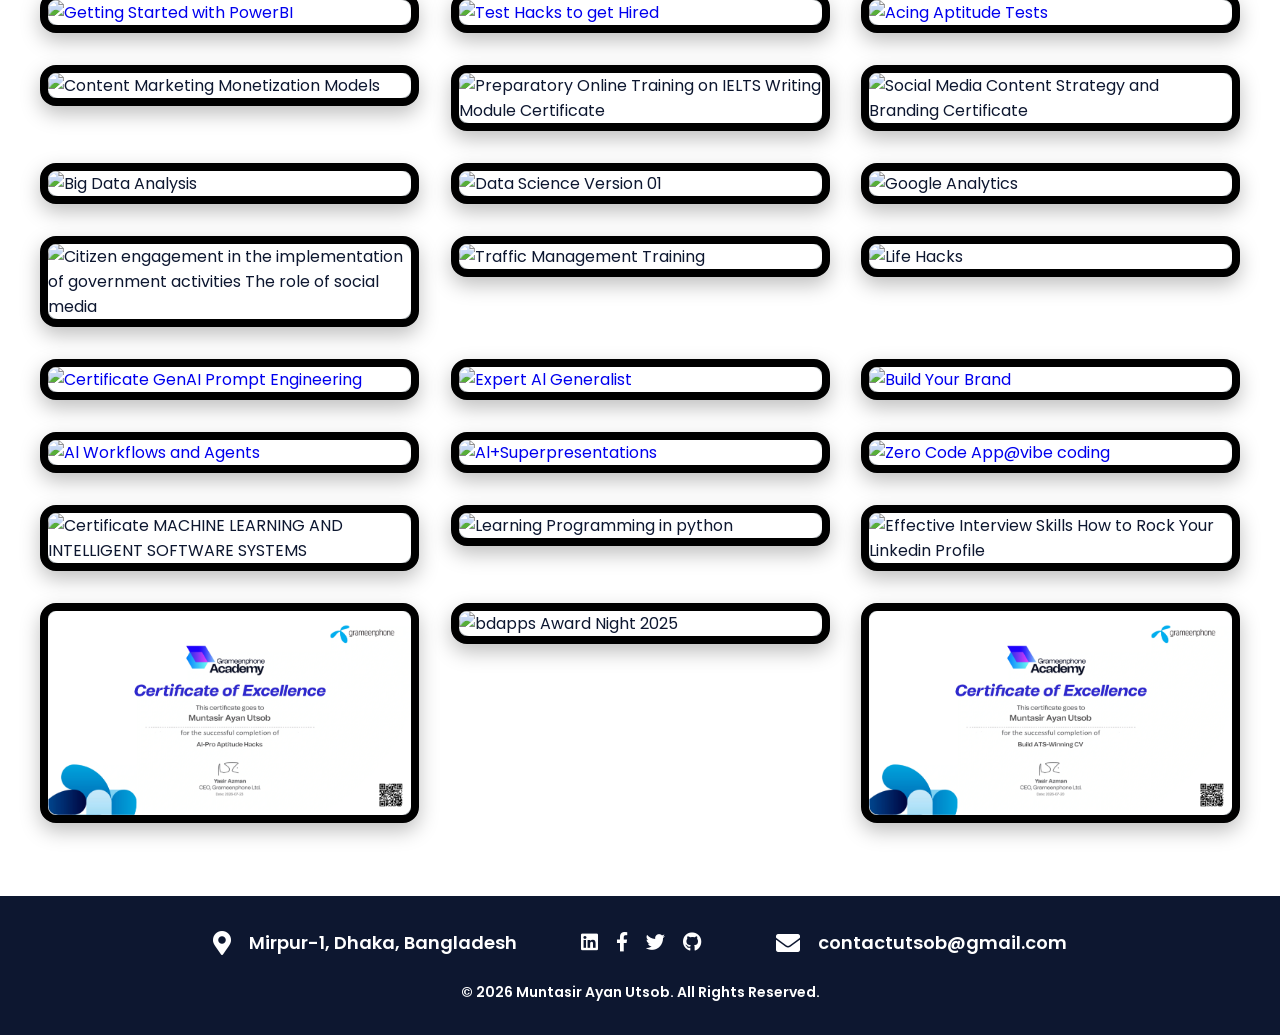
==== commit 4385cca4: "update" ====
--- a/certificate.html
+++ b/certificate.html
@@ -1701,18 +1701,42 @@
             <i class="fas fa-map-marker-alt contact-icon"></i>
             <span class="contact-text"> Mirpur-1, Dhaka, Bangladesh </span>
           </div>
-          <div class="contact-info">
-            <i class="fas fa-phone-alt contact-icon"></i>
-            <span class="contact-text">
-              <a
-                href="https://me-qr.com/7ubxnX7U"
-                target="_blank"
-                rel="noopener noreferrer"
-              >
-                +8801571357714
-              </a>
-            </span>
-          </div>
+
+          <div class="contact-info footer__socials">
+            <a
+              href="https://www.linkedin.com/in/utsob/"
+              target="_blank"
+              rel="noopener noreferrer"
+              aria-label="LinkedIn"
+            >
+              <i class="fab fa-linkedin contact-icon"></i>
+            </a>
+            <a
+              href="https://www.facebook.com/muntasir.utsob"
+              target="_blank"
+              rel="noopener noreferrer"
+              aria-label="Facebook"
+            >
+              <i class="fab fa-facebook-f contact-icon"></i>
+            </a>
+            <a
+              href="https://x.com/muntasir_utsob"
+              target="_blank"
+              rel="noopener noreferrer"
+              aria-label="Twitter"
+            >
+              <i class="fab fa-twitter contact-icon"></i>
+            </a>
+            <a
+              href="https://github.com/muntasir-utsob"
+              target="_blank"
+              rel="noopener noreferrer"
+              aria-label="GitHub"
+            >
+              <i class="fab fa-github contact-icon"></i>
+            </a>
+          </div>
+
           <div class="contact-info">
             <i class="fas fa-envelope contact-icon"></i>
             <span class="contact-text">
--- a/style.css
+++ b/style.css
@@ -1668,3 +1668,41 @@
     0 20px 45px rgba(0, 0, 0, 0.22),
     0 0 25px rgba(64, 112, 244, 0.18);
 }
+
+.footer .contact__container {
+  display: flex;
+  justify-content: center;
+  align-items: center;
+  gap: 4rem;
+  flex-wrap: wrap;
+}
+
+.footer .contact-info {
+  display: flex;
+  align-items: center;
+  gap: 0.5rem;
+  color: #ffffff;
+}
+
+.footer .contact-icon,
+.footer .contact-text,
+.footer .contact-text a {
+  color: #ffffff !important;
+}
+
+.footer__socials {
+  display: flex;
+  gap: 0.8rem;
+  align-items: center;
+}
+
+.footer__socials a,
+.footer__socials i {
+  color: #ffffff !important;
+  font-size: 1.2rem;
+  transition: opacity 0.3s ease;
+}
+
+.footer__socials a:hover {
+  opacity: 0.8;
+}
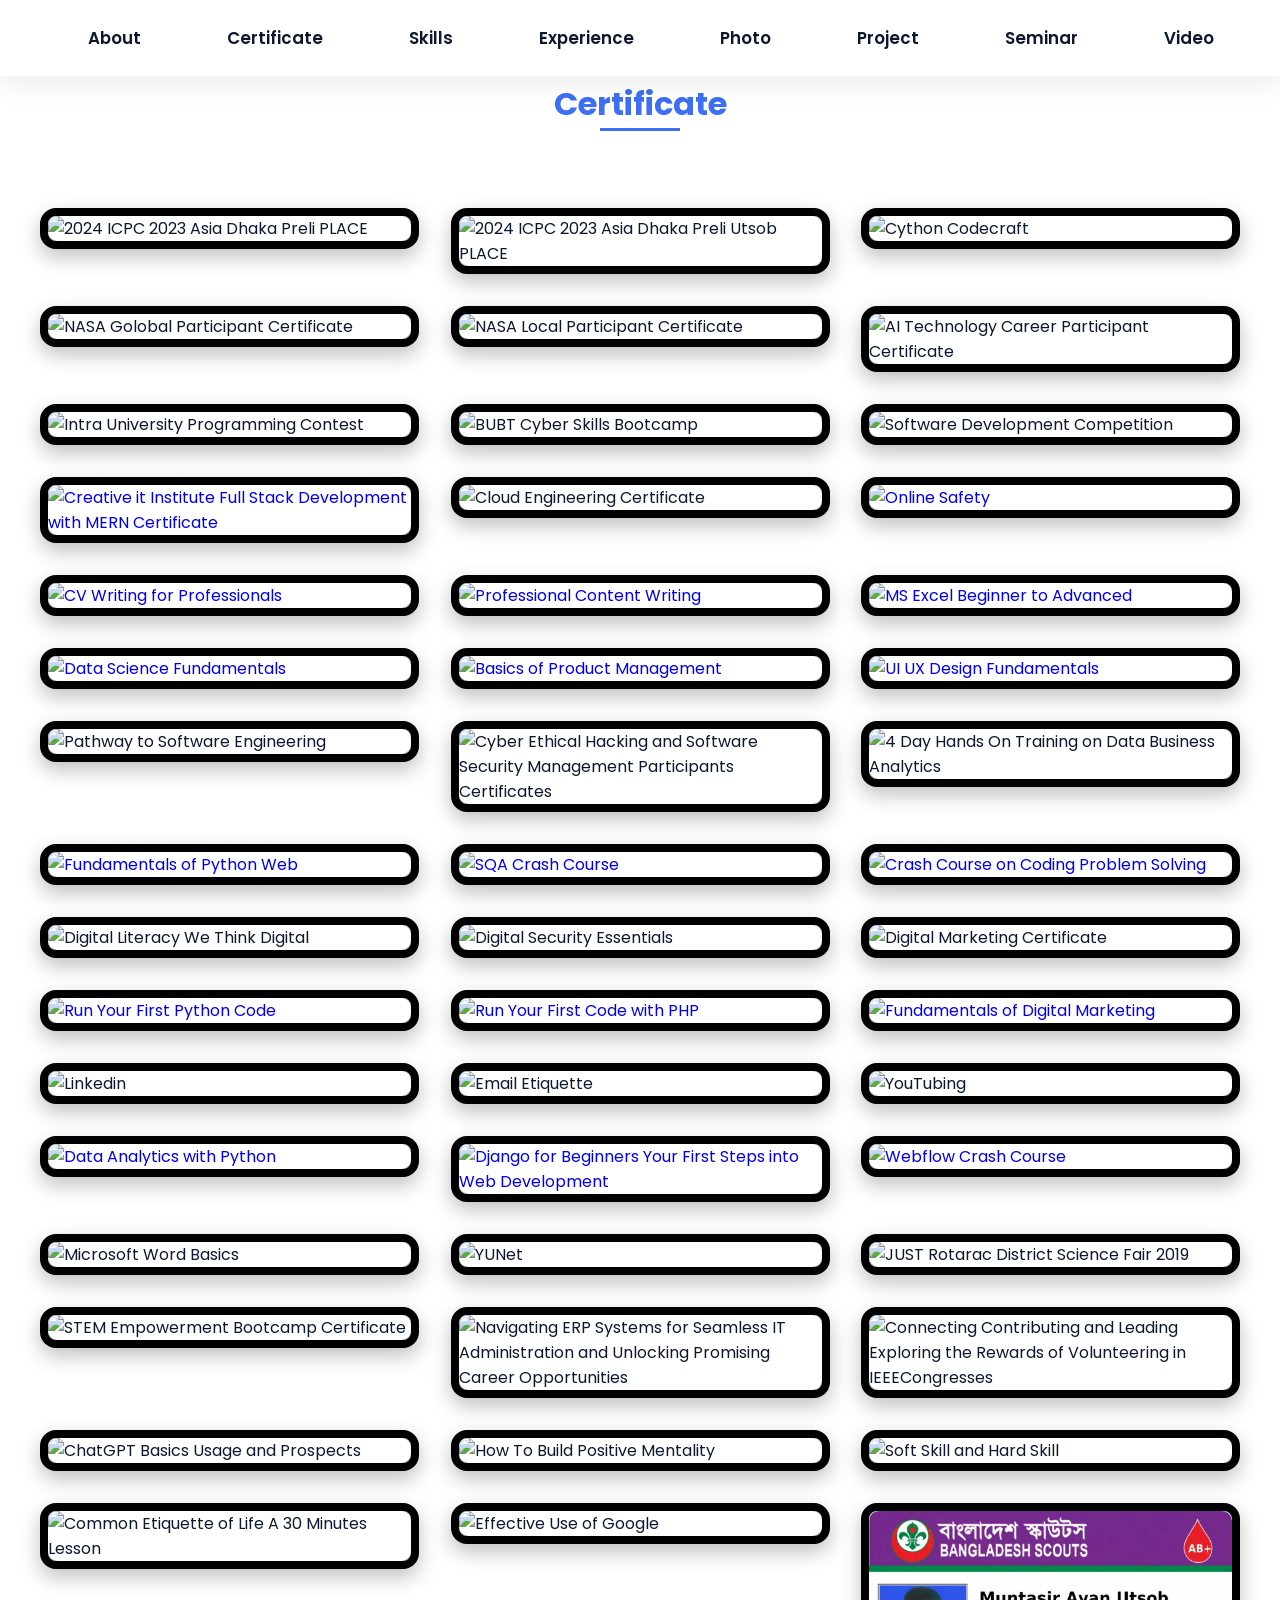
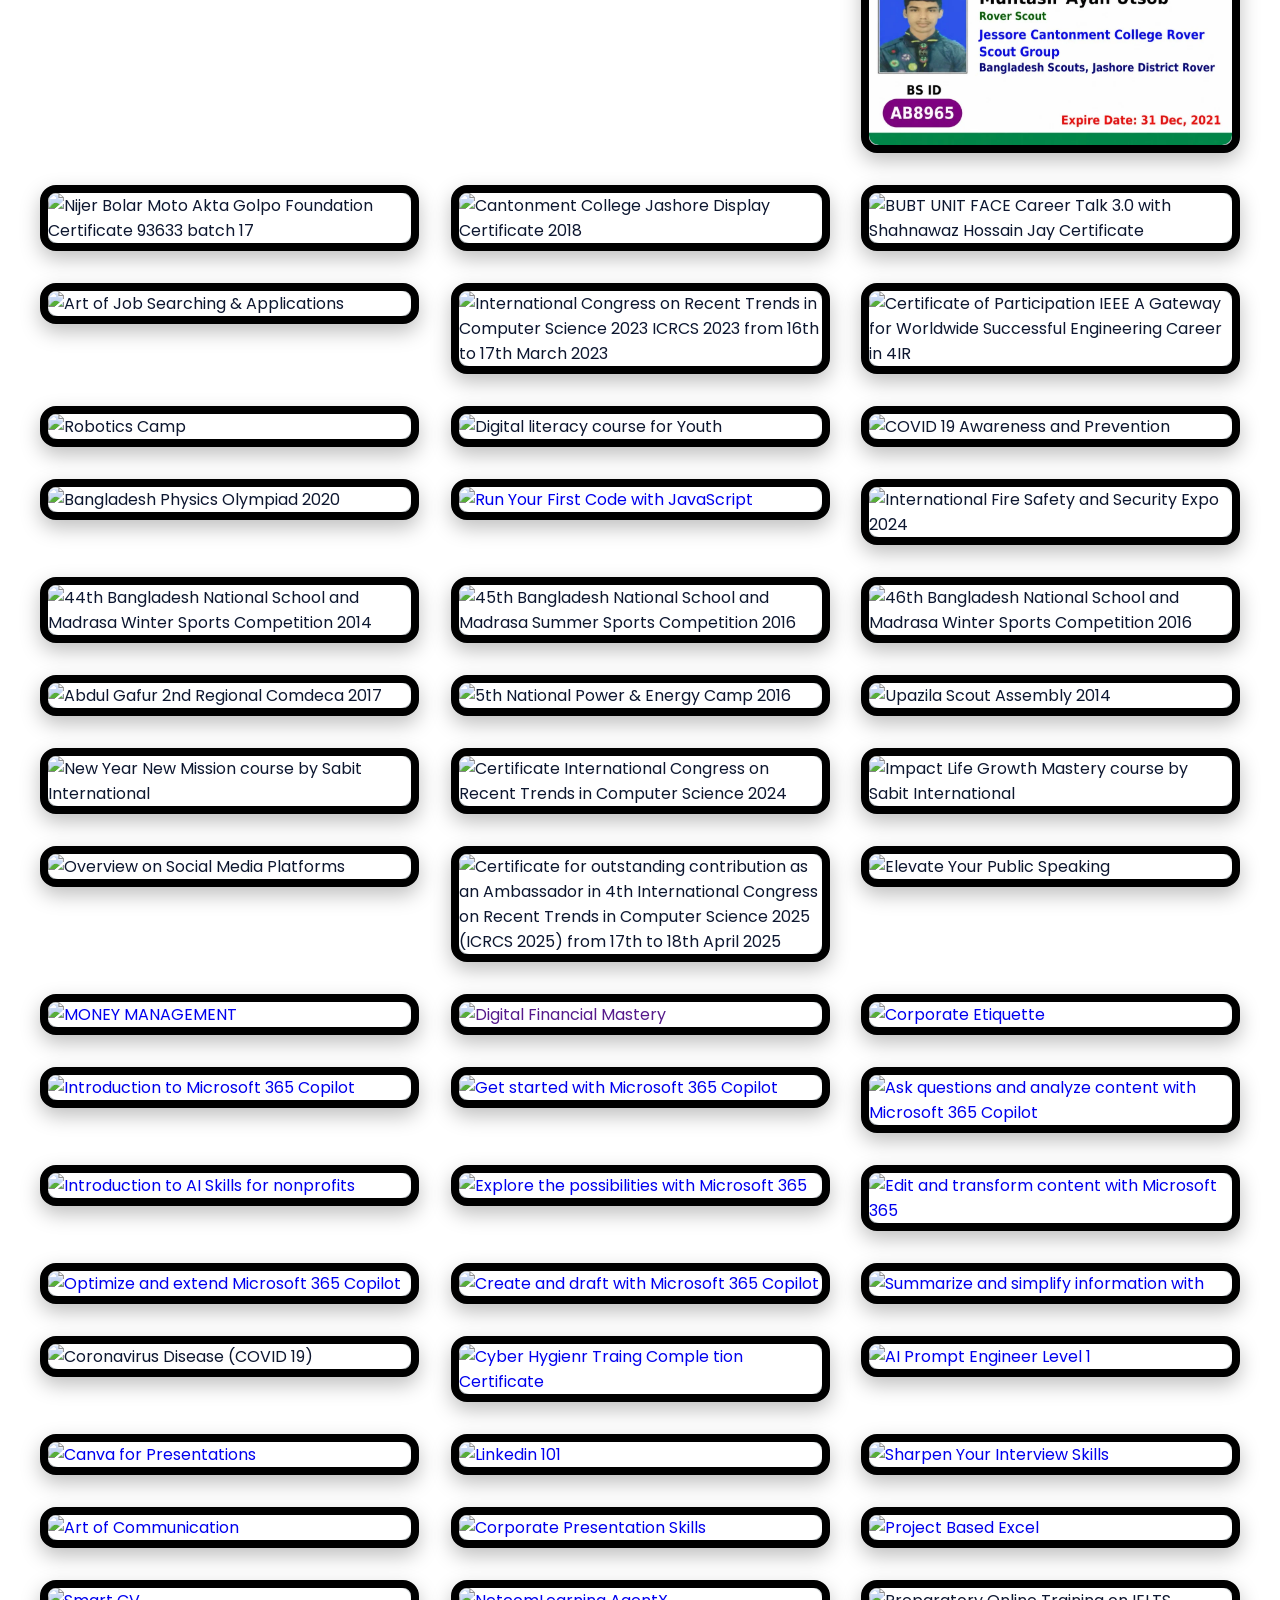
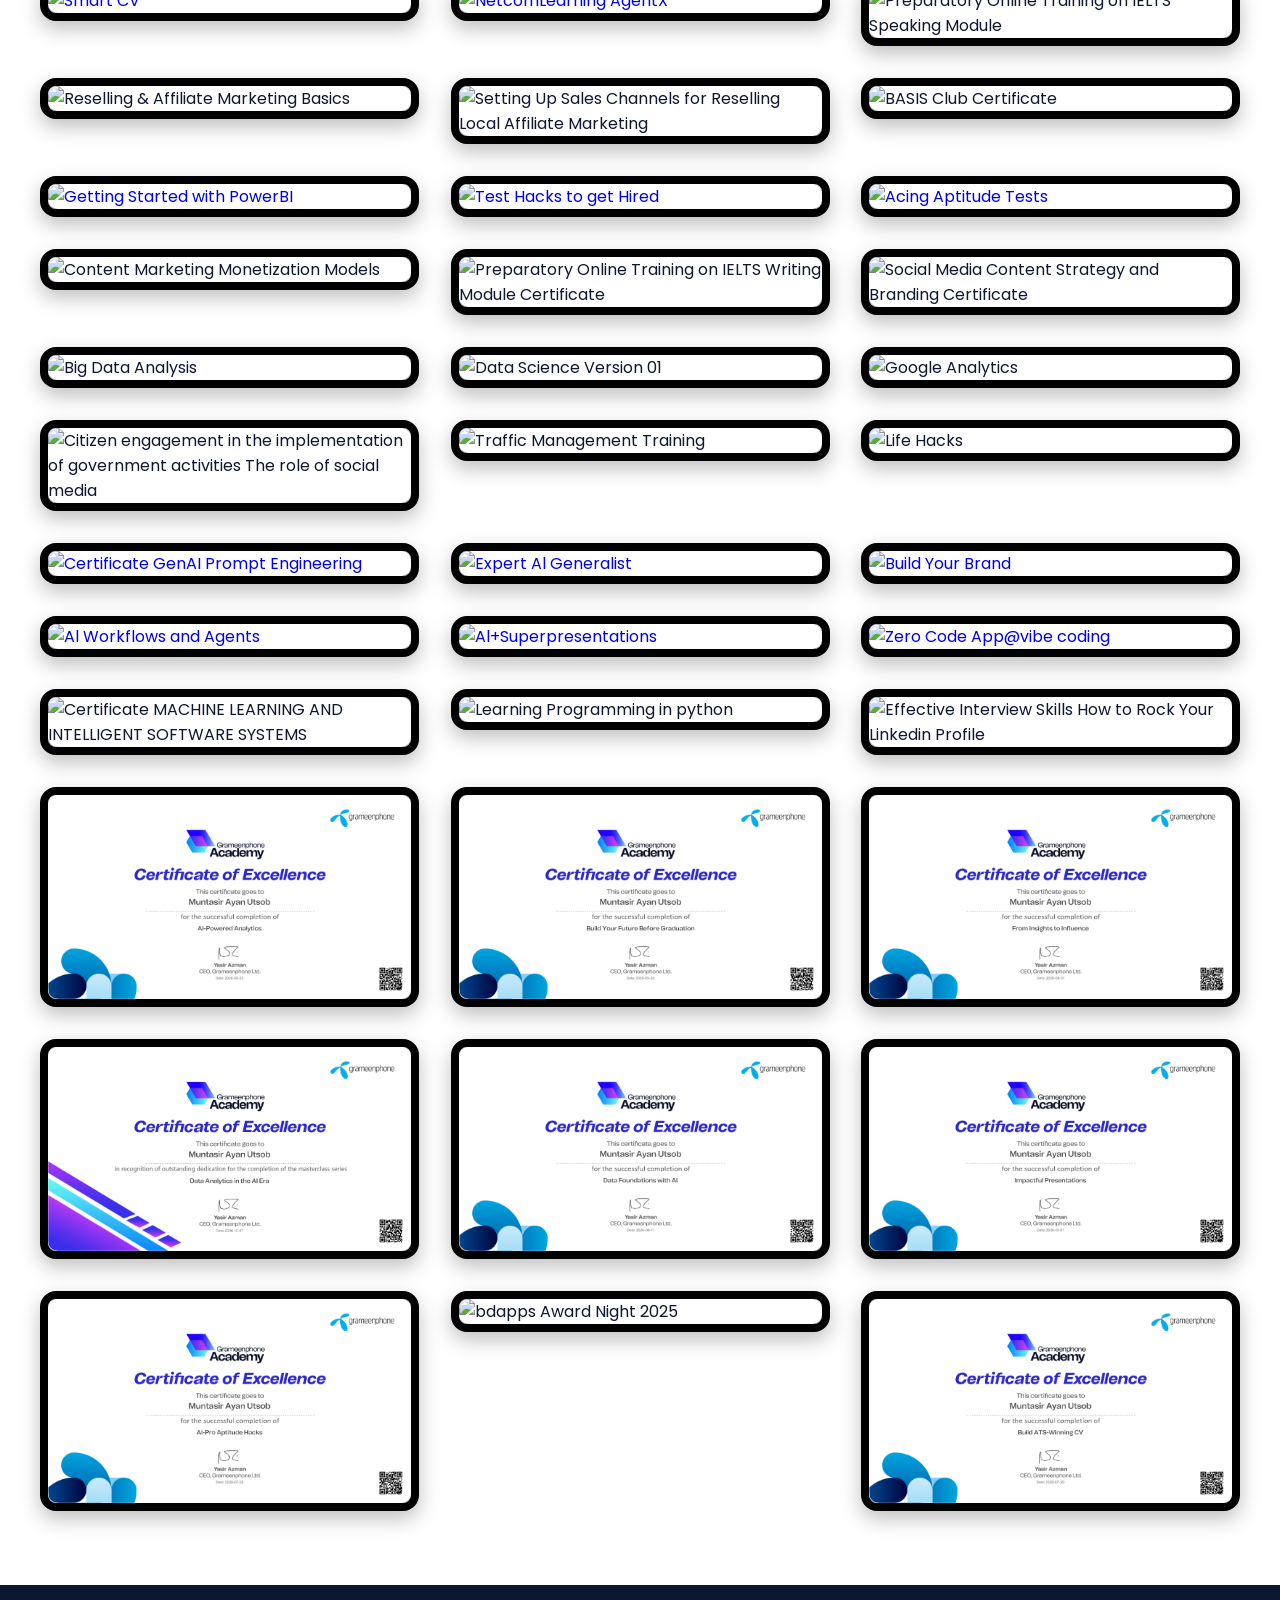
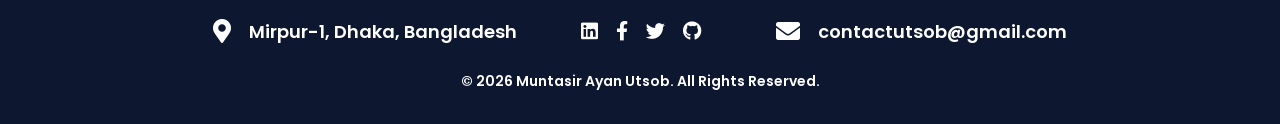
==== commit 71db744f: "Update" ====
--- a/certificate.html
+++ b/certificate.html
@@ -684,9 +684,9 @@
             <div class="certificate-frame">
               <a class="work__img">
                 <img
-                  alt="Scout ID AB8965"
-                  class="work__img"
-                  src="images/Certificate/Scout ID AB8965.webp"
+                  alt="Scout"
+                  class="work__img"
+                  src="images/Certificate/Scout.webp"
                   loading="lazy"
                 />
               </a>
@@ -1644,6 +1644,96 @@
                   alt="Effective Interview Skills How to Rock Your Linkedin Profile"
                   class="work__img"
                   src="images/Certificate/Effective Interview Skills How to Rock Your Linkedin Profile.webp"
+                  loading="lazy"
+                />
+              </a>
+            </div>
+          </div>
+          <div class="certificate-grid">
+            <div class="certificate-frame">
+              <a
+                class="work__img"
+                href="https://www.grameenphone.academy/cert/7e3d40f3a903"
+              >
+                <img
+                  alt="AI Powered Analytics"
+                  class="work__img"
+                  src="images/Certificate/AI Powered Analytics.webp"
+                  loading="lazy"
+                />
+              </a>
+            </div>
+          </div>
+          <div class="certificate-grid">
+            <div class="certificate-frame">
+              <a
+                class="work__img"
+                href="https://www.grameenphone.academy/cert/21b944521668"
+              >
+                <img
+                  alt="Build Your Future Before Graduation"
+                  class="work__img"
+                  src="images/Certificate/Build Your Future Before Graduation.webp"
+                  loading="lazy"
+                />
+              </a>
+            </div>
+          </div>
+          <div class="certificate-grid">
+            <div class="certificate-frame">
+              <a
+                class="work__img"
+                href="https://www.grameenphone.academy/cert/04482d2fb1a1"
+              >
+                <img
+                  alt="From Insights to Influence"
+                  class="work__img"
+                  src="images/Certificate/From Insights to Influence.webp"
+                  loading="lazy"
+                />
+              </a>
+            </div>
+          </div>
+          <div class="certificate-grid">
+            <div class="certificate-frame">
+              <a
+                class="work__img"
+                href="https://www.grameenphone.academy/cert/9989b3952245"
+              >
+                <img
+                  alt="Data Analytics in the AI Era"
+                  class="work__img"
+                  src="images/Certificate/Data Analytics in the AI Era.webp"
+                  loading="lazy"
+                />
+              </a>
+            </div>
+          </div>
+          <div class="certificate-grid">
+            <div class="certificate-frame">
+              <a
+                class="work__img"
+                href="https://www.grameenphone.academy/cert/a9d203ec11ff"
+              >
+                <img
+                  alt="Data Foundations with AI"
+                  class="work__img"
+                  src="images/Certificate/Data Foundations with AI.webp"
+                  loading="lazy"
+                />
+              </a>
+            </div>
+          </div>
+          <div class="certificate-grid">
+            <div class="certificate-frame">
+              <a
+                class="work__img"
+                href="https://www.grameenphone.academy/cert/2feffe7d6245"
+              >
+                <img
+                  alt="Impactful Presentations"
+                  class="work__img"
+                  src="images/Certificate/Impactful Presentations.webp"
                   loading="lazy"
                 />
               </a>
